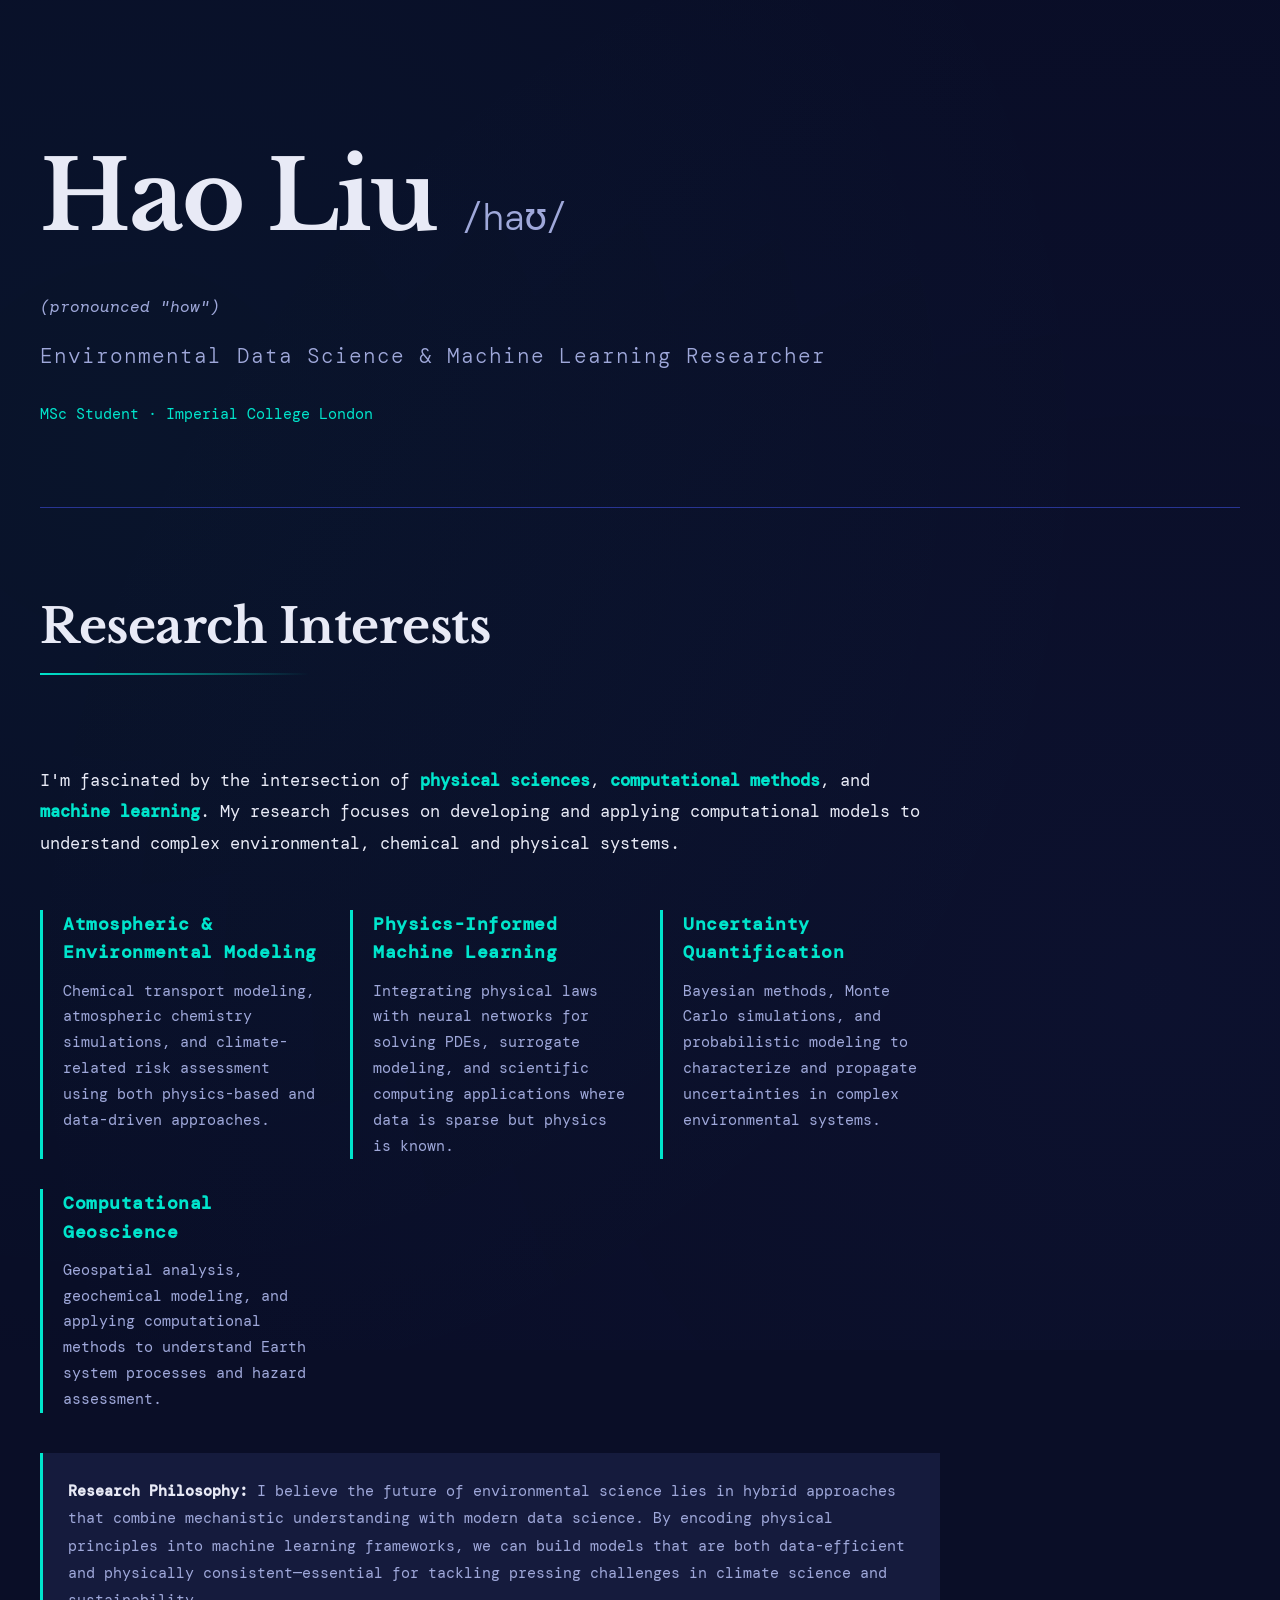
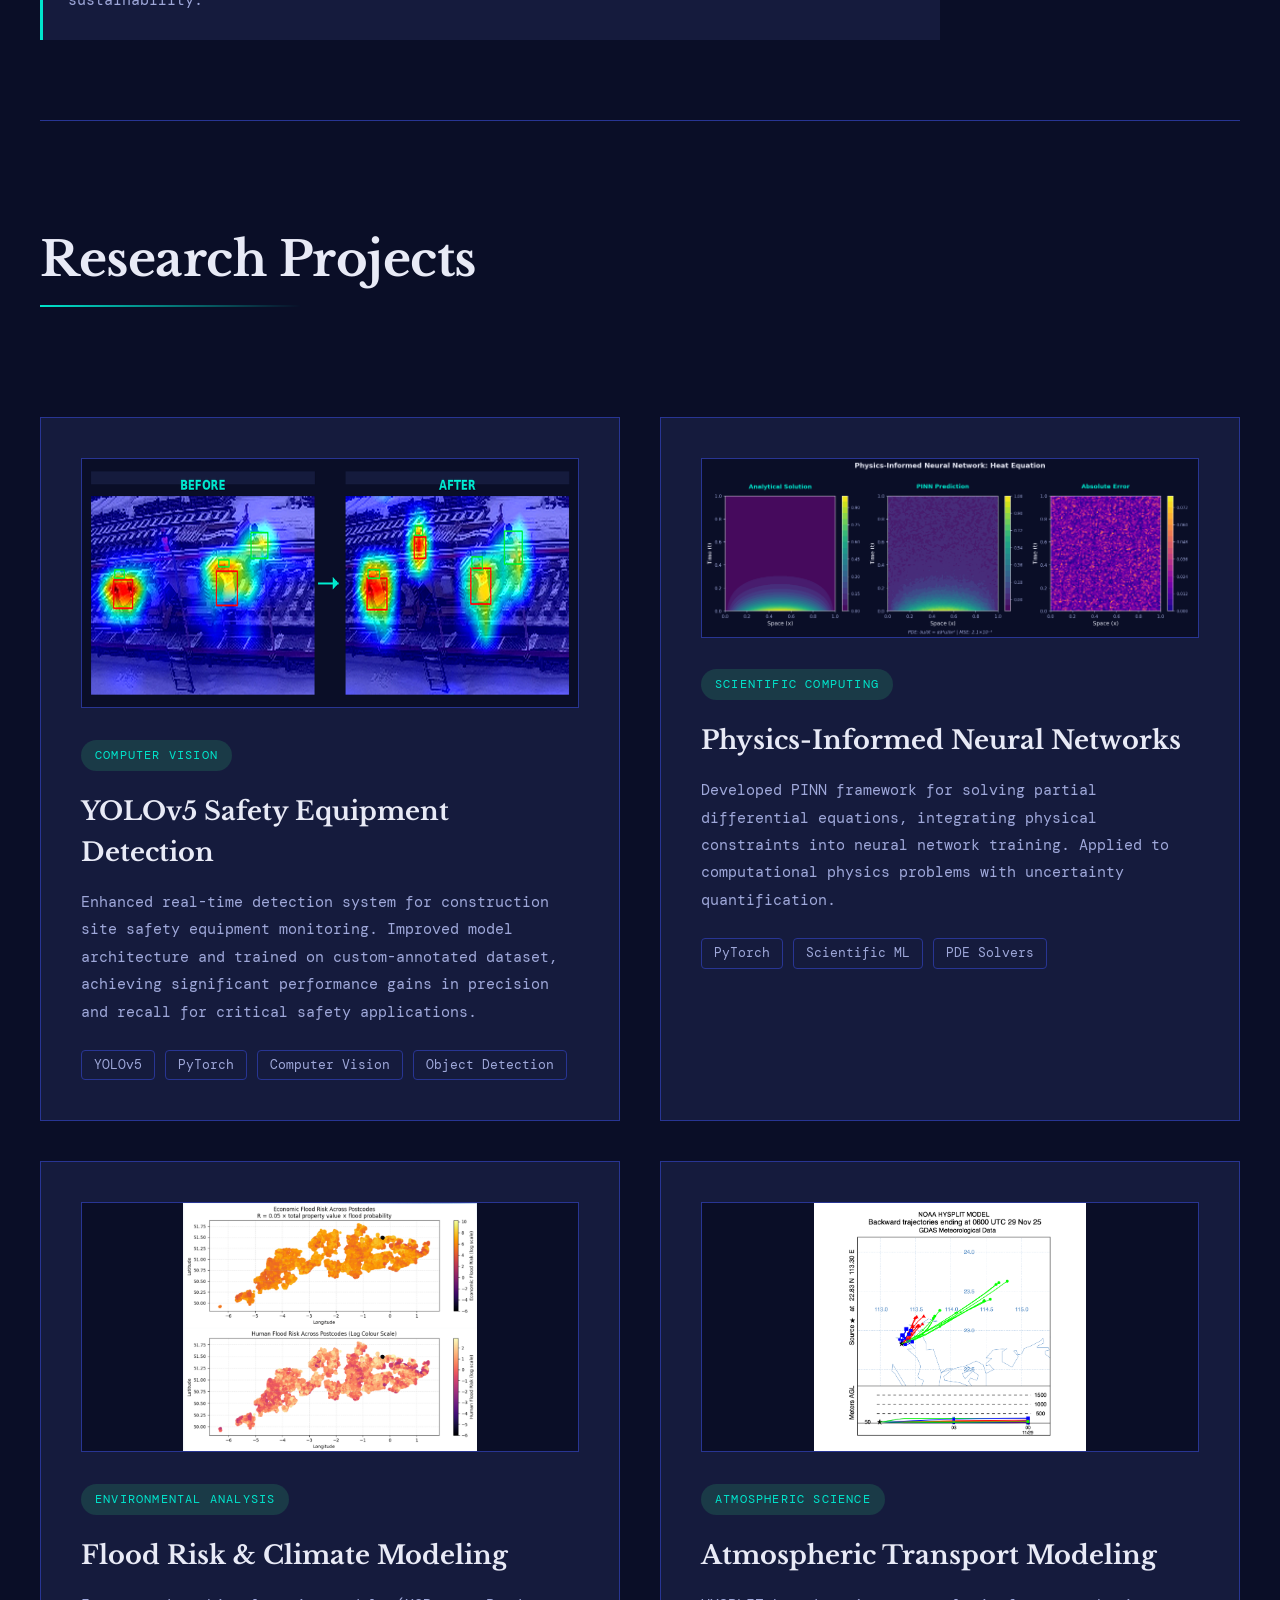
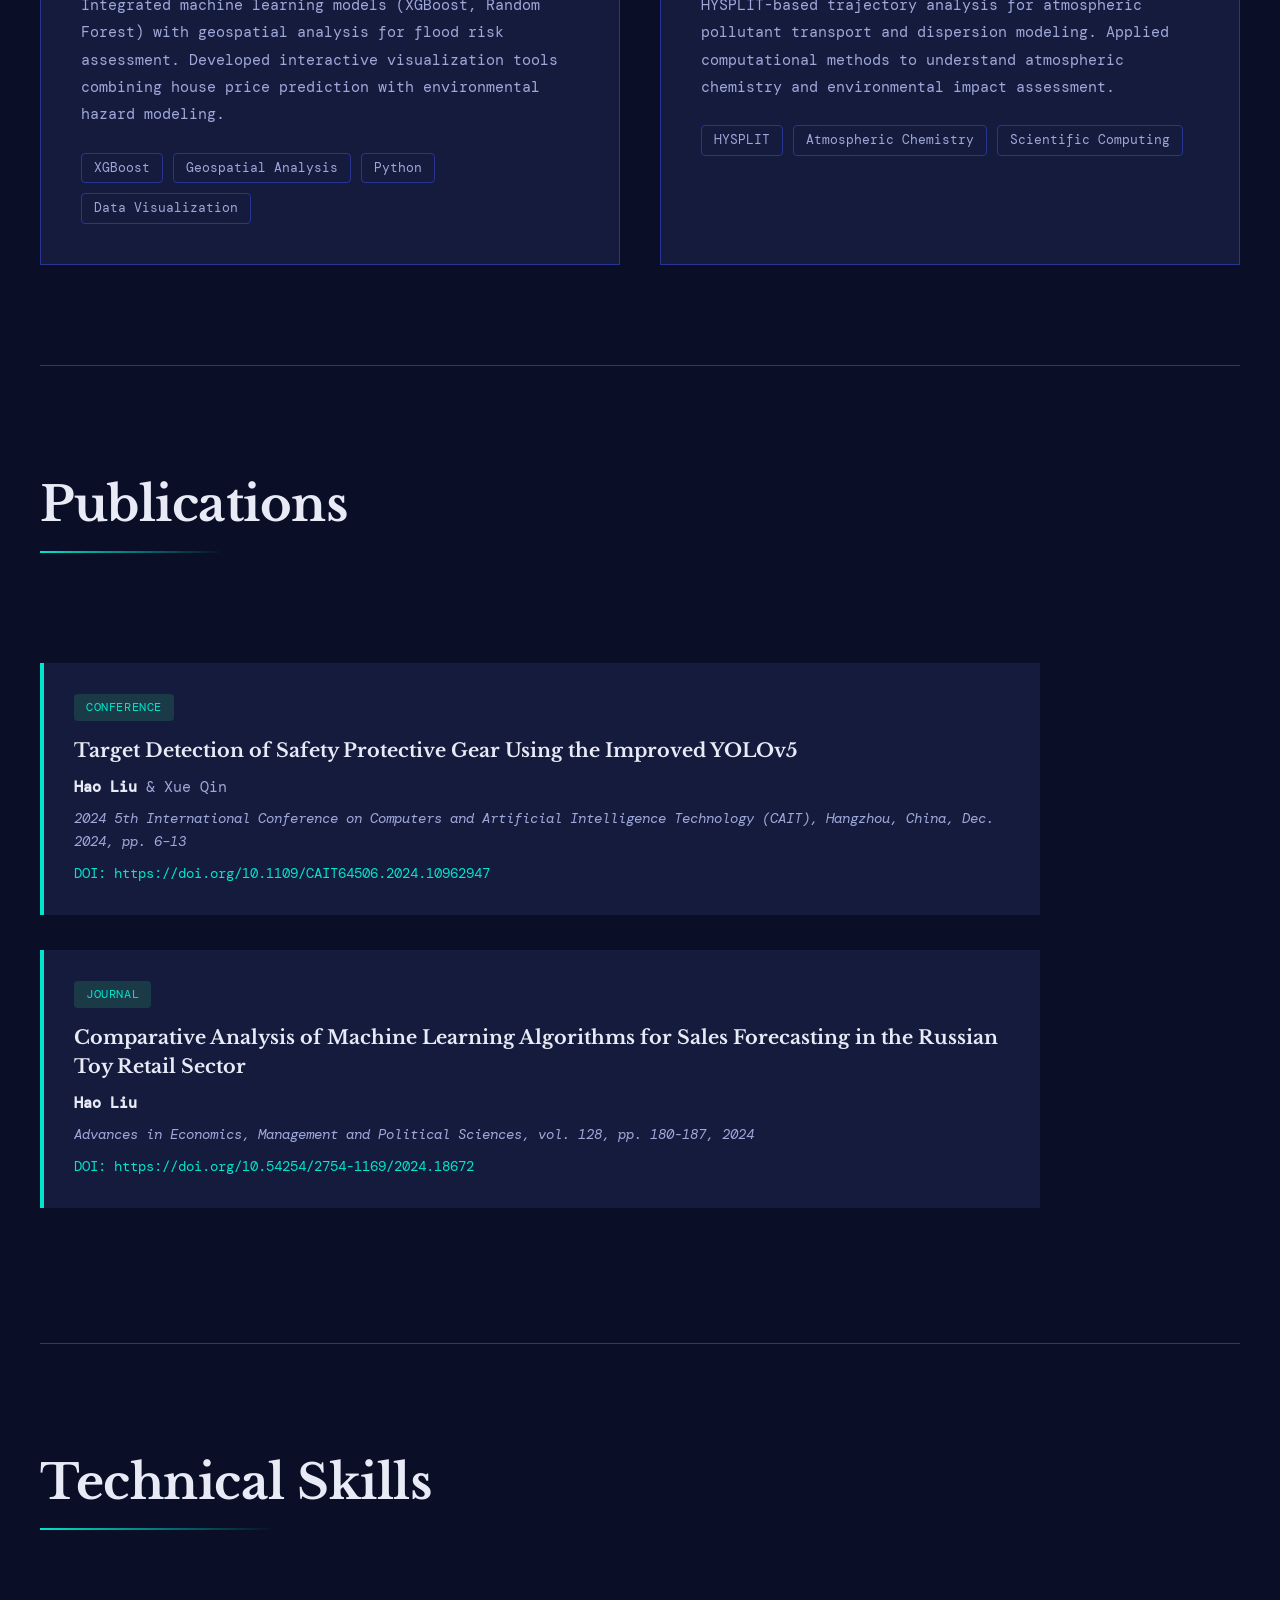
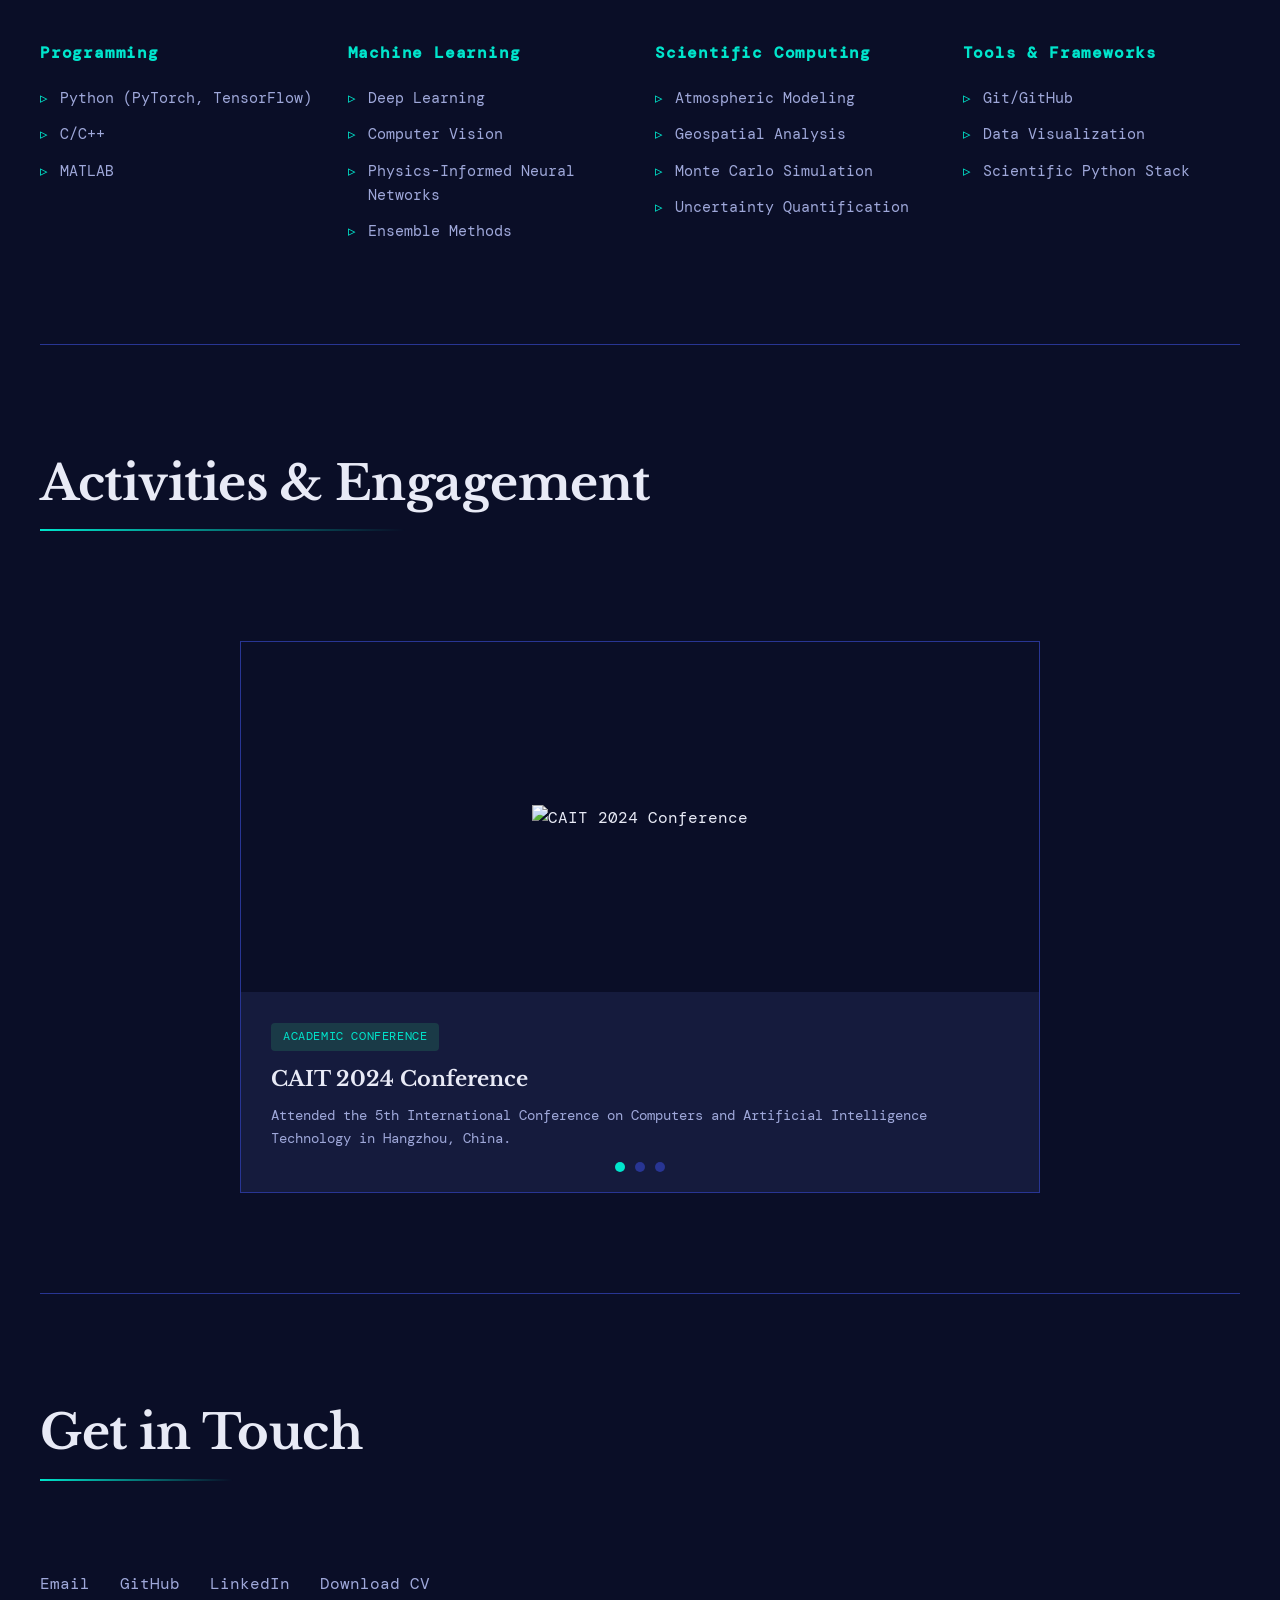
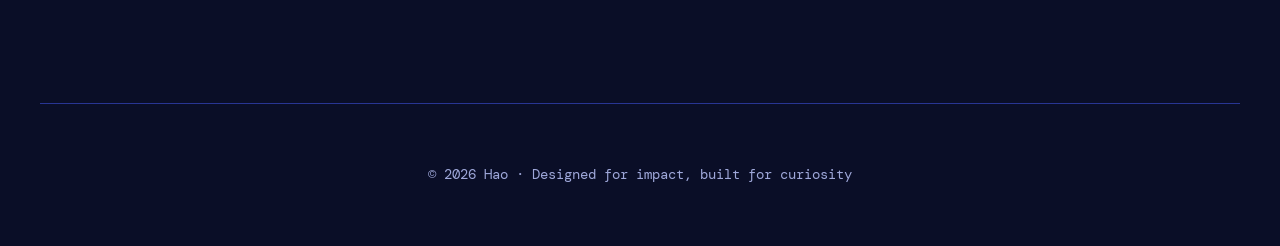
==== index.html @ 2e67891e "Replace img tags with divs for carousel slides" ====
<!DOCTYPE html>
<html lang="en">
<head>
    <meta charset="UTF-8">
    <meta name="viewport" content="width=device-width, initial-scale=1.0">
    <title>Introduction for Hao LIU</title>
    <link rel="preconnect" href="https://fonts.googleapis.com">
    <link rel="preconnect" href="https://fonts.gstatic.com" crossorigin>
    <link href="https://fonts.googleapis.com/css2?family=Libre+Baskerville:wght@400;700&family=DM+Mono:wght@300;400;500&display=swap" rel="stylesheet">
    <style>
        :root {
            --bg-primary: #0a0e27;
            --bg-secondary: #151b3d;
            --text-primary: #e8eaf6;
            --text-secondary: #9fa8da;
            --accent: #00e5cc;
            --accent-dim: #1a3a47;
            --border: #283593;
        }

        * {
            margin: 0;
            padding: 0;
            box-sizing: border-box;
        }

        body {
            font-family: 'DM Mono', monospace;
            background: var(--bg-primary);
            color: var(--text-primary);
            line-height: 1.6;
            overflow-x: hidden;
        }

        /* Background effects */
        body::before {
            content: '';
            position: fixed;
            top: -50%;
            right: -50%;
            width: 200%;
            height: 200%;
            background: radial-gradient(circle at 30% 50%, rgba(0, 229, 204, 0.03) 0%, transparent 50%),
                        radial-gradient(circle at 70% 80%, rgba(63, 81, 181, 0.05) 0%, transparent 50%);
            animation: drift 30s ease-in-out infinite;
            pointer-events: none;
            z-index: 0;
        }

        @keyframes drift {
            0%, 100% { transform: translate(0, 0) rotate(0deg); }
            33% { transform: translate(-30px, 50px) rotate(1deg); }
            66% { transform: translate(30px, -30px) rotate(-1deg); }
        }

        .container {
            max-width: 1400px;
            margin: 0 auto;
            padding: 0 40px;
            position: relative;
            z-index: 1;
        }

        /* Header */
        header {
            padding: 120px 0 80px;
            border-bottom: 1px solid var(--border);
            position: relative;
        }

        h1 {
            font-family: 'Libre Baskerville', serif;
            font-size: clamp(3rem, 8vw, 6rem);
            font-weight: 700;
            letter-spacing: -0.02em;
            margin-bottom: 20px;
            animation: fadeSlideUp 0.8s ease-out;
        }

        .title {
            font-size: clamp(1rem, 2vw, 1.3rem);
            color: var(--text-secondary);
            font-weight: 300;
            letter-spacing: 0.05em;
            animation: fadeSlideUp 0.8s ease-out 0.2s backwards;
        }

        .affiliation {
            margin-top: 30px;
            font-size: 0.95rem;
            color: var(--accent);
            animation: fadeSlideUp 0.8s ease-out 0.4s backwards;
        }

        @keyframes fadeSlideUp {
            from {
                opacity: 0;
                transform: translateY(30px);
            }
            to {
                opacity: 1;
                transform: translateY(0);
            }
        }

        /* Section styling */
        section {
            padding: 100px 0;
            border-bottom: 1px solid var(--border);
        }

        h2 {
            font-family: 'Libre Baskerville', serif;
            font-size: clamp(2rem, 4vw, 3rem);
            margin-bottom: 60px;
            letter-spacing: -0.01em;
            position: relative;
            display: inline-block;
        }

        h2::after {
            content: '';
            position: absolute;
            bottom: -10px;
            left: 0;
            width: 60%;
            height: 2px;
            background: linear-gradient(to right, var(--accent), transparent);
        }

        /* Projects Grid */
        .projects-grid {
            display: grid;
            grid-template-columns: repeat(auto-fit, minmax(400px, 1fr));
            gap: 40px;
            margin-top: 60px;
        }

        .project-card {
            background: var(--bg-secondary);
            border: 1px solid var(--border);
            padding: 40px;
            position: relative;
            transition: all 0.4s cubic-bezier(0.4, 0, 0.2, 1);
            overflow: hidden;
        }

        .project-card::before {
            content: '';
            position: absolute;
            top: 0;
            left: 0;
            width: 100%;
            height: 4px;
            background: linear-gradient(90deg, var(--accent), var(--accent-dim));
            transform: scaleX(0);
            transform-origin: left;
            transition: transform 0.4s ease;
        }

        .project-card:hover::before {
            transform: scaleX(1);
        }

        .project-card:hover {
            transform: translateY(-8px);
            border-color: var(--accent);
            box-shadow: 0 20px 60px rgba(0, 229, 204, 0.15);
        }

        .project-label {
            display: inline-block;
            font-size: 0.75rem;
            color: var(--accent);
            background: var(--accent-dim);
            padding: 6px 14px;
            border-radius: 20px;
            margin-bottom: 20px;
            letter-spacing: 0.1em;
            text-transform: uppercase;
        }

        .project-card h3 {
            font-family: 'Libre Baskerville', serif;
            font-size: 1.6rem;
            margin-bottom: 16px;
            color: var(--text-primary);
        }

        .project-card p {
            color: var(--text-secondary);
            font-size: 0.95rem;
            line-height: 1.8;
            margin-bottom: 20px;
        }

        .tech-stack {
            display: flex;
            flex-wrap: wrap;
            gap: 10px;
            margin-top: 24px;
        }

        .tech-tag {
            font-size: 0.8rem;
            color: var(--text-secondary);
            border: 1px solid var(--border);
            padding: 4px 12px;
            border-radius: 4px;
            transition: all 0.3s ease;
        }

        .project-card:hover .tech-tag {
            border-color: var(--accent);
            color: var(--accent);
        }

        /* Image placeholder */
        .project-image {
            width: 100%;
            height: 200px;
            background: linear-gradient(135deg, var(--accent-dim), var(--bg-primary));
            margin-bottom: 24px;
            display: flex;
            align-items: center;
            justify-content: center;
            color: var(--text-secondary);
            font-size: 0.85rem;
            border: 1px dashed var(--border);
            position: relative;
            overflow: hidden;
        }

        .project-image::after {
            content: '[Replace with your project screenshot]';
            text-align: center;
            padding: 20px;
        }

        /* Skills section */
        .skills-container {
            display: grid;
            grid-template-columns: repeat(auto-fit, minmax(250px, 1fr));
            gap: 30px;
            margin-top: 60px;
        }

        .skill-category h3 {
            font-family: 'DM Mono', monospace;
            font-size: 1rem;
            color: var(--accent);
            margin-bottom: 20px;
            letter-spacing: 0.05em;
        }

        .skill-list {
            list-style: none;
            display: flex;
            flex-direction: column;
            gap: 12px;
        }

        .skill-list li {
            color: var(--text-secondary);
            font-size: 0.95rem;
            padding-left: 20px;
            position: relative;
        }

        .skill-list li::before {
            content: '▹';
            position: absolute;
            left: 0;
            color: var(--accent);
        }

        /* Contact */
        .contact-links {
            display: flex;
            gap: 30px;
            margin-top: 40px;
            flex-wrap: wrap;
        }

        .contact-link {
            color: var(--text-secondary);
            text-decoration: none;
            font-size: 1rem;
            transition: all 0.3s ease;
            padding-bottom: 4px;
            border-bottom: 2px solid transparent;
        }

        .contact-link:hover {
            color: var(--accent);
            border-bottom-color: var(--accent);
        }

        /* Footer */
        footer {
            padding: 60px 0;
            text-align: center;
            color: var(--text-secondary);
            font-size: 0.85rem;
        }

        /* Responsive */
        @media (max-width: 768px) {
            .container {
                padding: 0 20px;
            }

            header {
                padding: 80px 0 60px;
            }

            section {
                padding: 60px 0;
            }

            .projects-grid {
                grid-template-columns: 1fr;
            }

            h2 {
                margin-bottom: 40px;
            }
        }

        /* Scroll animations */
        @keyframes fadeIn {
            from {
                opacity: 0;
                transform: translateY(20px);
            }
            to {
                opacity: 1;
                transform: translateY(0);
            }
        }

        .animate-in {
            animation: fadeIn 0.6s ease-out forwards;
        }
    </style>
</head>
<body>
    <div class="container">
        <header>
            <h1>Hao Liu <span style="font-size: 0.4em; color: var(--text-secondary); font-weight: 300; font-family: 'DM Mono', monospace;">/haʊ/</span></h1>
            <div style="color: var(--text-secondary); font-size: 1rem; margin-bottom: 20px; font-style: italic;">(pronounced "how")</div>
            <div class="title">Environmental Data Science & Machine Learning Researcher</div>
            <div class="affiliation">MSc Student · Imperial College London</div>
        </header>

        <section id="interests" style="padding: 80px 0; border-bottom: 1px solid var(--border);">
            <h2>Research Interests</h2>
            <div style="margin-top: 40px; max-width: 900px;">
                <p style="color: var(--text-primary); font-size: 1.05rem; line-height: 1.9; margin-bottom: 30px;">
                    I'm fascinated by the intersection of <strong style="color: var(--accent);">physical sciences</strong>, <strong style="color: var(--accent);">computational methods</strong>, and <strong style="color: var(--accent);">machine learning</strong>. My research focuses on developing and applying computational models to understand complex environmental, chemical and physical systems.
                </p>
                
                <div style="display: grid; grid-template-columns: repeat(auto-fit, minmax(280px, 1fr)); gap: 30px; margin-top: 50px;">
                    <div style="border-left: 3px solid var(--accent); padding-left: 20px;">
                        <h3 style="font-family: 'DM Mono', monospace; font-size: 1.1rem; color: var(--accent); margin-bottom: 12px; letter-spacing: 0.03em;">Atmospheric & Environmental Modeling</h3>
                        <p style="color: var(--text-secondary); font-size: 0.95rem; line-height: 1.7;">
                            Chemical transport modeling, atmospheric chemistry simulations, and climate-related risk assessment using both physics-based and data-driven approaches.
                        </p>
                    </div>
                    
                    <div style="border-left: 3px solid var(--accent); padding-left: 20px;">
                        <h3 style="font-family: 'DM Mono', monospace; font-size: 1.1rem; color: var(--accent); margin-bottom: 12px; letter-spacing: 0.03em;">Physics-Informed Machine Learning</h3>
                        <p style="color: var(--text-secondary); font-size: 0.95rem; line-height: 1.7;">
                            Integrating physical laws with neural networks for solving PDEs, surrogate modeling, and scientific computing applications where data is sparse but physics is known.
                        </p>
                    </div>
                    
                    <div style="border-left: 3px solid var(--accent); padding-left: 20px;">
                        <h3 style="font-family: 'DM Mono', monospace; font-size: 1.1rem; color: var(--accent); margin-bottom: 12px; letter-spacing: 0.03em;">Uncertainty Quantification</h3>
                        <p style="color: var(--text-secondary); font-size: 0.95rem; line-height: 1.7;">
                            Bayesian methods, Monte Carlo simulations, and probabilistic modeling to characterize and propagate uncertainties in complex environmental systems.
                        </p>
                    </div>
                    
                    <div style="border-left: 3px solid var(--accent); padding-left: 20px;">
                        <h3 style="font-family: 'DM Mono', monospace; font-size: 1.1rem; color: var(--accent); margin-bottom: 12px; letter-spacing: 0.03em;">Computational Geoscience</h3>
                        <p style="color: var(--text-secondary); font-size: 0.95rem; line-height: 1.7;">
                            Geospatial analysis, geochemical modeling, and applying computational methods to understand Earth system processes and hazard assessment.
                        </p>
                    </div>
                </div>

                <div style="margin-top: 40px; padding: 25px; background: var(--bg-secondary); border-left: 3px solid var(--accent);">
                    <p style="color: var(--text-secondary); font-size: 0.95rem; line-height: 1.8; margin: 0;">
                        <strong style="color: var(--text-primary);">Research Philosophy:</strong> I believe the future of environmental science lies in hybrid approaches that combine mechanistic understanding with modern data science. By encoding physical principles into machine learning frameworks, we can build models that are both data-efficient and physically consistent—essential for tackling pressing challenges in climate science and sustainability.
                    </p>
                </div>
            </div>
        </section>

        <section id="projects">
            <h2>Research Projects</h2>
            <div class="projects-grid">
                <div class="project-card">
                    <img src="yolo-detection.png" alt="YOLOv5 Safety Equipment Detection Results" style="width: 100%; height: auto; max-height: 250px; object-fit: contain; margin-bottom: 24px; border: 1px solid var(--border); background: var(--bg-primary);">
                    <span class="project-label">Computer Vision</span>
                    <h3>YOLOv5 Safety Equipment Detection</h3>
                    <p>Enhanced real-time detection system for construction site safety equipment monitoring. Improved model architecture and trained on custom-annotated dataset, achieving significant performance gains in precision and recall for critical safety applications.</p>
                    <div class="tech-stack">
                        <span class="tech-tag">YOLOv5</span>
                        <span class="tech-tag">PyTorch</span>
                        <span class="tech-tag">Computer Vision</span>
                        <span class="tech-tag">Object Detection</span>
                    </div>
                </div>

                <div class="project-card">
                    <img src="pinn-results.png" alt="Physics-Informed Neural Networks Results" style="width: 100%; height: auto; max-height: 250px; object-fit: contain; margin-bottom: 24px; border: 1px solid var(--border); background: var(--bg-primary);">
                    <span class="project-label">Scientific Computing</span>
                    <h3>Physics-Informed Neural Networks</h3>
                    <p>Developed PINN framework for solving partial differential equations, integrating physical constraints into neural network training. Applied to computational physics problems with uncertainty quantification.</p>
                    <div class="tech-stack">
                        <span class="tech-tag">PyTorch</span>
                        <span class="tech-tag">Scientific ML</span>
                        <span class="tech-tag">PDE Solvers</span>
                    </div>
                </div>

                <div class="project-card">
                    <img src="flood-risk-analysis.png" alt="Flood Risk and Climate Modeling Visualization" style="width: 100%; height: auto; max-height: 250px; object-fit: contain; margin-bottom: 24px; border: 1px solid var(--border); background: var(--bg-primary);">
                    <span class="project-label">Environmental Analysis</span>
                    <h3>Flood Risk & Climate Modeling</h3>
                    <p>Integrated machine learning models (XGBoost, Random Forest) with geospatial analysis for flood risk assessment. Developed interactive visualization tools combining house price prediction with environmental hazard modeling.</p>
                    <div class="tech-stack">
                        <span class="tech-tag">XGBoost</span>
                        <span class="tech-tag">Geospatial Analysis</span>
                        <span class="tech-tag">Python</span>
                        <span class="tech-tag">Data Visualization</span>
                    </div>
                </div>

                <div class="project-card">
                    <img src="atmospheric-modeling.png" alt="Atmospheric Transport Modeling" style="width: 100%; height: auto; max-height: 250px; object-fit: contain; margin-bottom: 24px; border: 1px solid var(--border); background: var(--bg-primary);">
                    <span class="project-label">Atmospheric Science</span>
                    <h3>Atmospheric Transport Modeling</h3>
                    <p>HYSPLIT-based trajectory analysis for atmospheric pollutant transport and dispersion modeling. Applied computational methods to understand atmospheric chemistry and environmental impact assessment.</p>
                    <div class="tech-stack">
                        <span class="tech-tag">HYSPLIT</span>
                        <span class="tech-tag">Atmospheric Chemistry</span>
                        <span class="tech-tag">Scientific Computing</span>
                    </div>
                </div>
            </div>
        </section>

        <section id="publications">
            <h2>Publications</h2>
            <div style="margin-top: 60px; max-width: 1000px;">
                <div style="margin-bottom: 35px; padding: 30px; background: var(--bg-secondary); border-left: 4px solid var(--accent); transition: all 0.3s ease;">
                    <span style="display: inline-block; background: var(--accent-dim); color: var(--accent); padding: 4px 12px; border-radius: 4px; font-size: 0.75rem; letter-spacing: 0.05em; margin-bottom: 15px;">CONFERENCE</span>
                    <h3 style="font-family: 'Libre Baskerville', serif; font-size: 1.2rem; color: var(--text-primary); margin-bottom: 10px; line-height: 1.5;">
                        Target Detection of Safety Protective Gear Using the Improved YOLOv5
                    </h3>
                    <p style="color: var(--text-secondary); font-size: 0.95rem; margin-bottom: 8px;">
                        <strong style="color: var(--text-primary);">Hao Liu</strong> & Xue Qin
                    </p>
                    <p style="color: var(--text-secondary); font-size: 0.9rem; font-style: italic; line-height: 1.6;">
                        2024 5th International Conference on Computers and Artificial Intelligence Technology (CAIT), Hangzhou, China, Dec. 2024, pp. 6–13
                    </p>
                    <p style="color: var(--accent); font-size: 0.85rem; margin-top: 10px; word-break: break-all;">
                        DOI: <a href="https://doi.org/10.1109/CAIT64506.2024.10962947" target="_blank" style="color: var(--accent); text-decoration: none;">https://doi.org/10.1109/CAIT64506.2024.10962947</a>
                    </p>
                </div>

                <div style="margin-bottom: 35px; padding: 30px; background: var(--bg-secondary); border-left: 4px solid var(--accent); transition: all 0.3s ease;">
                    <span style="display: inline-block; background: var(--accent-dim); color: var(--accent); padding: 4px 12px; border-radius: 4px; font-size: 0.75rem; letter-spacing: 0.05em; margin-bottom: 15px;">JOURNAL</span>
                    <h3 style="font-family: 'Libre Baskerville', serif; font-size: 1.2rem; color: var(--text-primary); margin-bottom: 10px; line-height: 1.5;">
                        Comparative Analysis of Machine Learning Algorithms for Sales Forecasting in the Russian Toy Retail Sector
                    </h3>
                    <p style="color: var(--text-secondary); font-size: 0.95rem; margin-bottom: 8px;">
                        <strong style="color: var(--text-primary);">Hao Liu</strong>
                    </p>
                    <p style="color: var(--text-secondary); font-size: 0.9rem; font-style: italic; line-height: 1.6;">
                        Advances in Economics, Management and Political Sciences, vol. 128, pp. 180-187, 2024
                    </p>
                    <p style="color: var(--accent); font-size: 0.85rem; margin-top: 10px; word-break: break-all;">
                        DOI: <a href="https://doi.org/10.54254/2754-1169/2024.18672" target="_blank" style="color: var(--accent); text-decoration: none;">https://doi.org/10.54254/2754-1169/2024.18672</a>
                    </p>
                </div>
            </div>
        </section>

        <section id="skills">
            <h2>Technical Skills</h2>
            <div class="skills-container">
                <div class="skill-category">
                    <h3>Programming</h3>
                    <ul class="skill-list">
                        <li>Python (PyTorch, TensorFlow)</li>
                        <li>C/C++</li>
                        <li>MATLAB</li>
                    </ul>
                </div>
                <div class="skill-category">
                    <h3>Machine Learning</h3>
                    <ul class="skill-list">
                        <li>Deep Learning</li>
                        <li>Computer Vision</li>
                        <li>Physics-Informed Neural Networks</li>
                        <li>Ensemble Methods</li>
                    </ul>
                </div>
                <div class="skill-category">
                    <h3>Scientific Computing</h3>
                    <ul class="skill-list">
                        <li>Atmospheric Modeling</li>
                        <li>Geospatial Analysis</li>
                        <li>Monte Carlo Simulation</li>
                        <li>Uncertainty Quantification</li>
                    </ul>
                </div>
                <div class="skill-category">
                    <h3>Tools & Frameworks</h3>
                    <ul class="skill-list">
                        <li>Git/GitHub</li>
                        <li>Data Visualization</li>
                        <li>Scientific Python Stack</li>
                    </ul>
                </div>
            </div>
        </section>

        <section id="activities">
            <h2>Activities & Engagement</h2>
            <div style="margin-top: 60px; max-width: 800px; margin-left: auto; margin-right: auto;">
                
                <div style="background: var(--bg-secondary); border: 1px solid var(--border); overflow: hidden; position: relative;">
                    <!-- Slides Container -->
                    <div class="carousel-slides" style="position: relative; min-height: 550px;">
                        <!-- Slide 1: Conference -->
                        <div class="carousel-slide active" style="position: absolute; top: 0; left: 0; width: 100%; opacity: 1; transition: opacity 1s ease-in-out;">
                            <div style="width: 100%; height: 350px; background: var(--bg-primary); display: flex; align-items: center; justify-content: center;">
                                <img src="conference.jpg" alt="CAIT 2024 Conference" style="max-width: 100%; max-height: 100%; object-fit: contain;">
                            </div>
                            <div style="padding: 30px; padding-bottom: 60px;">
                                <span style="display: inline-block; background: var(--accent-dim); color: var(--accent); padding: 4px 12px; border-radius: 4px; font-size: 0.75rem; letter-spacing: 0.05em; margin-bottom: 12px;">ACADEMIC CONFERENCE</span>
                                <h3 style="font-family: 'Libre Baskerville', serif; font-size: 1.3rem; color: var(--text-primary); margin-bottom: 8px;">CAIT 2024 Conference</h3>
                                <p style="color: var(--text-secondary); font-size: 0.9rem; line-height: 1.6;">
                                    Attended the 5th International Conference on Computers and Artificial Intelligence Technology in Hangzhou, China.
                                </p>
                            </div>
                        </div>

                        <!-- Slide 2: Poster -->
                        <div class="carousel-slide" style="position: absolute; top: 0; left: 0; width: 100%; opacity: 0; transition: opacity 1s ease-in-out;">
                            <div style="width: 100%; height: 350px; background: var(--bg-primary); display: flex; align-items: center; justify-content: center;">
                                <img src="poster.jpg" alt="Poster Presentation" style="max-width: 100%; max-height: 100%; object-fit: contain;">
                            </div>
                            <div style="padding: 30px; padding-bottom: 60px;">
                                <span style="display: inline-block; background: var(--accent-dim); color: var(--accent); padding: 4px 12px; border-radius: 4px; font-size: 0.75rem; letter-spacing: 0.05em; margin-bottom: 12px;">POSTER PRESENTATION</span>
                                <h3 style="font-family: 'Libre Baskerville', serif; font-size: 1.3rem; color: var(--text-primary); margin-bottom: 8px;">YOLOv5 Research Poster</h3>
                                <p style="color: var(--text-secondary); font-size: 0.9rem; line-height: 1.6;">
                                    Presented research on improved YOLOv5 for safety protective gear detection at CAIT 2024.
                                </p>
                            </div>
                        </div>

                        <!-- Slide 3: Donation -->
                        <div class="carousel-slide" style="position: absolute; top: 0; left: 0; width: 100%; opacity: 0; transition: opacity 1s ease-in-out;">
                            <div style="width: 100%; height: 350px; background: var(--bg-primary); display: flex; align-items: center; justify-content: center;">
                                <img src="donation.jpg" alt="Book Donation Initiative" style="max-width: 100%; max-height: 100%; object-fit: contain;">
                            </div>
                            <div style="padding: 30px; padding-bottom: 60px;">
                                <span style="display: inline-block; background: var(--accent-dim); color: var(--accent); padding: 4px 12px; border-radius: 4px; font-size: 0.75rem; letter-spacing: 0.05em; margin-bottom: 12px;">VOLUNTEER SERVICE</span>
                                <h3 style="font-family: 'Libre Baskerville', serif; font-size: 1.3rem; color: var(--text-primary); margin-bottom: 8px;">Book Donation Initiative</h3>
                                <p style="color: var(--text-secondary); font-size: 0.9rem; line-height: 1.6;">
                                    Organized book donation campaigns to support education in rural regions of Guizhou Province.
                                </p>
                            </div>
                        </div>
                    </div>

                    <!-- Indicators -->
                    <div style="position: absolute; bottom: 20px; left: 50%; transform: translateX(-50%); display: flex; gap: 10px; z-index: 10;">
                        <div class="carousel-indicator active" onclick="goToSlide(0)" style="width: 10px; height: 10px; border-radius: 50%; background: var(--accent); cursor: pointer; transition: all 0.3s;"></div>
                        <div class="carousel-indicator" onclick="goToSlide(1)" style="width: 10px; height: 10px; border-radius: 50%; background: var(--border); cursor: pointer; transition: all 0.3s;"></div>
                        <div class="carousel-indicator" onclick="goToSlide(2)" style="width: 10px; height: 10px; border-radius: 50%; background: var(--border); cursor: pointer; transition: all 0.3s;"></div>
                    </div>
                </div>

            </div>
        </section>

        <script>
            let currentSlide = 0;
            const slides = document.querySelectorAll('.carousel-slide');
            const indicators = document.querySelectorAll('.carousel-indicator');
            const totalSlides = slides.length;

            function showSlide(index) {
                slides.forEach((slide, i) => {
                    slide.style.opacity = i === index ? '1' : '0';
                });
                
                indicators.forEach((indicator, i) => {
                    if (i === index) {
                        indicator.style.background = 'var(--accent)';
                        indicator.classList.add('active');
                    } else {
                        indicator.style.background = 'var(--border)';
                        indicator.classList.remove('active');
                    }
                });
            }

            function nextSlide() {
                currentSlide = (currentSlide + 1) % totalSlides;
                showSlide(currentSlide);
            }

            function goToSlide(index) {
                currentSlide = index;
                showSlide(currentSlide);
            }

            // Auto-play every 4 seconds
            setInterval(nextSlide, 4000);
        </script>

        <section id="contact">
            <h2>Get in Touch</h2>
            <div class="contact-links">
                <a href="mailto:hl4425@ic.ac.uk" class="contact-link">Email</a>
                <a href="https://github.com/ada-hl4425" class="contact-link" target="_blank">GitHub</a>
                <a href="https://www.linkedin.com/in/hao-liu-57a386398" class="contact-link" target="_blank">LinkedIn</a>
                <a href="cv.pdf" class="contact-link" target="_blank">Download CV</a>
            </div>
        </section>

        <footer>
            <p>© 2026 Hao · Designed for impact, built for curiosity</p>
        </footer>
    </div>

    <script>
        // Simple scroll animation
        const observerOptions = {
            threshold: 0.1,
            rootMargin: '0px 0px -100px 0px'
        };

        const observer = new IntersectionObserver((entries) => {
            entries.forEach(entry => {
                if (entry.isIntersecting) {
                    entry.target.style.opacity = '1';
                    entry.target.style.transform = 'translateY(0)';
                }
            });
        }, observerOptions);

        document.querySelectorAll('.project-card, .skill-category').forEach(el => {
            el.style.opacity = '0';
            el.style.transform = 'translateY(30px)';
            el.style.transition = 'all 0.6s ease-out';
            observer.observe(el);
        });
    </script>
</body>
</html>
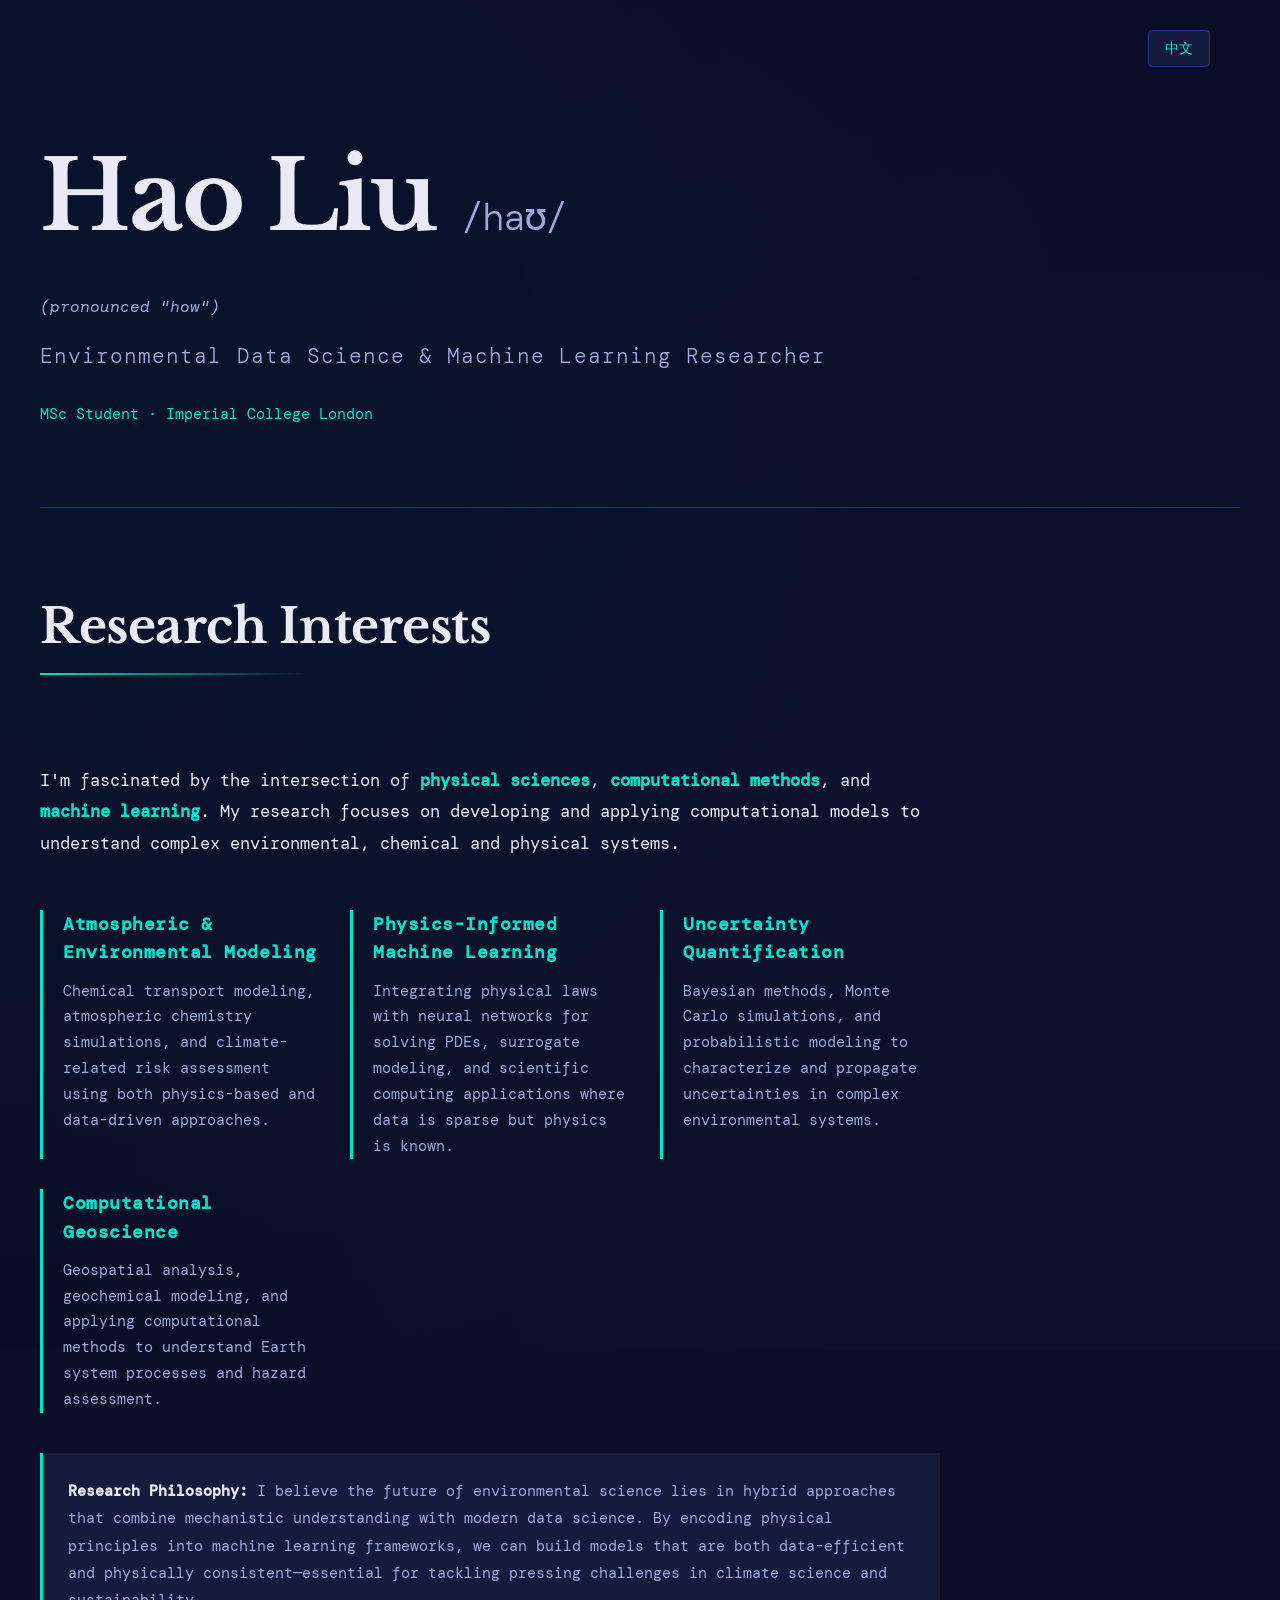
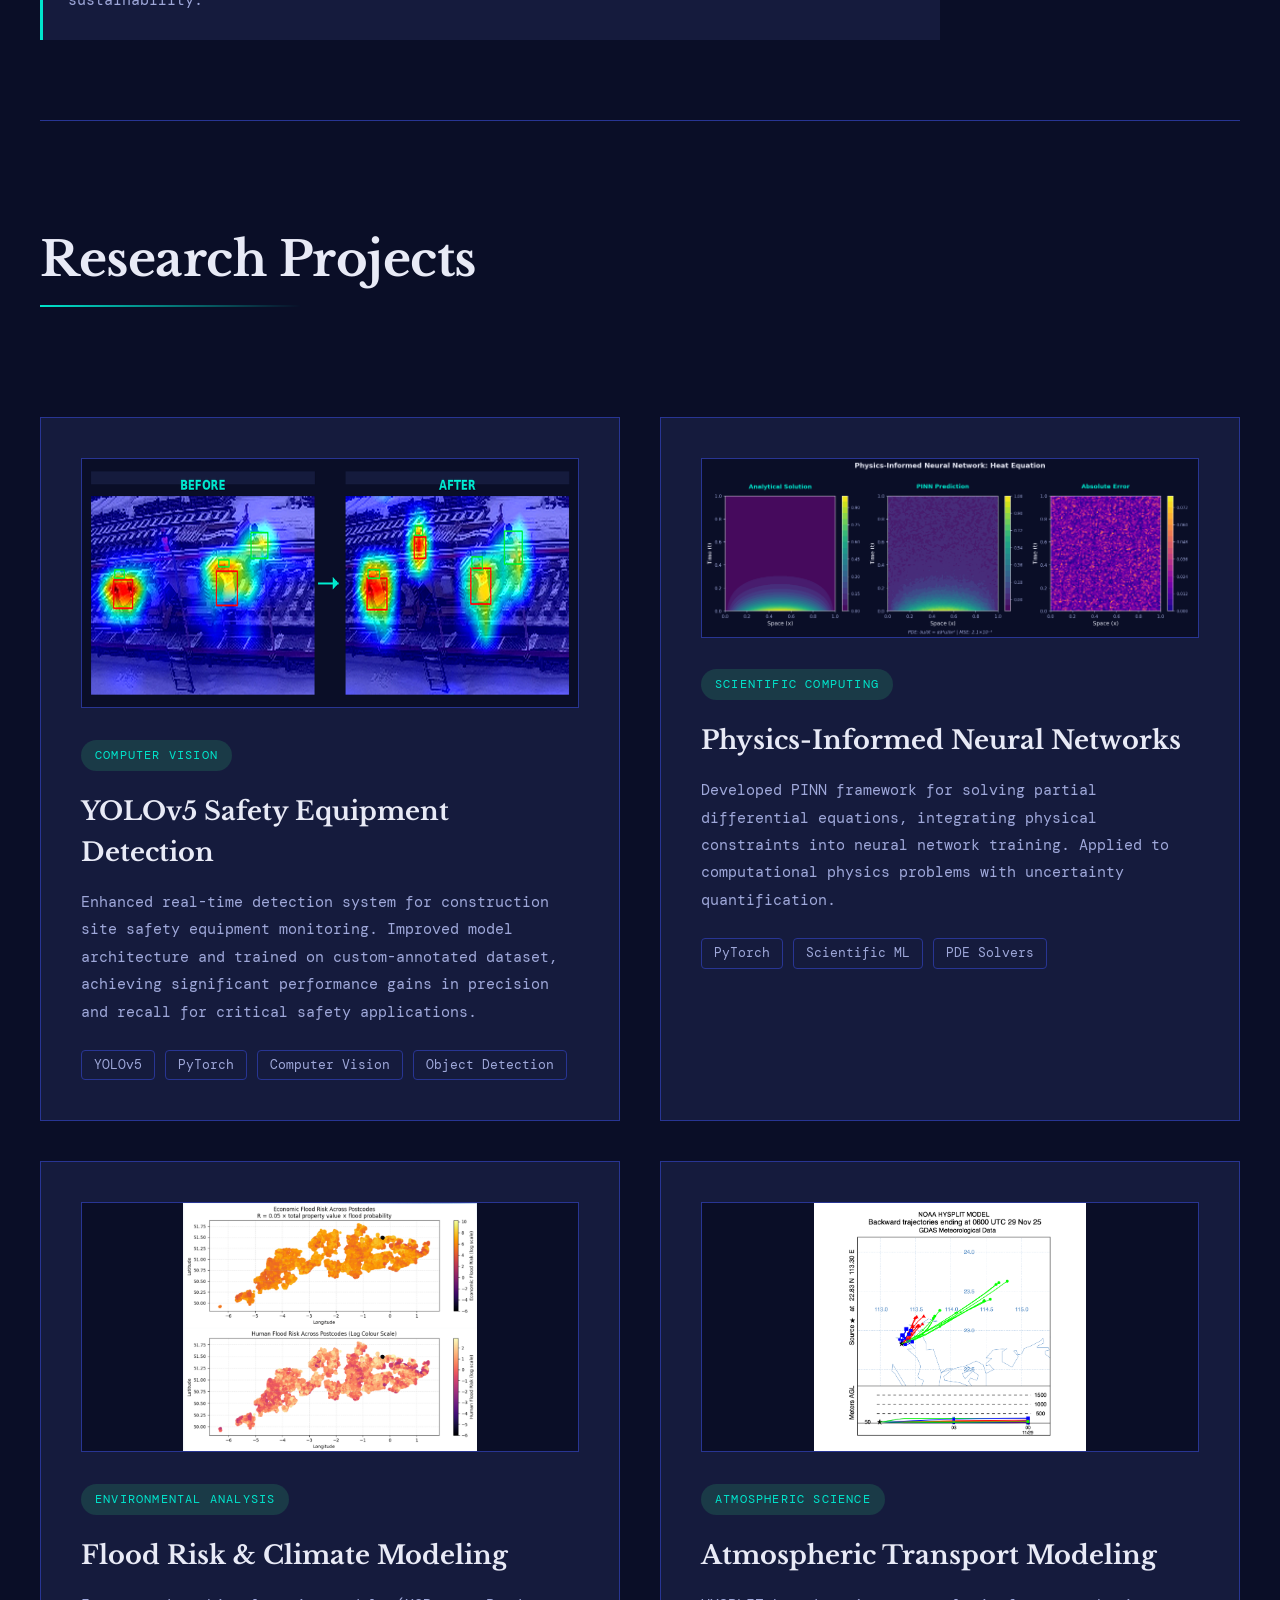
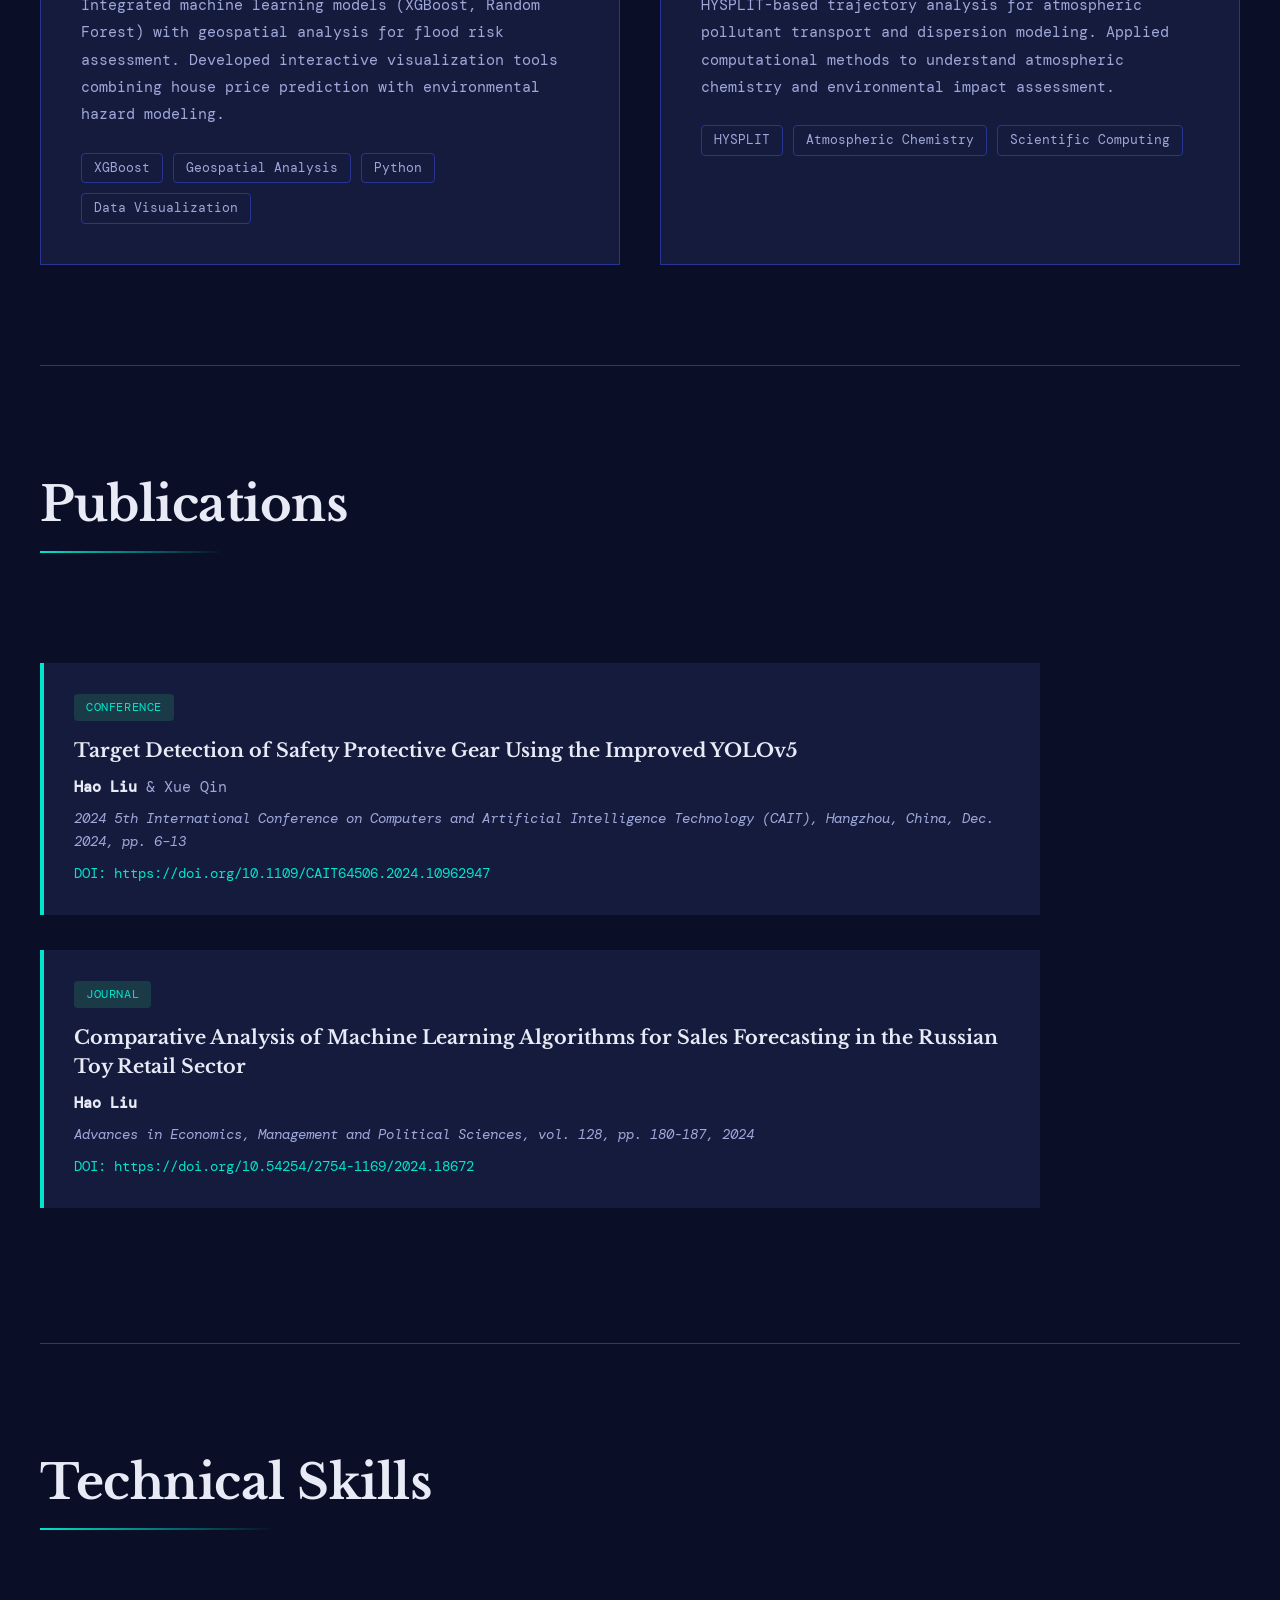
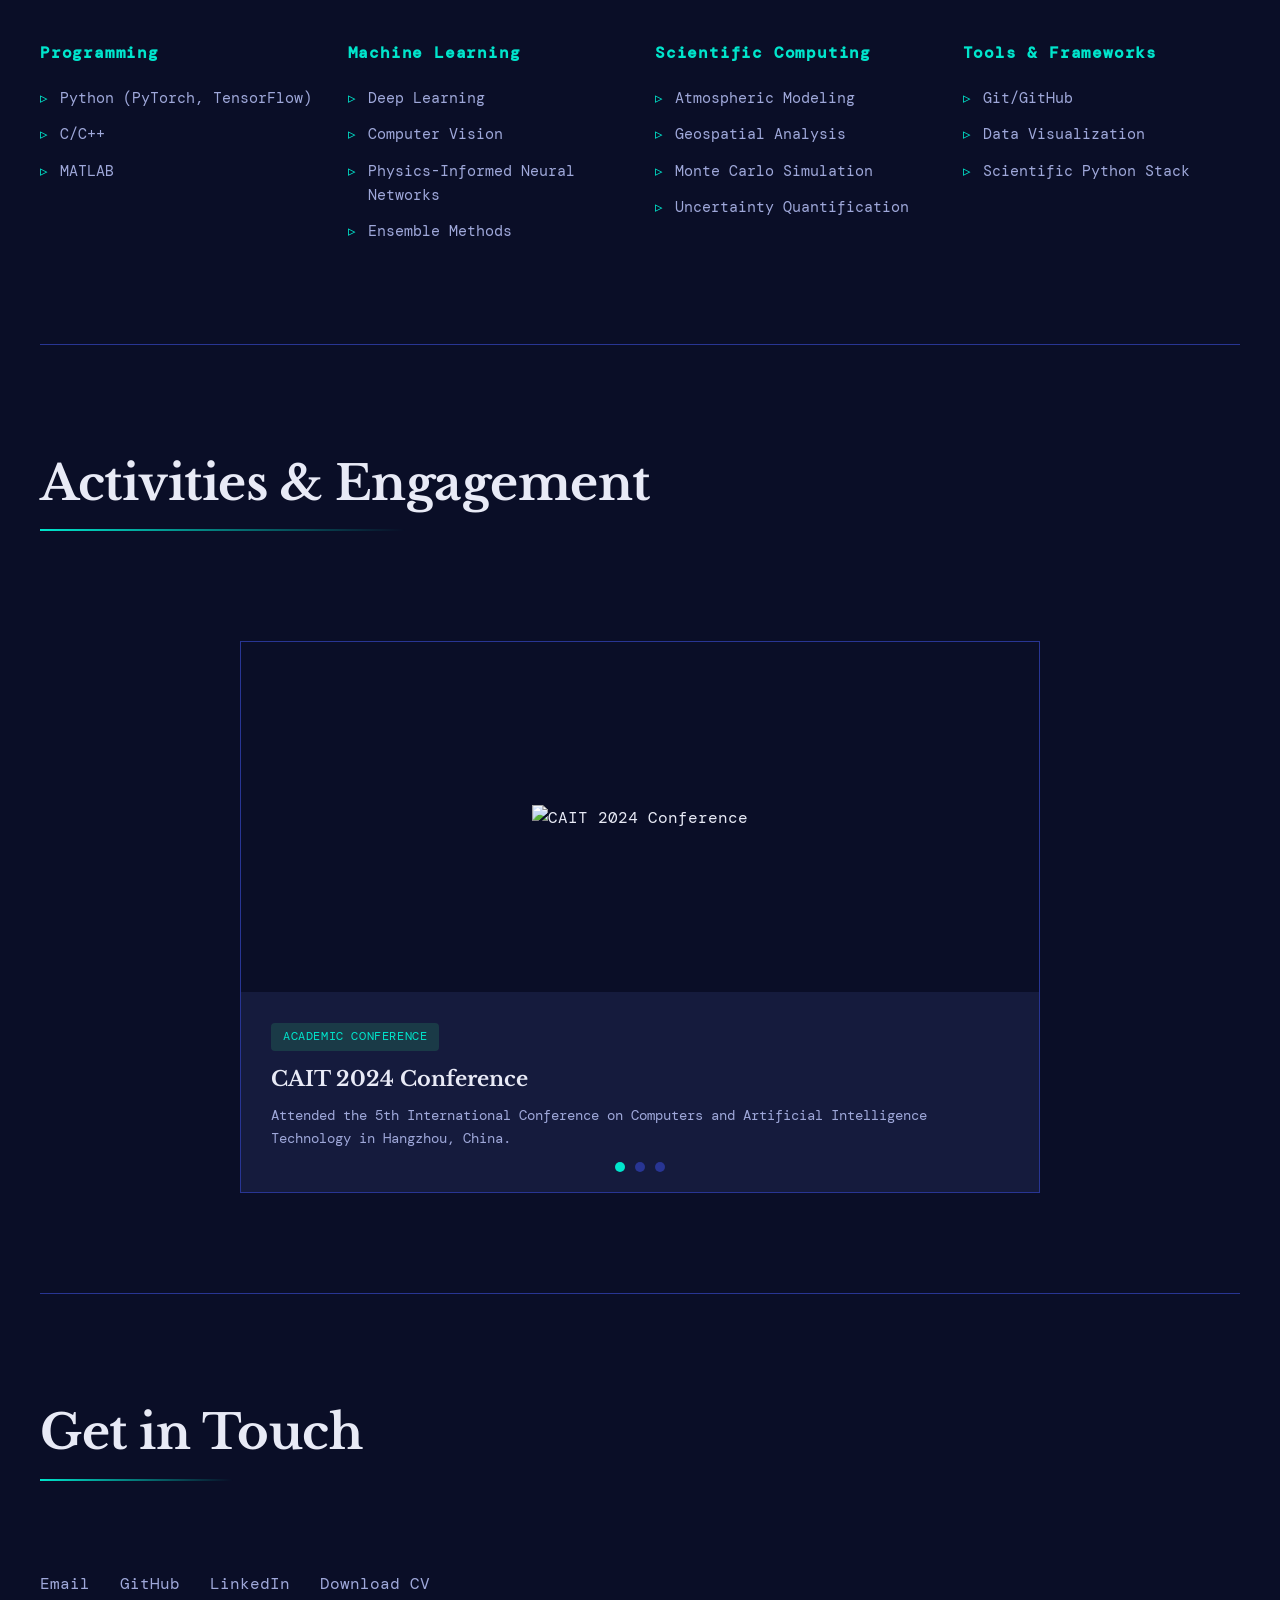
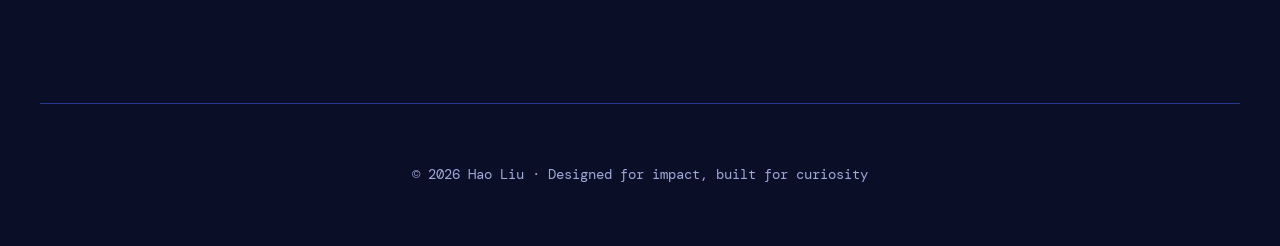
==== commit 534f920c: "Implement language toggle and translations Added language toggle feature and bilingual translations." ====
--- a/index.html
+++ b/index.html
@@ -347,17 +347,24 @@
 <body>
     <div class="container">
         <header>
+            <!-- Language Toggle -->
+            <div style="position: absolute; top: 30px; right: 30px; z-index: 100;">
+                <button id="langToggle" onclick="toggleLanguage()" style="background: var(--bg-secondary); border: 1px solid var(--border); color: var(--accent); padding: 8px 16px; border-radius: 4px; cursor: pointer; font-family: 'DM Mono', monospace; font-size: 0.9rem; transition: all 0.3s;">
+                    中文
+                </button>
+            </div>
+            
             <h1>Hao Liu <span style="font-size: 0.4em; color: var(--text-secondary); font-weight: 300; font-family: 'DM Mono', monospace;">/haʊ/</span></h1>
-            <div style="color: var(--text-secondary); font-size: 1rem; margin-bottom: 20px; font-style: italic;">(pronounced "how")</div>
-            <div class="title">Environmental Data Science & Machine Learning Researcher</div>
-            <div class="affiliation">MSc Student · Imperial College London</div>
+            <div style="color: var(--text-secondary); font-size: 1rem; margin-bottom: 20px; font-style: italic;" data-i18n="pronunciation">(pronounced "how")</div>
+            <div class="title" data-i18n="title">Environmental Data Science & Machine Learning Researcher</div>
+            <div class="affiliation" data-i18n="affiliation">MSc Student · Imperial College London</div>
         </header>
 
         <section id="interests" style="padding: 80px 0; border-bottom: 1px solid var(--border);">
-            <h2>Research Interests</h2>
+            <h2 data-i18n="sectionInterests">Research Interests</h2>
             <div style="margin-top: 40px; max-width: 900px;">
                 <p style="color: var(--text-primary); font-size: 1.05rem; line-height: 1.9; margin-bottom: 30px;">
-                    I'm fascinated by the intersection of <strong style="color: var(--accent);">physical sciences</strong>, <strong style="color: var(--accent);">computational methods</strong>, and <strong style="color: var(--accent);">machine learning</strong>. My research focuses on developing and applying computational models to understand complex environmental, chemical and physical systems.
+                    <span data-i18n="philosophy">I'm fascinated by the intersection of <strong style="color: var(--accent);">physical sciences</strong>, <strong style="color: var(--accent);">computational methods</strong>, and <strong style="color: var(--accent);">machine learning</strong>. My research focuses on developing and applying computational models to understand complex environmental, chemical and physical systems.</span>
                 </p>
                 
                 <div style="display: grid; grid-template-columns: repeat(auto-fit, minmax(280px, 1fr)); gap: 30px; margin-top: 50px;">
@@ -399,7 +406,7 @@
         </section>
 
         <section id="projects">
-            <h2>Research Projects</h2>
+            <h2 data-i18n="sectionProjects">Research Projects</h2>
             <div class="projects-grid">
                 <div class="project-card">
                     <img src="yolo-detection.png" alt="YOLOv5 Safety Equipment Detection Results" style="width: 100%; height: auto; max-height: 250px; object-fit: contain; margin-bottom: 24px; border: 1px solid var(--border); background: var(--bg-primary);">
@@ -454,7 +461,7 @@
         </section>
 
         <section id="publications">
-            <h2>Publications</h2>
+            <h2 data-i18n="sectionPublications">Publications</h2>
             <div style="margin-top: 60px; max-width: 1000px;">
                 <div style="margin-bottom: 35px; padding: 30px; background: var(--bg-secondary); border-left: 4px solid var(--accent); transition: all 0.3s ease;">
                     <span style="display: inline-block; background: var(--accent-dim); color: var(--accent); padding: 4px 12px; border-radius: 4px; font-size: 0.75rem; letter-spacing: 0.05em; margin-bottom: 15px;">CONFERENCE</span>
@@ -491,7 +498,7 @@
         </section>
 
         <section id="skills">
-            <h2>Technical Skills</h2>
+            <h2 data-i18n="sectionSkills">Technical Skills</h2>
             <div class="skills-container">
                 <div class="skill-category">
                     <h3>Programming</h3>
@@ -531,7 +538,7 @@
         </section>
 
         <section id="activities">
-            <h2>Activities & Engagement</h2>
+            <h2 data-i18n="sectionActivities">Activities & Engagement</h2>
             <div style="margin-top: 60px; max-width: 800px; margin-left: auto; margin-right: auto;">
                 
                 <div style="background: var(--bg-secondary); border: 1px solid var(--border); overflow: hidden; position: relative;">
@@ -638,7 +645,7 @@
         </section>
 
         <footer>
-            <p>© 2026 Hao · Designed for impact, built for curiosity</p>
+            <p data-i18n="copyright">© 2026 Hao Liu · Designed for impact, built for curiosity</p>
         </footer>
     </div>
 
@@ -665,5 +672,82 @@
             observer.observe(el);
         });
     </script>
+
+    <script>
+    // Complete bilingual translations
+    const translations = {
+        en: {
+            pronunciation: '(pronounced "how")',
+            title: 'Environmental Data Science & Machine Learning Researcher',
+            affiliation: 'MSc Student · Imperial College London',
+            philosophy: 'I\'m fascinated by the intersection of <strong style="color: var(--accent);">physical sciences</strong>, <strong style="color: var(--accent);">computational methods</strong>, and <strong style="color: var(--accent);">machine learning</strong>. My research focuses on developing and applying computational models to understand complex environmental, chemical and physical systems.',
+            sectionInterests: 'Research Interests',
+            sectionProjects: 'Research Projects',
+            sectionPublications: 'Publications',
+            sectionSkills: 'Technical Skills',
+            sectionActivities: 'Activities & Engagement',
+            sectionContact: 'Contact',
+            contactText: '<span data-i18n="contactText">Feel free to reach out for research collaborations, PhD opportunities, or academic discussions.</span>',
+            copyright: '© 2026 Hao Liu · Designed for impact, built for curiosity'
+        },
+        zh: {
+            pronunciation: '(发音：浩)',
+            title: '环境数据科学与机器学习研究者',
+            affiliation: '硕士研究生 · 帝国理工学院',
+            philosophy: '我对<strong style="color: var(--accent);">物理科学</strong>、<strong style="color: var(--accent);">计算方法</strong>和<strong style="color: var(--accent);">机器学习</strong>的交叉领域充满热情。我的研究专注于开发和应用计算模型，以理解复杂的环境、化学和物理系统。',
+            sectionInterests: '研究兴趣',
+            sectionProjects: '研究项目',
+            sectionPublications: '发表论文',
+            sectionSkills: '技术能力',
+            sectionActivities: '活动与参与',
+            sectionContact: '联系方式',
+            contactText: '欢迎就研究合作、博士机会或学术讨论与我联系。',
+            copyright: '© 2026 刘昊 · 为影响力而设计，为好奇心而构建'
+        }
+    };
+
+    async function detectLanguageByIP() {
+        try {
+            const savedLang = localStorage.getItem('preferredLanguage');
+            if (savedLang) {
+                applyLanguage(savedLang);
+                return;
+            }
+            
+            const response = await fetch('https://ipapi.co/json/');
+            const data = await response.json();
+            const language = (data.country_code === 'CN' || data.country_code === 'HK' || data.country_code === 'TW') ? 'zh' : 'en';
+            
+            localStorage.setItem('preferredLanguage', language);
+            applyLanguage(language);
+        } catch (error) {
+            applyLanguage('en');
+        }
+    }
+
+    function applyLanguage(lang) {
+        const t = translations[lang];
+        document.querySelectorAll('[data-i18n]').forEach(element => {
+            const key = element.getAttribute('data-i18n');
+            if (t[key]) {
+                element.innerHTML = t[key];
+            }
+        });
+        
+        const toggleBtn = document.getElementById('langToggle');
+        if (toggleBtn) {
+            toggleBtn.textContent = lang === 'en' ? '中文' : 'EN';
+        }
+    }
+
+    function toggleLanguage() {
+        const currentLang = localStorage.getItem('preferredLanguage') || 'en';
+        const newLang = currentLang === 'en' ? 'zh' : 'en';
+        localStorage.setItem('preferredLanguage', newLang);
+        applyLanguage(newLang);
+    }
+
+    detectLanguageByIP();
+    </script>
 </body>
 </html>
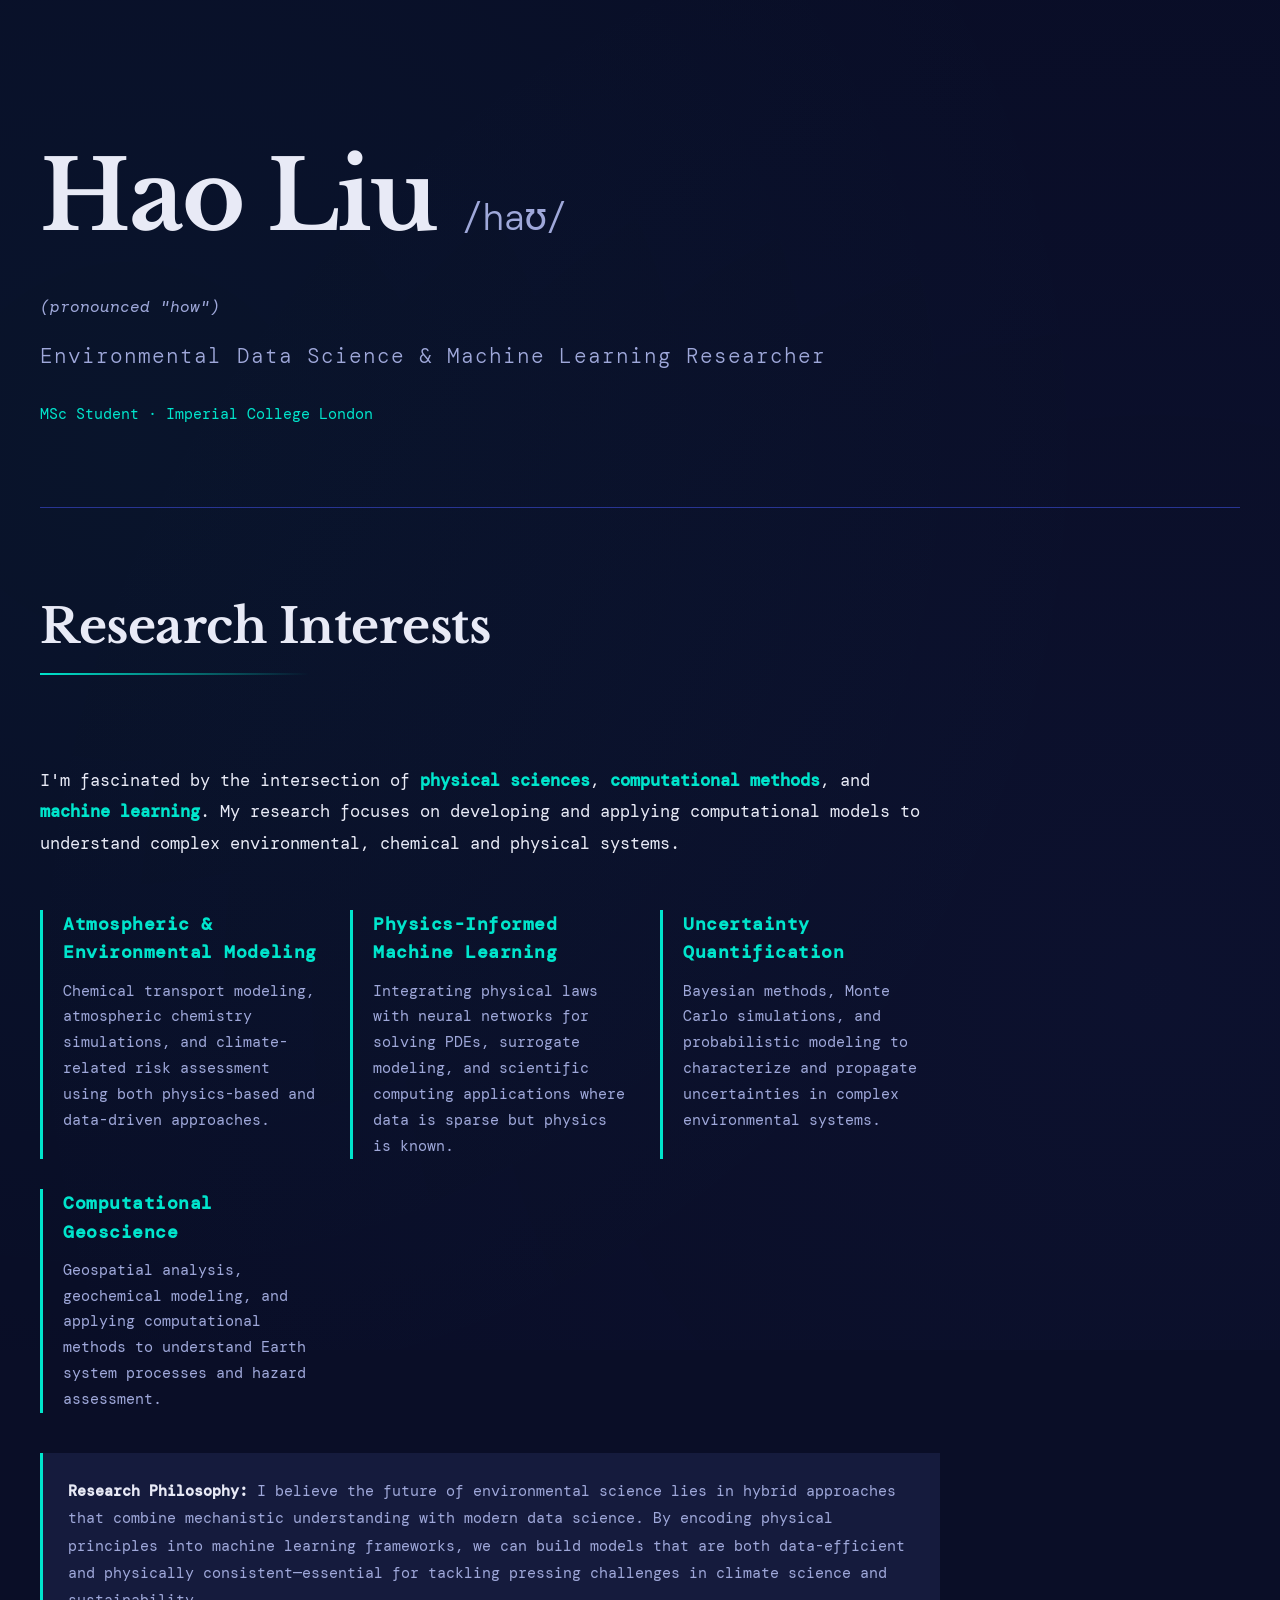
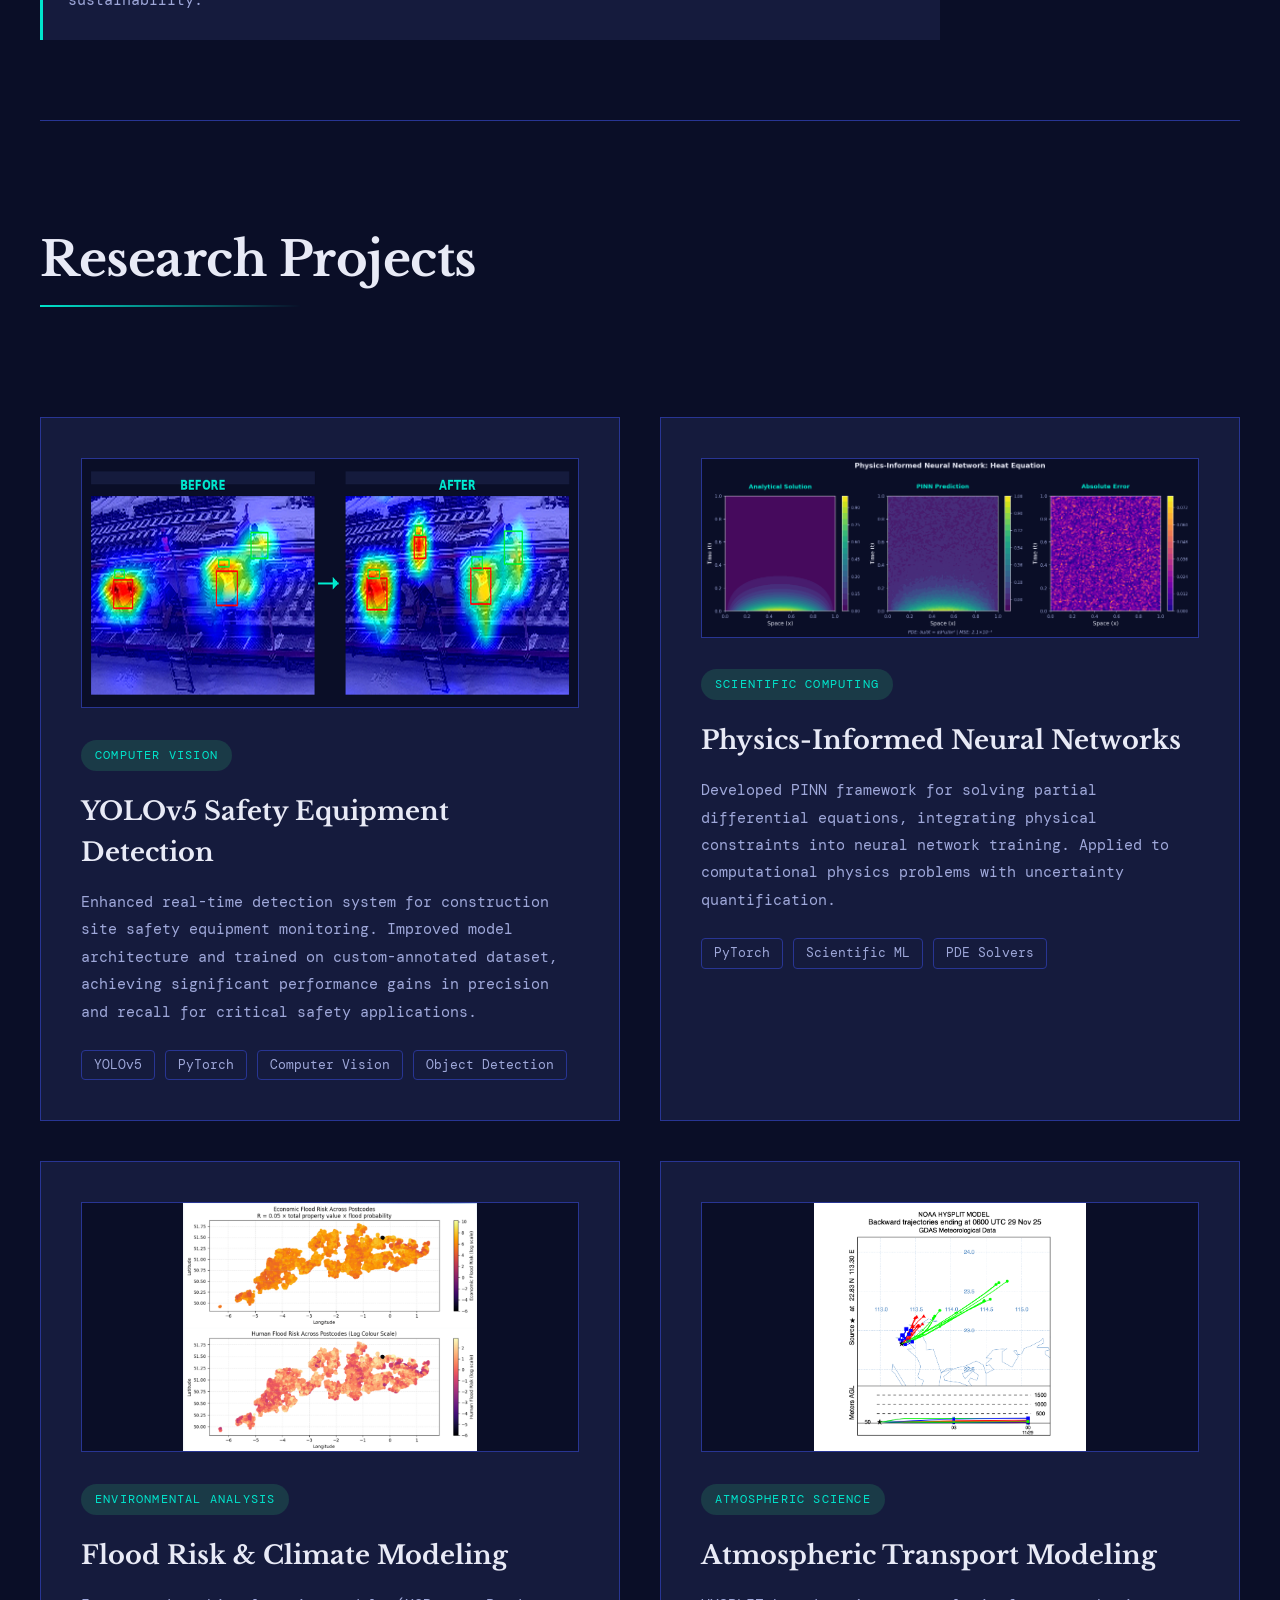
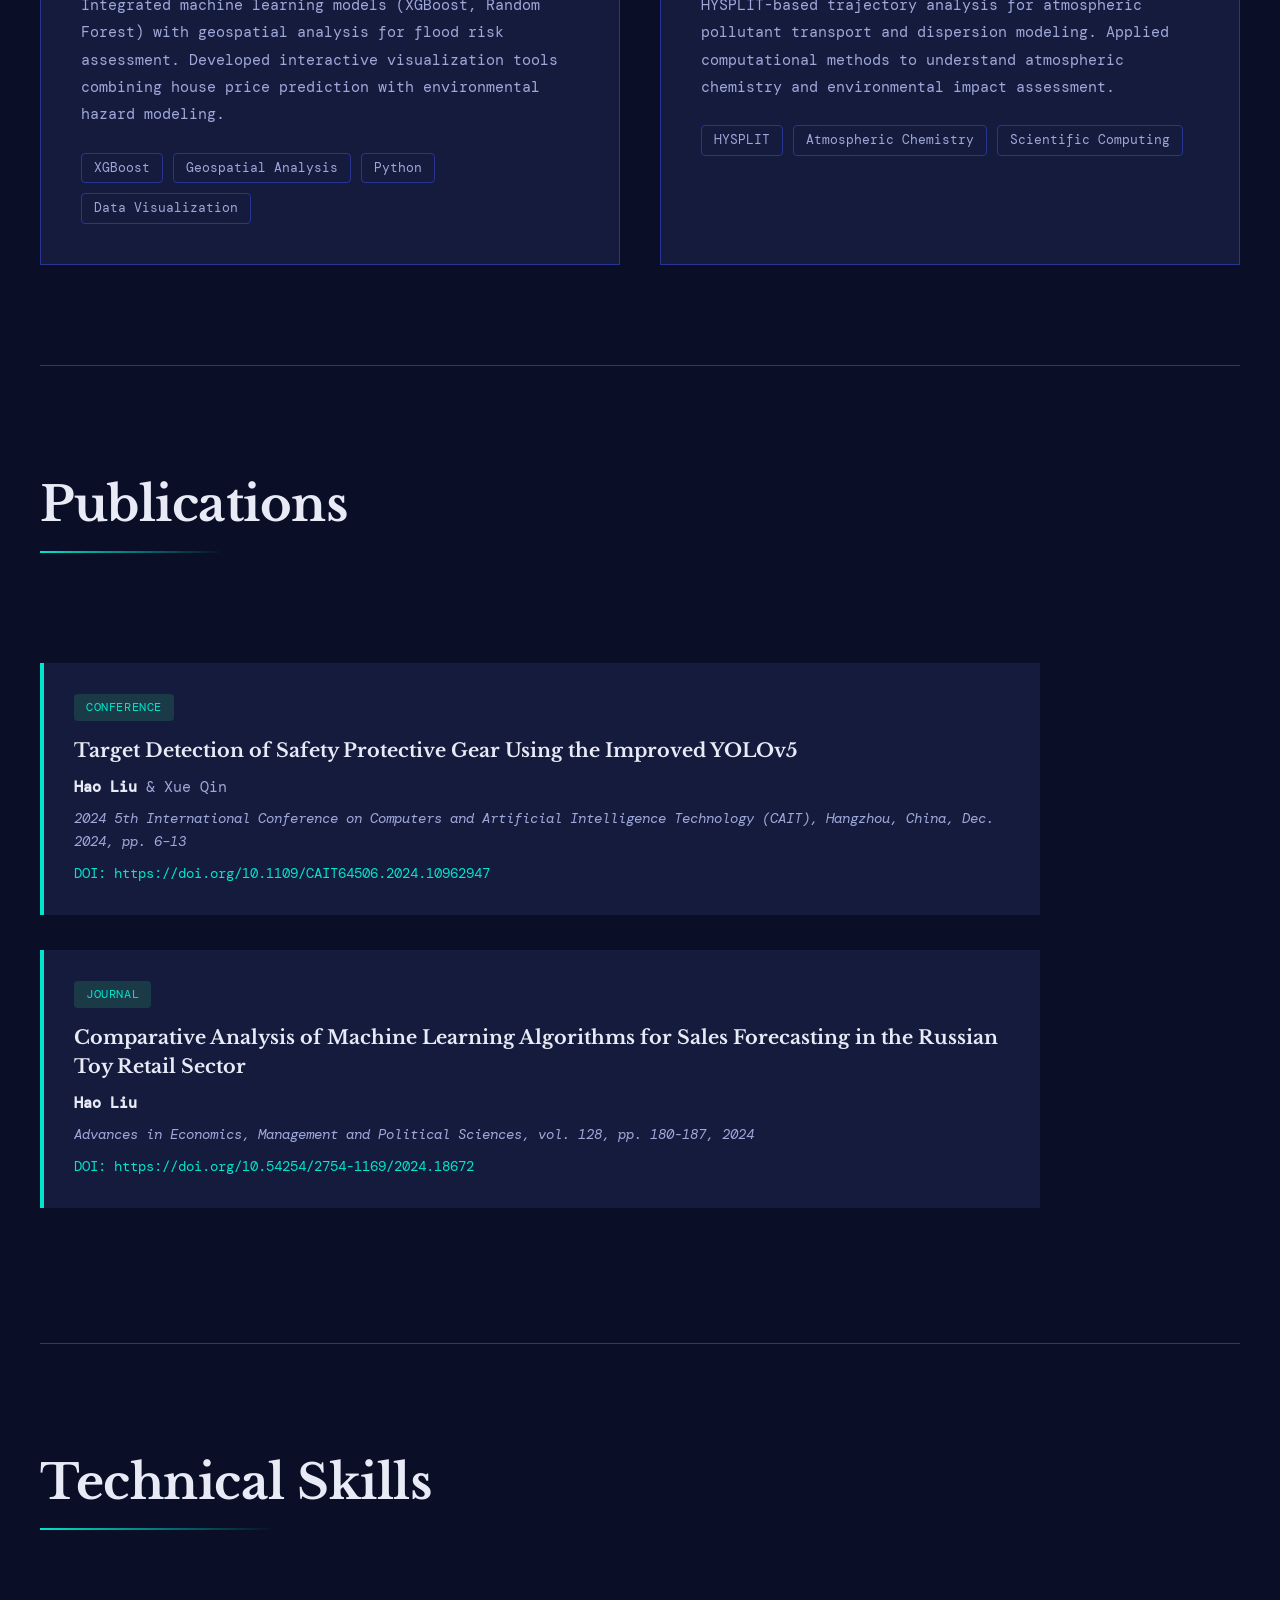
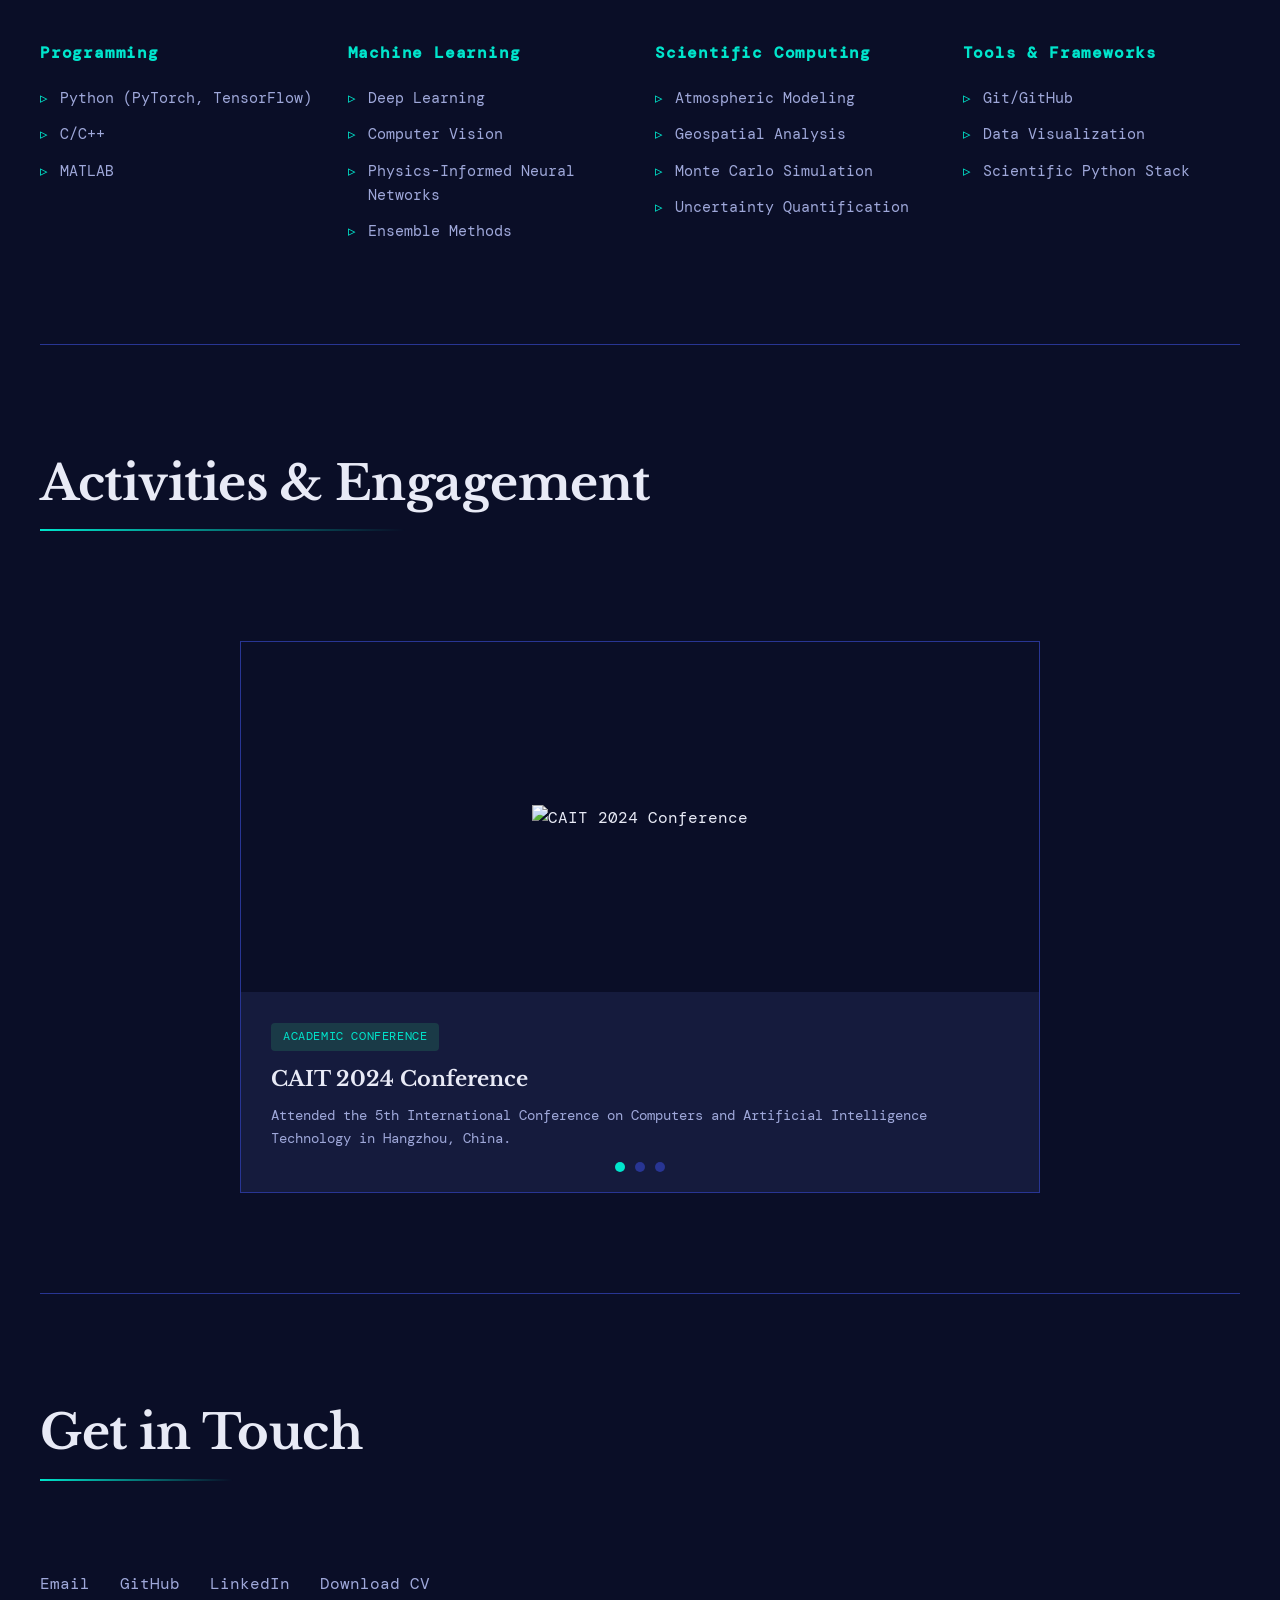
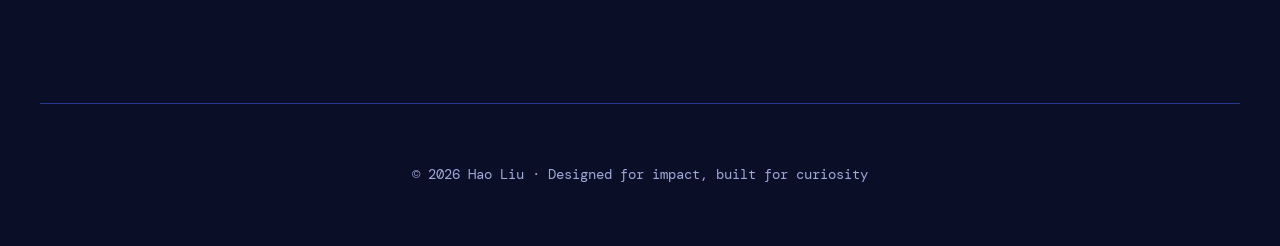
==== commit dd8b3094: "Remove language toggle and related scripts" ====
--- a/index.html
+++ b/index.html
@@ -347,24 +347,17 @@
 <body>
     <div class="container">
         <header>
-            <!-- Language Toggle -->
-            <div style="position: absolute; top: 30px; right: 30px; z-index: 100;">
-                <button id="langToggle" onclick="toggleLanguage()" style="background: var(--bg-secondary); border: 1px solid var(--border); color: var(--accent); padding: 8px 16px; border-radius: 4px; cursor: pointer; font-family: 'DM Mono', monospace; font-size: 0.9rem; transition: all 0.3s;">
-                    中文
-                </button>
-            </div>
-            
             <h1>Hao Liu <span style="font-size: 0.4em; color: var(--text-secondary); font-weight: 300; font-family: 'DM Mono', monospace;">/haʊ/</span></h1>
-            <div style="color: var(--text-secondary); font-size: 1rem; margin-bottom: 20px; font-style: italic;" data-i18n="pronunciation">(pronounced "how")</div>
-            <div class="title" data-i18n="title">Environmental Data Science & Machine Learning Researcher</div>
-            <div class="affiliation" data-i18n="affiliation">MSc Student · Imperial College London</div>
+            <div style="color: var(--text-secondary); font-size: 1rem; margin-bottom: 20px; font-style: italic;">(pronounced "how")</div>
+            <div class="title">Environmental Data Science & Machine Learning Researcher</div>
+            <div class="affiliation">MSc Student · Imperial College London</div>
         </header>
 
         <section id="interests" style="padding: 80px 0; border-bottom: 1px solid var(--border);">
-            <h2 data-i18n="sectionInterests">Research Interests</h2>
+            <h2>Research Interests</h2>
             <div style="margin-top: 40px; max-width: 900px;">
                 <p style="color: var(--text-primary); font-size: 1.05rem; line-height: 1.9; margin-bottom: 30px;">
-                    <span data-i18n="philosophy">I'm fascinated by the intersection of <strong style="color: var(--accent);">physical sciences</strong>, <strong style="color: var(--accent);">computational methods</strong>, and <strong style="color: var(--accent);">machine learning</strong>. My research focuses on developing and applying computational models to understand complex environmental, chemical and physical systems.</span>
+                    <span>I'm fascinated by the intersection of <strong style="color: var(--accent);">physical sciences</strong>, <strong style="color: var(--accent);">computational methods</strong>, and <strong style="color: var(--accent);">machine learning</strong>. My research focuses on developing and applying computational models to understand complex environmental, chemical and physical systems.</span>
                 </p>
                 
                 <div style="display: grid; grid-template-columns: repeat(auto-fit, minmax(280px, 1fr)); gap: 30px; margin-top: 50px;">
@@ -406,7 +399,7 @@
         </section>
 
         <section id="projects">
-            <h2 data-i18n="sectionProjects">Research Projects</h2>
+            <h2>Research Projects</h2>
             <div class="projects-grid">
                 <div class="project-card">
                     <img src="yolo-detection.png" alt="YOLOv5 Safety Equipment Detection Results" style="width: 100%; height: auto; max-height: 250px; object-fit: contain; margin-bottom: 24px; border: 1px solid var(--border); background: var(--bg-primary);">
@@ -461,7 +454,7 @@
         </section>
 
         <section id="publications">
-            <h2 data-i18n="sectionPublications">Publications</h2>
+            <h2>Publications</h2>
             <div style="margin-top: 60px; max-width: 1000px;">
                 <div style="margin-bottom: 35px; padding: 30px; background: var(--bg-secondary); border-left: 4px solid var(--accent); transition: all 0.3s ease;">
                     <span style="display: inline-block; background: var(--accent-dim); color: var(--accent); padding: 4px 12px; border-radius: 4px; font-size: 0.75rem; letter-spacing: 0.05em; margin-bottom: 15px;">CONFERENCE</span>
@@ -498,7 +491,7 @@
         </section>
 
         <section id="skills">
-            <h2 data-i18n="sectionSkills">Technical Skills</h2>
+            <h2>Technical Skills</h2>
             <div class="skills-container">
                 <div class="skill-category">
                     <h3>Programming</h3>
@@ -538,7 +531,7 @@
         </section>
 
         <section id="activities">
-            <h2 data-i18n="sectionActivities">Activities & Engagement</h2>
+            <h2>Activities & Engagement</h2>
             <div style="margin-top: 60px; max-width: 800px; margin-left: auto; margin-right: auto;">
                 
                 <div style="background: var(--bg-secondary); border: 1px solid var(--border); overflow: hidden; position: relative;">
@@ -645,7 +638,7 @@
         </section>
 
         <footer>
-            <p data-i18n="copyright">© 2026 Hao Liu · Designed for impact, built for curiosity</p>
+            <p>© 2026 Hao Liu · Designed for impact, built for curiosity</p>
         </footer>
     </div>
 
@@ -673,81 +666,5 @@
         });
     </script>
 
-    <script>
-    // Complete bilingual translations
-    const translations = {
-        en: {
-            pronunciation: '(pronounced "how")',
-            title: 'Environmental Data Science & Machine Learning Researcher',
-            affiliation: 'MSc Student · Imperial College London',
-            philosophy: 'I\'m fascinated by the intersection of <strong style="color: var(--accent);">physical sciences</strong>, <strong style="color: var(--accent);">computational methods</strong>, and <strong style="color: var(--accent);">machine learning</strong>. My research focuses on developing and applying computational models to understand complex environmental, chemical and physical systems.',
-            sectionInterests: 'Research Interests',
-            sectionProjects: 'Research Projects',
-            sectionPublications: 'Publications',
-            sectionSkills: 'Technical Skills',
-            sectionActivities: 'Activities & Engagement',
-            sectionContact: 'Contact',
-            contactText: '<span data-i18n="contactText">Feel free to reach out for research collaborations, PhD opportunities, or academic discussions.</span>',
-            copyright: '© 2026 Hao Liu · Designed for impact, built for curiosity'
-        },
-        zh: {
-            pronunciation: '(发音：浩)',
-            title: '环境数据科学与机器学习研究者',
-            affiliation: '硕士研究生 · 帝国理工学院',
-            philosophy: '我对<strong style="color: var(--accent);">物理科学</strong>、<strong style="color: var(--accent);">计算方法</strong>和<strong style="color: var(--accent);">机器学习</strong>的交叉领域充满热情。我的研究专注于开发和应用计算模型，以理解复杂的环境、化学和物理系统。',
-            sectionInterests: '研究兴趣',
-            sectionProjects: '研究项目',
-            sectionPublications: '发表论文',
-            sectionSkills: '技术能力',
-            sectionActivities: '活动与参与',
-            sectionContact: '联系方式',
-            contactText: '欢迎就研究合作、博士机会或学术讨论与我联系。',
-            copyright: '© 2026 刘昊 · 为影响力而设计，为好奇心而构建'
-        }
-    };
-
-    async function detectLanguageByIP() {
-        try {
-            const savedLang = localStorage.getItem('preferredLanguage');
-            if (savedLang) {
-                applyLanguage(savedLang);
-                return;
-            }
-            
-            const response = await fetch('https://ipapi.co/json/');
-            const data = await response.json();
-            const language = (data.country_code === 'CN' || data.country_code === 'HK' || data.country_code === 'TW') ? 'zh' : 'en';
-            
-            localStorage.setItem('preferredLanguage', language);
-            applyLanguage(language);
-        } catch (error) {
-            applyLanguage('en');
-        }
-    }
-
-    function applyLanguage(lang) {
-        const t = translations[lang];
-        document.querySelectorAll('[data-i18n]').forEach(element => {
-            const key = element.getAttribute('data-i18n');
-            if (t[key]) {
-                element.innerHTML = t[key];
-            }
-        });
-        
-        const toggleBtn = document.getElementById('langToggle');
-        if (toggleBtn) {
-            toggleBtn.textContent = lang === 'en' ? '中文' : 'EN';
-        }
-    }
-
-    function toggleLanguage() {
-        const currentLang = localStorage.getItem('preferredLanguage') || 'en';
-        const newLang = currentLang === 'en' ? 'zh' : 'en';
-        localStorage.setItem('preferredLanguage', newLang);
-        applyLanguage(newLang);
-    }
-
-    detectLanguageByIP();
-    </script>
 </body>
 </html>
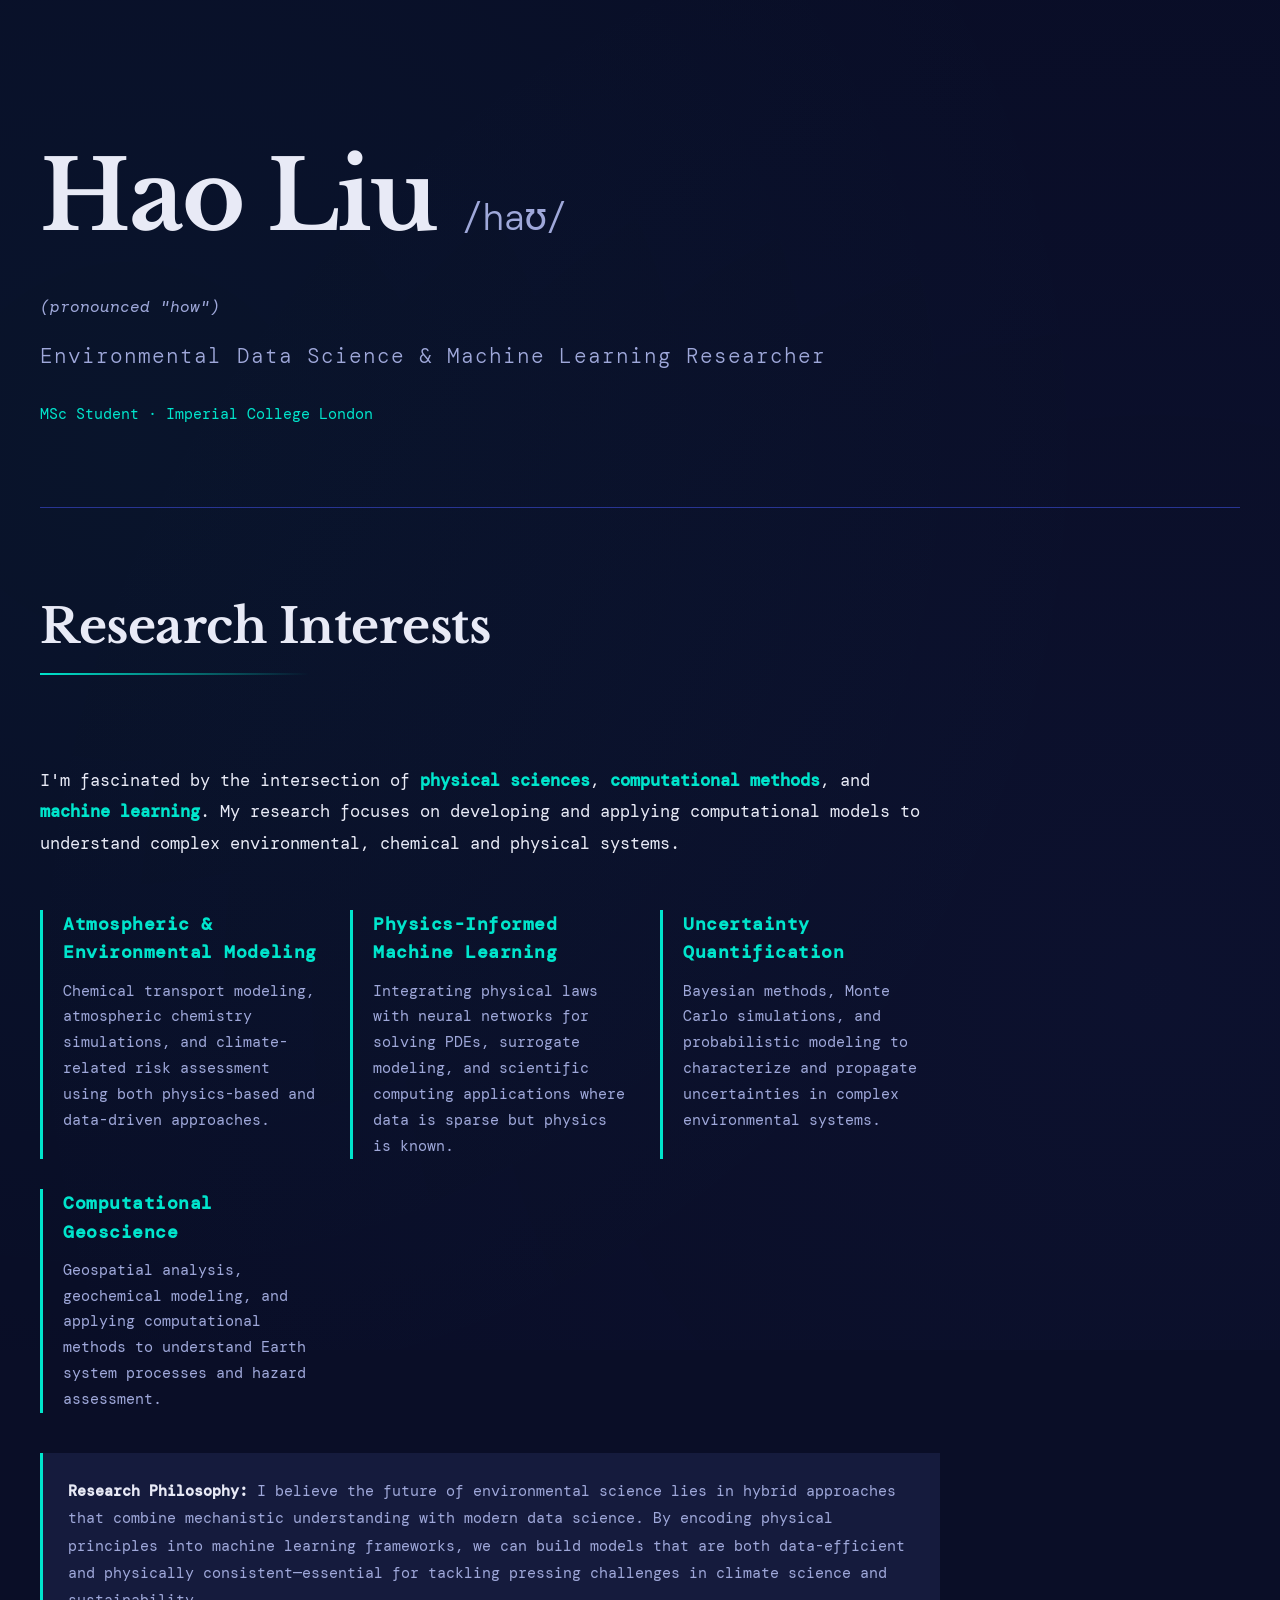
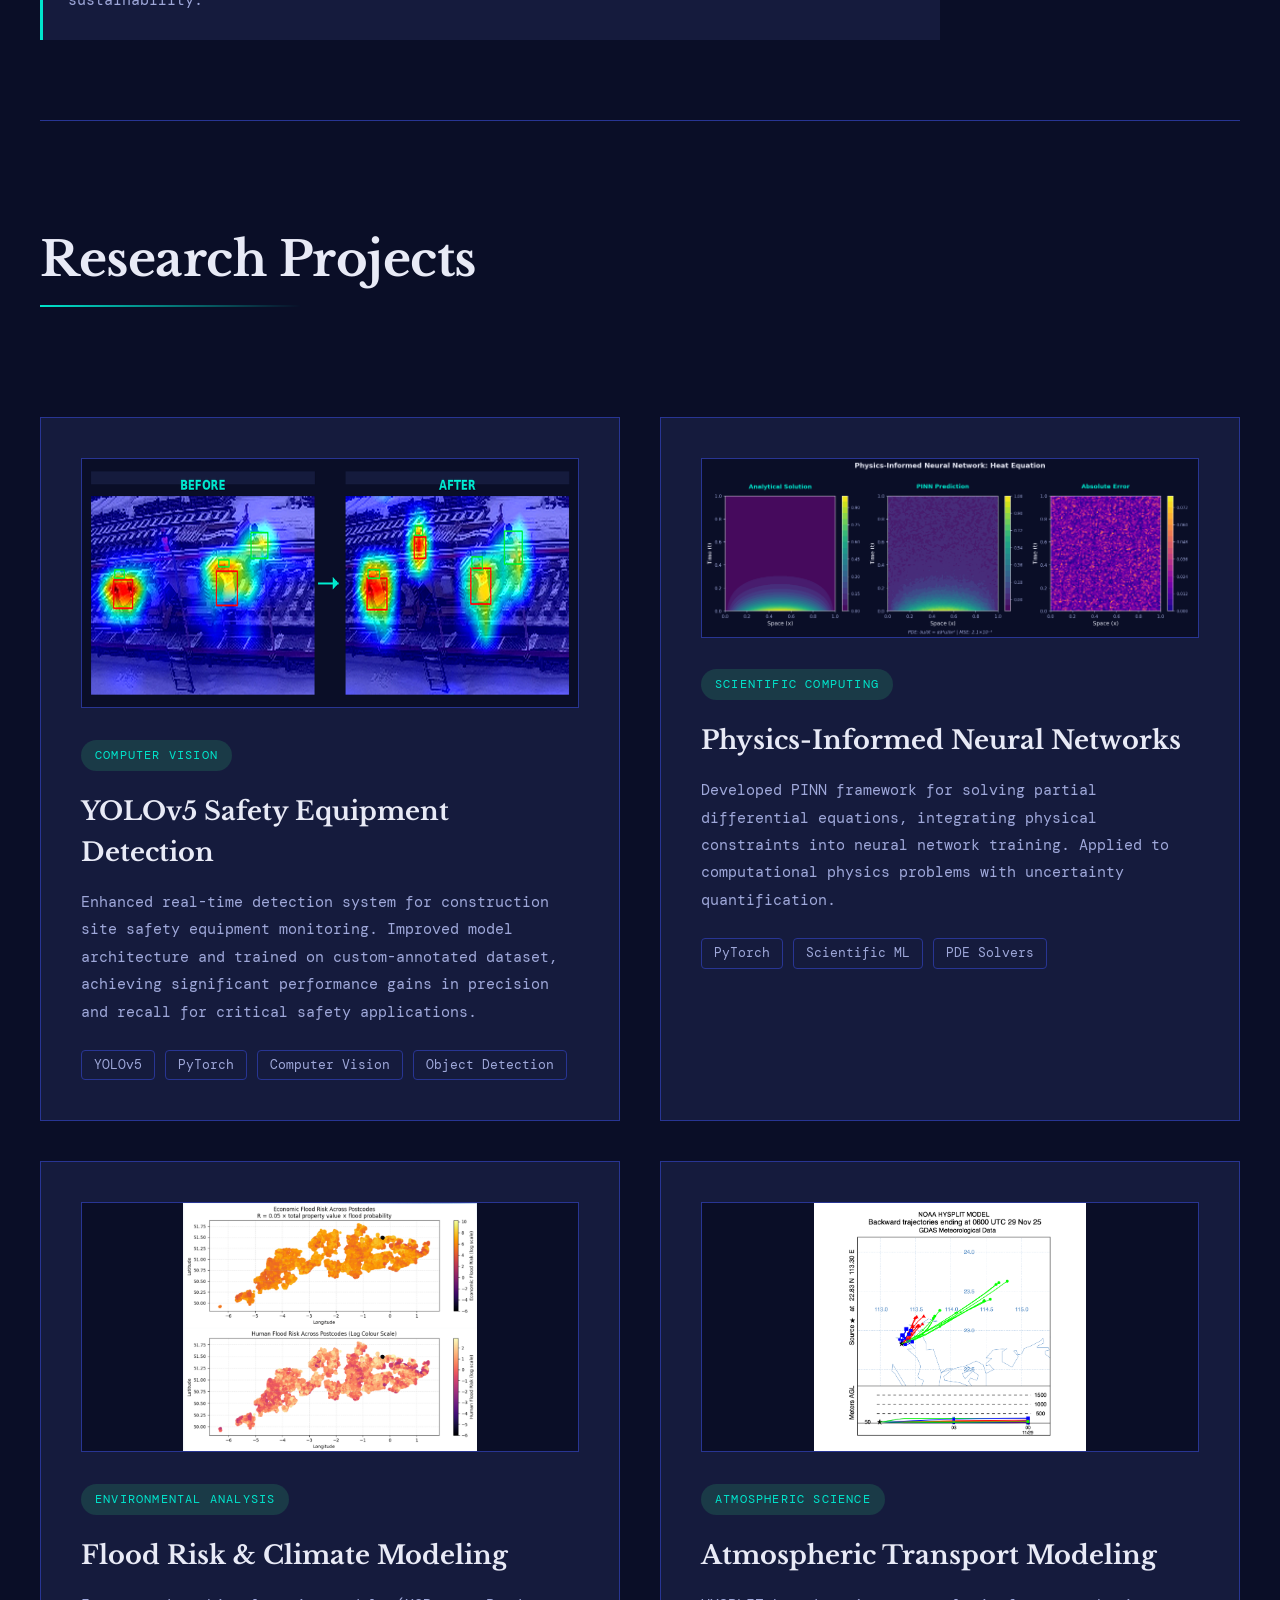
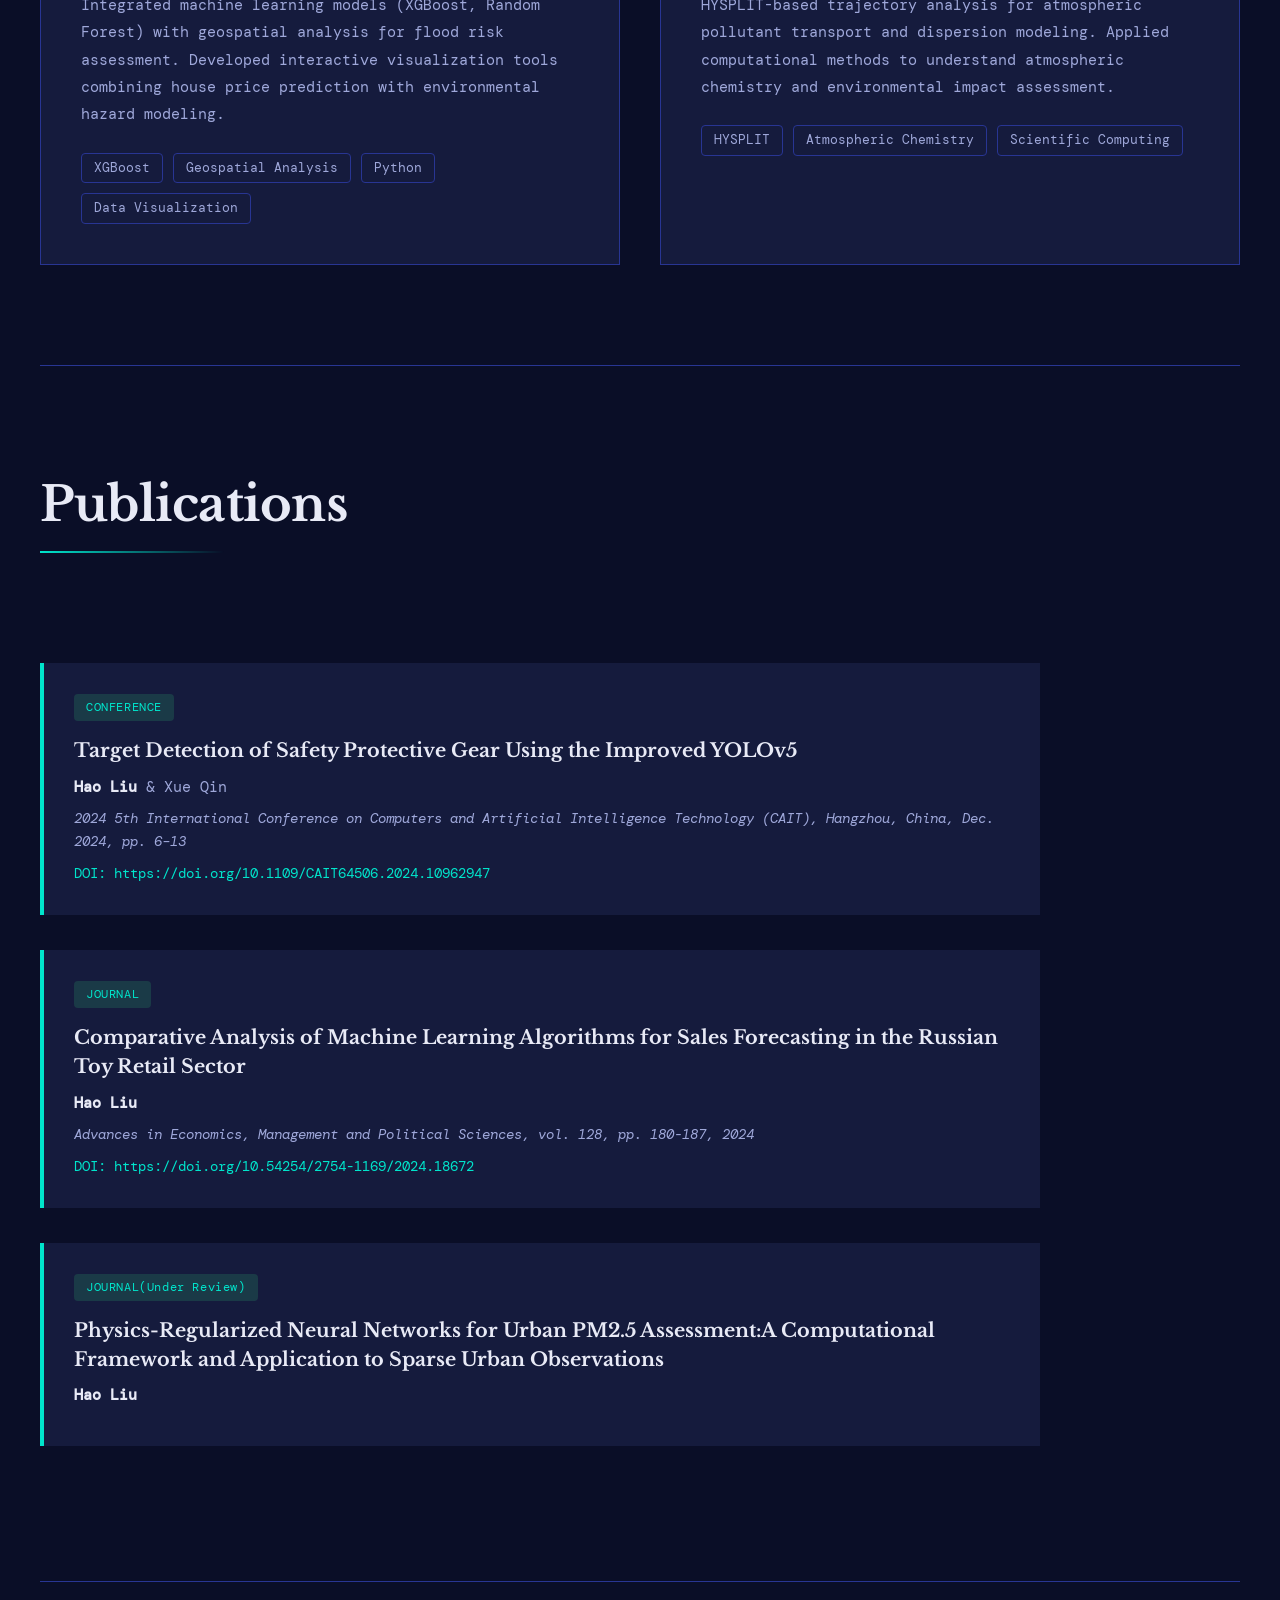
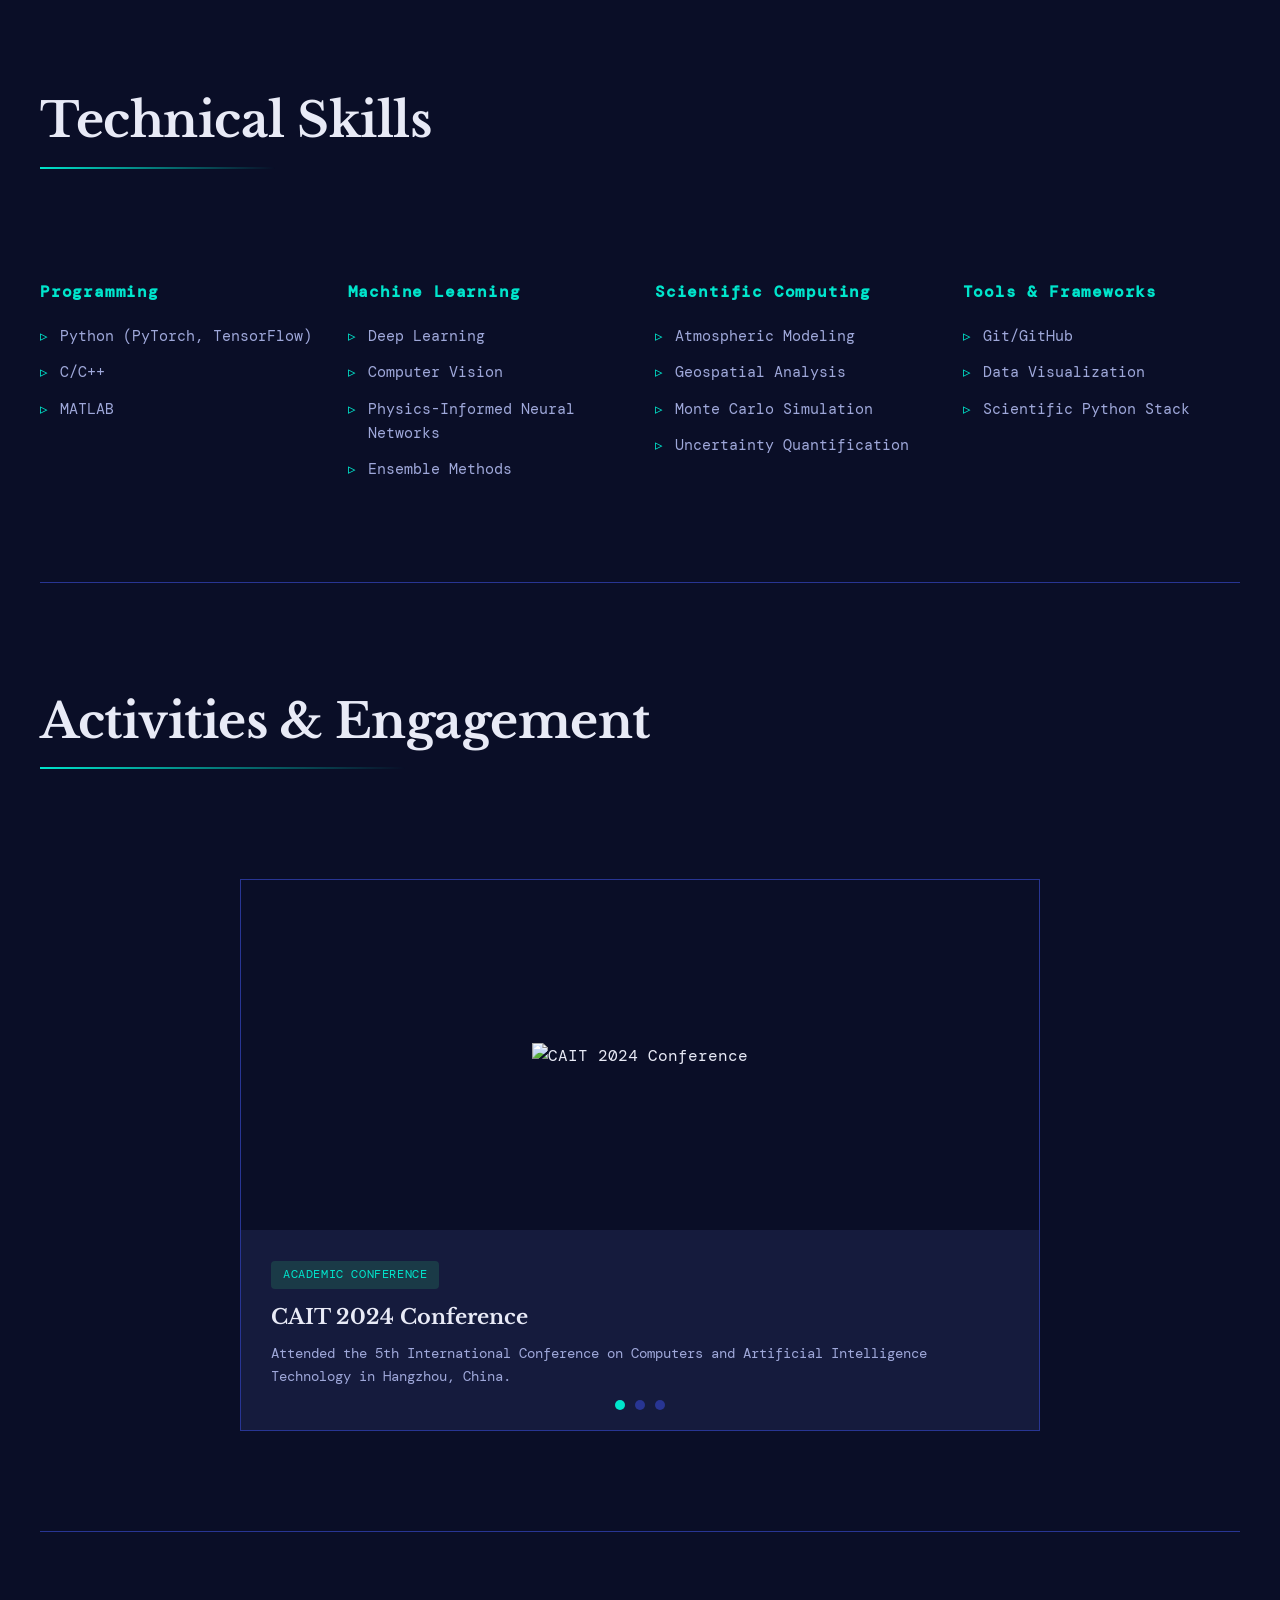
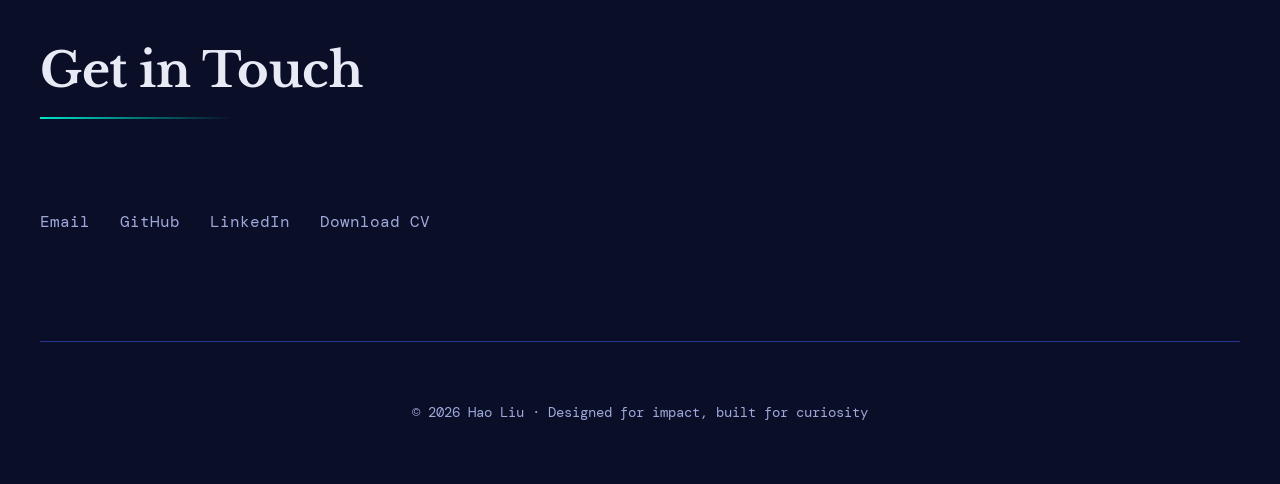
==== commit 99099703: "Add journal section for under review paper" ====
--- a/index.html
+++ b/index.html
@@ -485,6 +485,15 @@
                     </p>
                     <p style="color: var(--accent); font-size: 0.85rem; margin-top: 10px; word-break: break-all;">
                         DOI: <a href="https://doi.org/10.54254/2754-1169/2024.18672" target="_blank" style="color: var(--accent); text-decoration: none;">https://doi.org/10.54254/2754-1169/2024.18672</a>
+                    </p>
+                </div>
+                <div style="margin-bottom: 35px; padding: 30px; background: var(--bg-secondary); border-left: 4px solid var(--accent); transition: all 0.3s ease;">
+                    <span style="display: inline-block; background: var(--accent-dim); color: var(--accent); padding: 4px 12px; border-radius: 4px; font-size: 0.75rem; letter-spacing: 0.05em; margin-bottom: 15px;">JOURNAL(Under Review)</span>
+                    <h3 style="font-family: 'Libre Baskerville', serif; font-size: 1.2rem; color: var(--text-primary); margin-bottom: 10px; line-height: 1.5;">
+                        Physics-Regularized Neural Networks for Urban PM2.5 Assessment:A Computational Framework and Application to Sparse Urban Observations
+                    </h3>
+                    <p style="color: var(--text-secondary); font-size: 0.95rem; margin-bottom: 8px;">
+                        <strong style="color: var(--text-primary);">Hao Liu</strong>
                     </p>
                 </div>
             </div>
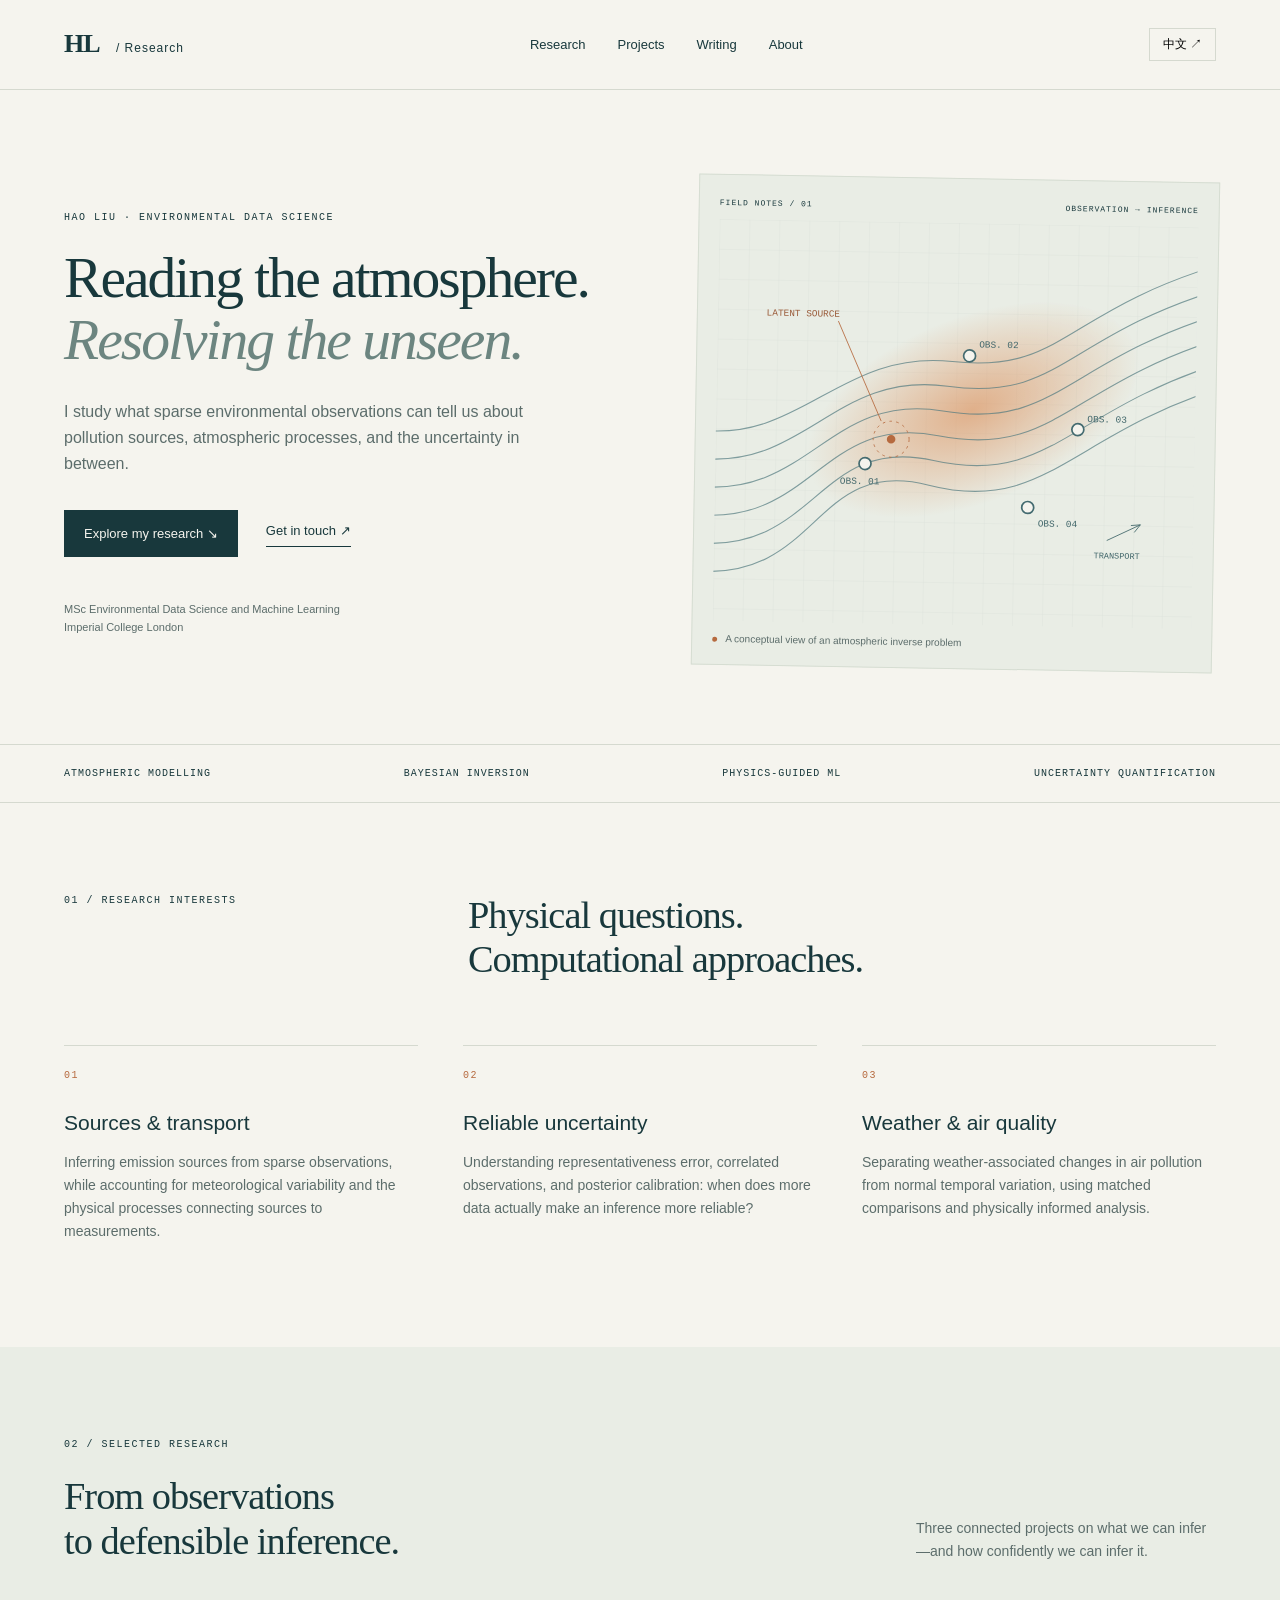
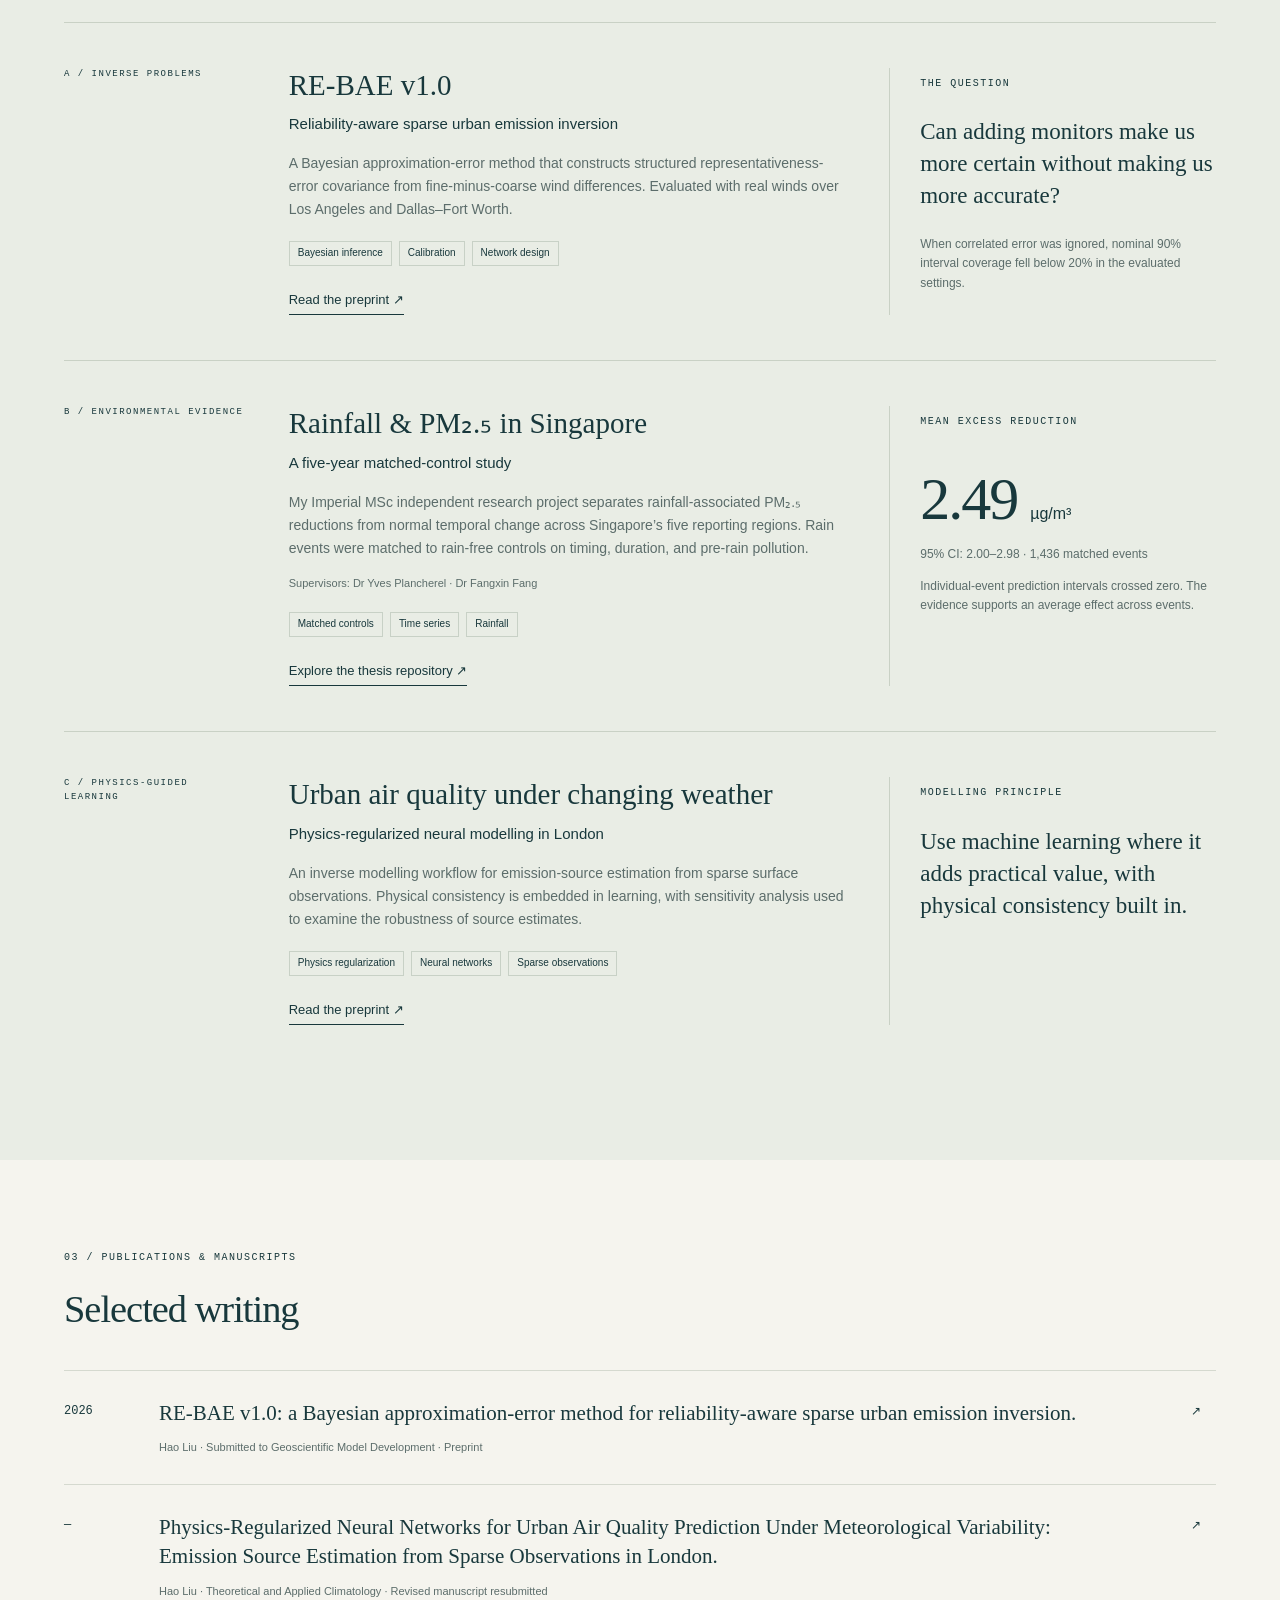
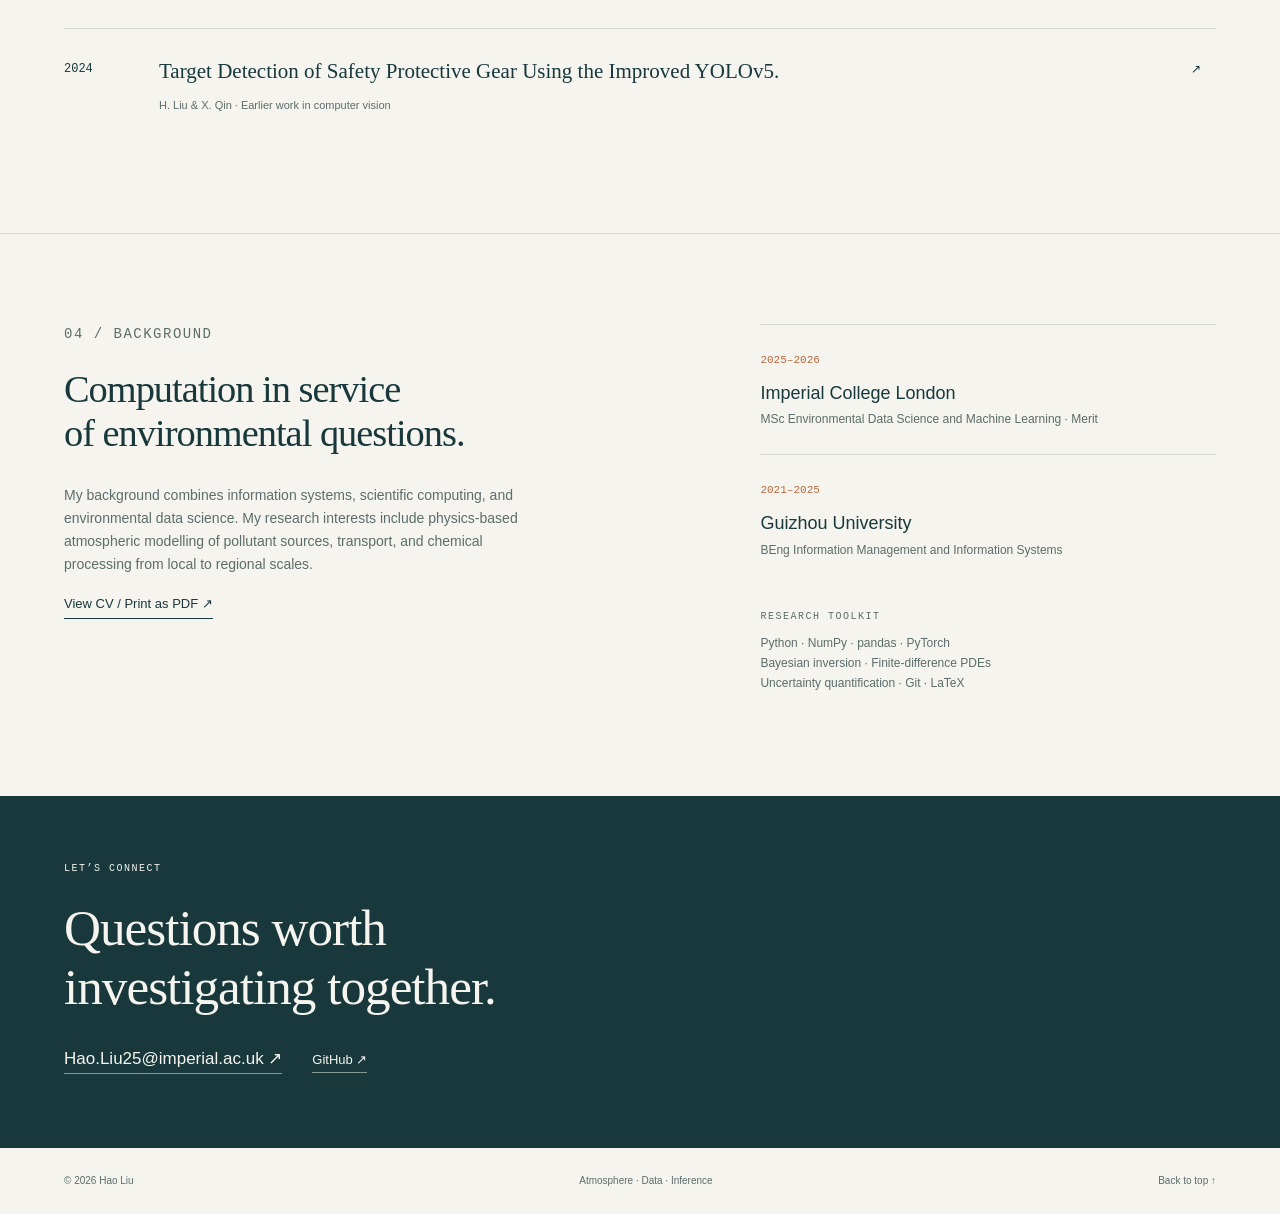
==== commit 5958431f: "Add files via upload" ====
--- a/index.html
+++ b/index.html
@@ -1,679 +1,15 @@
 <!DOCTYPE html>
-<html lang="en">
-<head>
-    <meta charset="UTF-8">
-    <meta name="viewport" content="width=device-width, initial-scale=1.0">
-    <title>Introduction for Hao LIU</title>
-    <link rel="preconnect" href="https://fonts.googleapis.com">
-    <link rel="preconnect" href="https://fonts.gstatic.com" crossorigin>
-    <link href="https://fonts.googleapis.com/css2?family=Libre+Baskerville:wght@400;700&family=DM+Mono:wght@300;400;500&display=swap" rel="stylesheet">
-    <style>
-        :root {
-            --bg-primary: #0a0e27;
-            --bg-secondary: #151b3d;
-            --text-primary: #e8eaf6;
-            --text-secondary: #9fa8da;
-            --accent: #00e5cc;
-            --accent-dim: #1a3a47;
-            --border: #283593;
-        }
-
-        * {
-            margin: 0;
-            padding: 0;
-            box-sizing: border-box;
-        }
-
-        body {
-            font-family: 'DM Mono', monospace;
-            background: var(--bg-primary);
-            color: var(--text-primary);
-            line-height: 1.6;
-            overflow-x: hidden;
-        }
-
-        /* Background effects */
-        body::before {
-            content: '';
-            position: fixed;
-            top: -50%;
-            right: -50%;
-            width: 200%;
-            height: 200%;
-            background: radial-gradient(circle at 30% 50%, rgba(0, 229, 204, 0.03) 0%, transparent 50%),
-                        radial-gradient(circle at 70% 80%, rgba(63, 81, 181, 0.05) 0%, transparent 50%);
-            animation: drift 30s ease-in-out infinite;
-            pointer-events: none;
-            z-index: 0;
-        }
-
-        @keyframes drift {
-            0%, 100% { transform: translate(0, 0) rotate(0deg); }
-            33% { transform: translate(-30px, 50px) rotate(1deg); }
-            66% { transform: translate(30px, -30px) rotate(-1deg); }
-        }
-
-        .container {
-            max-width: 1400px;
-            margin: 0 auto;
-            padding: 0 40px;
-            position: relative;
-            z-index: 1;
-        }
-
-        /* Header */
-        header {
-            padding: 120px 0 80px;
-            border-bottom: 1px solid var(--border);
-            position: relative;
-        }
-
-        h1 {
-            font-family: 'Libre Baskerville', serif;
-            font-size: clamp(3rem, 8vw, 6rem);
-            font-weight: 700;
-            letter-spacing: -0.02em;
-            margin-bottom: 20px;
-            animation: fadeSlideUp 0.8s ease-out;
-        }
-
-        .title {
-            font-size: clamp(1rem, 2vw, 1.3rem);
-            color: var(--text-secondary);
-            font-weight: 300;
-            letter-spacing: 0.05em;
-            animation: fadeSlideUp 0.8s ease-out 0.2s backwards;
-        }
-
-        .affiliation {
-            margin-top: 30px;
-            font-size: 0.95rem;
-            color: var(--accent);
-            animation: fadeSlideUp 0.8s ease-out 0.4s backwards;
-        }
-
-        @keyframes fadeSlideUp {
-            from {
-                opacity: 0;
-                transform: translateY(30px);
-            }
-            to {
-                opacity: 1;
-                transform: translateY(0);
-            }
-        }
-
-        /* Section styling */
-        section {
-            padding: 100px 0;
-            border-bottom: 1px solid var(--border);
-        }
-
-        h2 {
-            font-family: 'Libre Baskerville', serif;
-            font-size: clamp(2rem, 4vw, 3rem);
-            margin-bottom: 60px;
-            letter-spacing: -0.01em;
-            position: relative;
-            display: inline-block;
-        }
-
-        h2::after {
-            content: '';
-            position: absolute;
-            bottom: -10px;
-            left: 0;
-            width: 60%;
-            height: 2px;
-            background: linear-gradient(to right, var(--accent), transparent);
-        }
-
-        /* Projects Grid */
-        .projects-grid {
-            display: grid;
-            grid-template-columns: repeat(auto-fit, minmax(400px, 1fr));
-            gap: 40px;
-            margin-top: 60px;
-        }
-
-        .project-card {
-            background: var(--bg-secondary);
-            border: 1px solid var(--border);
-            padding: 40px;
-            position: relative;
-            transition: all 0.4s cubic-bezier(0.4, 0, 0.2, 1);
-            overflow: hidden;
-        }
-
-        .project-card::before {
-            content: '';
-            position: absolute;
-            top: 0;
-            left: 0;
-            width: 100%;
-            height: 4px;
-            background: linear-gradient(90deg, var(--accent), var(--accent-dim));
-            transform: scaleX(0);
-            transform-origin: left;
-            transition: transform 0.4s ease;
-        }
-
-        .project-card:hover::before {
-            transform: scaleX(1);
-        }
-
-        .project-card:hover {
-            transform: translateY(-8px);
-            border-color: var(--accent);
-            box-shadow: 0 20px 60px rgba(0, 229, 204, 0.15);
-        }
-
-        .project-label {
-            display: inline-block;
-            font-size: 0.75rem;
-            color: var(--accent);
-            background: var(--accent-dim);
-            padding: 6px 14px;
-            border-radius: 20px;
-            margin-bottom: 20px;
-            letter-spacing: 0.1em;
-            text-transform: uppercase;
-        }
-
-        .project-card h3 {
-            font-family: 'Libre Baskerville', serif;
-            font-size: 1.6rem;
-            margin-bottom: 16px;
-            color: var(--text-primary);
-        }
-
-        .project-card p {
-            color: var(--text-secondary);
-            font-size: 0.95rem;
-            line-height: 1.8;
-            margin-bottom: 20px;
-        }
-
-        .tech-stack {
-            display: flex;
-            flex-wrap: wrap;
-            gap: 10px;
-            margin-top: 24px;
-        }
-
-        .tech-tag {
-            font-size: 0.8rem;
-            color: var(--text-secondary);
-            border: 1px solid var(--border);
-            padding: 4px 12px;
-            border-radius: 4px;
-            transition: all 0.3s ease;
-        }
-
-        .project-card:hover .tech-tag {
-            border-color: var(--accent);
-            color: var(--accent);
-        }
-
-        /* Image placeholder */
-        .project-image {
-            width: 100%;
-            height: 200px;
-            background: linear-gradient(135deg, var(--accent-dim), var(--bg-primary));
-            margin-bottom: 24px;
-            display: flex;
-            align-items: center;
-            justify-content: center;
-            color: var(--text-secondary);
-            font-size: 0.85rem;
-            border: 1px dashed var(--border);
-            position: relative;
-            overflow: hidden;
-        }
-
-        .project-image::after {
-            content: '[Replace with your project screenshot]';
-            text-align: center;
-            padding: 20px;
-        }
-
-        /* Skills section */
-        .skills-container {
-            display: grid;
-            grid-template-columns: repeat(auto-fit, minmax(250px, 1fr));
-            gap: 30px;
-            margin-top: 60px;
-        }
-
-        .skill-category h3 {
-            font-family: 'DM Mono', monospace;
-            font-size: 1rem;
-            color: var(--accent);
-            margin-bottom: 20px;
-            letter-spacing: 0.05em;
-        }
-
-        .skill-list {
-            list-style: none;
-            display: flex;
-            flex-direction: column;
-            gap: 12px;
-        }
-
-        .skill-list li {
-            color: var(--text-secondary);
-            font-size: 0.95rem;
-            padding-left: 20px;
-            position: relative;
-        }
-
-        .skill-list li::before {
-            content: '▹';
-            position: absolute;
-            left: 0;
-            color: var(--accent);
-        }
-
-        /* Contact */
-        .contact-links {
-            display: flex;
-            gap: 30px;
-            margin-top: 40px;
-            flex-wrap: wrap;
-        }
-
-        .contact-link {
-            color: var(--text-secondary);
-            text-decoration: none;
-            font-size: 1rem;
-            transition: all 0.3s ease;
-            padding-bottom: 4px;
-            border-bottom: 2px solid transparent;
-        }
-
-        .contact-link:hover {
-            color: var(--accent);
-            border-bottom-color: var(--accent);
-        }
-
-        /* Footer */
-        footer {
-            padding: 60px 0;
-            text-align: center;
-            color: var(--text-secondary);
-            font-size: 0.85rem;
-        }
-
-        /* Responsive */
-        @media (max-width: 768px) {
-            .container {
-                padding: 0 20px;
-            }
-
-            header {
-                padding: 80px 0 60px;
-            }
-
-            section {
-                padding: 60px 0;
-            }
-
-            .projects-grid {
-                grid-template-columns: 1fr;
-            }
-
-            h2 {
-                margin-bottom: 40px;
-            }
-        }
-
-        /* Scroll animations */
-        @keyframes fadeIn {
-            from {
-                opacity: 0;
-                transform: translateY(20px);
-            }
-            to {
-                opacity: 1;
-                transform: translateY(0);
-            }
-        }
-
-        .animate-in {
-            animation: fadeIn 0.6s ease-out forwards;
-        }
-    </style>
-</head>
-<body>
-    <div class="container">
-        <header>
-            <h1>Hao Liu <span style="font-size: 0.4em; color: var(--text-secondary); font-weight: 300; font-family: 'DM Mono', monospace;">/haʊ/</span></h1>
-            <div style="color: var(--text-secondary); font-size: 1rem; margin-bottom: 20px; font-style: italic;">(pronounced "how")</div>
-            <div class="title">Environmental Data Science & Machine Learning Researcher</div>
-            <div class="affiliation">MSc Student · Imperial College London</div>
-        </header>
-
-        <section id="interests" style="padding: 80px 0; border-bottom: 1px solid var(--border);">
-            <h2>Research Interests</h2>
-            <div style="margin-top: 40px; max-width: 900px;">
-                <p style="color: var(--text-primary); font-size: 1.05rem; line-height: 1.9; margin-bottom: 30px;">
-                    <span>I'm fascinated by the intersection of <strong style="color: var(--accent);">physical sciences</strong>, <strong style="color: var(--accent);">computational methods</strong>, and <strong style="color: var(--accent);">machine learning</strong>. My research focuses on developing and applying computational models to understand complex environmental, chemical and physical systems.</span>
-                </p>
-                
-                <div style="display: grid; grid-template-columns: repeat(auto-fit, minmax(280px, 1fr)); gap: 30px; margin-top: 50px;">
-                    <div style="border-left: 3px solid var(--accent); padding-left: 20px;">
-                        <h3 style="font-family: 'DM Mono', monospace; font-size: 1.1rem; color: var(--accent); margin-bottom: 12px; letter-spacing: 0.03em;">Atmospheric & Environmental Modeling</h3>
-                        <p style="color: var(--text-secondary); font-size: 0.95rem; line-height: 1.7;">
-                            Chemical transport modeling, atmospheric chemistry simulations, and climate-related risk assessment using both physics-based and data-driven approaches.
-                        </p>
-                    </div>
-                    
-                    <div style="border-left: 3px solid var(--accent); padding-left: 20px;">
-                        <h3 style="font-family: 'DM Mono', monospace; font-size: 1.1rem; color: var(--accent); margin-bottom: 12px; letter-spacing: 0.03em;">Physics-Informed Machine Learning</h3>
-                        <p style="color: var(--text-secondary); font-size: 0.95rem; line-height: 1.7;">
-                            Integrating physical laws with neural networks for solving PDEs, surrogate modeling, and scientific computing applications where data is sparse but physics is known.
-                        </p>
-                    </div>
-                    
-                    <div style="border-left: 3px solid var(--accent); padding-left: 20px;">
-                        <h3 style="font-family: 'DM Mono', monospace; font-size: 1.1rem; color: var(--accent); margin-bottom: 12px; letter-spacing: 0.03em;">Uncertainty Quantification</h3>
-                        <p style="color: var(--text-secondary); font-size: 0.95rem; line-height: 1.7;">
-                            Bayesian methods, Monte Carlo simulations, and probabilistic modeling to characterize and propagate uncertainties in complex environmental systems.
-                        </p>
-                    </div>
-                    
-                    <div style="border-left: 3px solid var(--accent); padding-left: 20px;">
-                        <h3 style="font-family: 'DM Mono', monospace; font-size: 1.1rem; color: var(--accent); margin-bottom: 12px; letter-spacing: 0.03em;">Computational Geoscience</h3>
-                        <p style="color: var(--text-secondary); font-size: 0.95rem; line-height: 1.7;">
-                            Geospatial analysis, geochemical modeling, and applying computational methods to understand Earth system processes and hazard assessment.
-                        </p>
-                    </div>
-                </div>
-
-                <div style="margin-top: 40px; padding: 25px; background: var(--bg-secondary); border-left: 3px solid var(--accent);">
-                    <p style="color: var(--text-secondary); font-size: 0.95rem; line-height: 1.8; margin: 0;">
-                        <strong style="color: var(--text-primary);">Research Philosophy:</strong> I believe the future of environmental science lies in hybrid approaches that combine mechanistic understanding with modern data science. By encoding physical principles into machine learning frameworks, we can build models that are both data-efficient and physically consistent—essential for tackling pressing challenges in climate science and sustainability.
-                    </p>
-                </div>
-            </div>
-        </section>
-
-        <section id="projects">
-            <h2>Research Projects</h2>
-            <div class="projects-grid">
-                <div class="project-card">
-                    <img src="yolo-detection.png" alt="YOLOv5 Safety Equipment Detection Results" style="width: 100%; height: auto; max-height: 250px; object-fit: contain; margin-bottom: 24px; border: 1px solid var(--border); background: var(--bg-primary);">
-                    <span class="project-label">Computer Vision</span>
-                    <h3>YOLOv5 Safety Equipment Detection</h3>
-                    <p>Enhanced real-time detection system for construction site safety equipment monitoring. Improved model architecture and trained on custom-annotated dataset, achieving significant performance gains in precision and recall for critical safety applications.</p>
-                    <div class="tech-stack">
-                        <span class="tech-tag">YOLOv5</span>
-                        <span class="tech-tag">PyTorch</span>
-                        <span class="tech-tag">Computer Vision</span>
-                        <span class="tech-tag">Object Detection</span>
-                    </div>
-                </div>
-
-                <div class="project-card">
-                    <img src="pinn-results.png" alt="Physics-Informed Neural Networks Results" style="width: 100%; height: auto; max-height: 250px; object-fit: contain; margin-bottom: 24px; border: 1px solid var(--border); background: var(--bg-primary);">
-                    <span class="project-label">Scientific Computing</span>
-                    <h3>Physics-Informed Neural Networks</h3>
-                    <p>Developed PINN framework for solving partial differential equations, integrating physical constraints into neural network training. Applied to computational physics problems with uncertainty quantification.</p>
-                    <div class="tech-stack">
-                        <span class="tech-tag">PyTorch</span>
-                        <span class="tech-tag">Scientific ML</span>
-                        <span class="tech-tag">PDE Solvers</span>
-                    </div>
-                </div>
-
-                <div class="project-card">
-                    <img src="flood-risk-analysis.png" alt="Flood Risk and Climate Modeling Visualization" style="width: 100%; height: auto; max-height: 250px; object-fit: contain; margin-bottom: 24px; border: 1px solid var(--border); background: var(--bg-primary);">
-                    <span class="project-label">Environmental Analysis</span>
-                    <h3>Flood Risk & Climate Modeling</h3>
-                    <p>Integrated machine learning models (XGBoost, Random Forest) with geospatial analysis for flood risk assessment. Developed interactive visualization tools combining house price prediction with environmental hazard modeling.</p>
-                    <div class="tech-stack">
-                        <span class="tech-tag">XGBoost</span>
-                        <span class="tech-tag">Geospatial Analysis</span>
-                        <span class="tech-tag">Python</span>
-                        <span class="tech-tag">Data Visualization</span>
-                    </div>
-                </div>
-
-                <div class="project-card">
-                    <img src="atmospheric-modeling.png" alt="Atmospheric Transport Modeling" style="width: 100%; height: auto; max-height: 250px; object-fit: contain; margin-bottom: 24px; border: 1px solid var(--border); background: var(--bg-primary);">
-                    <span class="project-label">Atmospheric Science</span>
-                    <h3>Atmospheric Transport Modeling</h3>
-                    <p>HYSPLIT-based trajectory analysis for atmospheric pollutant transport and dispersion modeling. Applied computational methods to understand atmospheric chemistry and environmental impact assessment.</p>
-                    <div class="tech-stack">
-                        <span class="tech-tag">HYSPLIT</span>
-                        <span class="tech-tag">Atmospheric Chemistry</span>
-                        <span class="tech-tag">Scientific Computing</span>
-                    </div>
-                </div>
-            </div>
-        </section>
-
-        <section id="publications">
-            <h2>Publications</h2>
-            <div style="margin-top: 60px; max-width: 1000px;">
-                <div style="margin-bottom: 35px; padding: 30px; background: var(--bg-secondary); border-left: 4px solid var(--accent); transition: all 0.3s ease;">
-                    <span style="display: inline-block; background: var(--accent-dim); color: var(--accent); padding: 4px 12px; border-radius: 4px; font-size: 0.75rem; letter-spacing: 0.05em; margin-bottom: 15px;">CONFERENCE</span>
-                    <h3 style="font-family: 'Libre Baskerville', serif; font-size: 1.2rem; color: var(--text-primary); margin-bottom: 10px; line-height: 1.5;">
-                        Target Detection of Safety Protective Gear Using the Improved YOLOv5
-                    </h3>
-                    <p style="color: var(--text-secondary); font-size: 0.95rem; margin-bottom: 8px;">
-                        <strong style="color: var(--text-primary);">Hao Liu</strong> & Xue Qin
-                    </p>
-                    <p style="color: var(--text-secondary); font-size: 0.9rem; font-style: italic; line-height: 1.6;">
-                        2024 5th International Conference on Computers and Artificial Intelligence Technology (CAIT), Hangzhou, China, Dec. 2024, pp. 6–13
-                    </p>
-                    <p style="color: var(--accent); font-size: 0.85rem; margin-top: 10px; word-break: break-all;">
-                        DOI: <a href="https://doi.org/10.1109/CAIT64506.2024.10962947" target="_blank" style="color: var(--accent); text-decoration: none;">https://doi.org/10.1109/CAIT64506.2024.10962947</a>
-                    </p>
-                </div>
-
-                <div style="margin-bottom: 35px; padding: 30px; background: var(--bg-secondary); border-left: 4px solid var(--accent); transition: all 0.3s ease;">
-                    <span style="display: inline-block; background: var(--accent-dim); color: var(--accent); padding: 4px 12px; border-radius: 4px; font-size: 0.75rem; letter-spacing: 0.05em; margin-bottom: 15px;">JOURNAL</span>
-                    <h3 style="font-family: 'Libre Baskerville', serif; font-size: 1.2rem; color: var(--text-primary); margin-bottom: 10px; line-height: 1.5;">
-                        Comparative Analysis of Machine Learning Algorithms for Sales Forecasting in the Russian Toy Retail Sector
-                    </h3>
-                    <p style="color: var(--text-secondary); font-size: 0.95rem; margin-bottom: 8px;">
-                        <strong style="color: var(--text-primary);">Hao Liu</strong>
-                    </p>
-                    <p style="color: var(--text-secondary); font-size: 0.9rem; font-style: italic; line-height: 1.6;">
-                        Advances in Economics, Management and Political Sciences, vol. 128, pp. 180-187, 2024
-                    </p>
-                    <p style="color: var(--accent); font-size: 0.85rem; margin-top: 10px; word-break: break-all;">
-                        DOI: <a href="https://doi.org/10.54254/2754-1169/2024.18672" target="_blank" style="color: var(--accent); text-decoration: none;">https://doi.org/10.54254/2754-1169/2024.18672</a>
-                    </p>
-                </div>
-                <div style="margin-bottom: 35px; padding: 30px; background: var(--bg-secondary); border-left: 4px solid var(--accent); transition: all 0.3s ease;">
-                    <span style="display: inline-block; background: var(--accent-dim); color: var(--accent); padding: 4px 12px; border-radius: 4px; font-size: 0.75rem; letter-spacing: 0.05em; margin-bottom: 15px;">JOURNAL(Under Review)</span>
-                    <h3 style="font-family: 'Libre Baskerville', serif; font-size: 1.2rem; color: var(--text-primary); margin-bottom: 10px; line-height: 1.5;">
-                        Physics-Regularized Neural Networks for Urban PM2.5 Assessment:A Computational Framework and Application to Sparse Urban Observations
-                    </h3>
-                    <p style="color: var(--text-secondary); font-size: 0.95rem; margin-bottom: 8px;">
-                        <strong style="color: var(--text-primary);">Hao Liu</strong>
-                    </p>
-                </div>
-            </div>
-        </section>
-
-        <section id="skills">
-            <h2>Technical Skills</h2>
-            <div class="skills-container">
-                <div class="skill-category">
-                    <h3>Programming</h3>
-                    <ul class="skill-list">
-                        <li>Python (PyTorch, TensorFlow)</li>
-                        <li>C/C++</li>
-                        <li>MATLAB</li>
-                    </ul>
-                </div>
-                <div class="skill-category">
-                    <h3>Machine Learning</h3>
-                    <ul class="skill-list">
-                        <li>Deep Learning</li>
-                        <li>Computer Vision</li>
-                        <li>Physics-Informed Neural Networks</li>
-                        <li>Ensemble Methods</li>
-                    </ul>
-                </div>
-                <div class="skill-category">
-                    <h3>Scientific Computing</h3>
-                    <ul class="skill-list">
-                        <li>Atmospheric Modeling</li>
-                        <li>Geospatial Analysis</li>
-                        <li>Monte Carlo Simulation</li>
-                        <li>Uncertainty Quantification</li>
-                    </ul>
-                </div>
-                <div class="skill-category">
-                    <h3>Tools & Frameworks</h3>
-                    <ul class="skill-list">
-                        <li>Git/GitHub</li>
-                        <li>Data Visualization</li>
-                        <li>Scientific Python Stack</li>
-                    </ul>
-                </div>
-            </div>
-        </section>
-
-        <section id="activities">
-            <h2>Activities & Engagement</h2>
-            <div style="margin-top: 60px; max-width: 800px; margin-left: auto; margin-right: auto;">
-                
-                <div style="background: var(--bg-secondary); border: 1px solid var(--border); overflow: hidden; position: relative;">
-                    <!-- Slides Container -->
-                    <div class="carousel-slides" style="position: relative; min-height: 550px;">
-                        <!-- Slide 1: Conference -->
-                        <div class="carousel-slide active" style="position: absolute; top: 0; left: 0; width: 100%; opacity: 1; transition: opacity 1s ease-in-out;">
-                            <div style="width: 100%; height: 350px; background: var(--bg-primary); display: flex; align-items: center; justify-content: center;">
-                                <img src="conference.jpg" alt="CAIT 2024 Conference" style="max-width: 100%; max-height: 100%; object-fit: contain;">
-                            </div>
-                            <div style="padding: 30px; padding-bottom: 60px;">
-                                <span style="display: inline-block; background: var(--accent-dim); color: var(--accent); padding: 4px 12px; border-radius: 4px; font-size: 0.75rem; letter-spacing: 0.05em; margin-bottom: 12px;">ACADEMIC CONFERENCE</span>
-                                <h3 style="font-family: 'Libre Baskerville', serif; font-size: 1.3rem; color: var(--text-primary); margin-bottom: 8px;">CAIT 2024 Conference</h3>
-                                <p style="color: var(--text-secondary); font-size: 0.9rem; line-height: 1.6;">
-                                    Attended the 5th International Conference on Computers and Artificial Intelligence Technology in Hangzhou, China.
-                                </p>
-                            </div>
-                        </div>
-
-                        <!-- Slide 2: Poster -->
-                        <div class="carousel-slide" style="position: absolute; top: 0; left: 0; width: 100%; opacity: 0; transition: opacity 1s ease-in-out;">
-                            <div style="width: 100%; height: 350px; background: var(--bg-primary); display: flex; align-items: center; justify-content: center;">
-                                <img src="poster.jpg" alt="Poster Presentation" style="max-width: 100%; max-height: 100%; object-fit: contain;">
-                            </div>
-                            <div style="padding: 30px; padding-bottom: 60px;">
-                                <span style="display: inline-block; background: var(--accent-dim); color: var(--accent); padding: 4px 12px; border-radius: 4px; font-size: 0.75rem; letter-spacing: 0.05em; margin-bottom: 12px;">POSTER PRESENTATION</span>
-                                <h3 style="font-family: 'Libre Baskerville', serif; font-size: 1.3rem; color: var(--text-primary); margin-bottom: 8px;">YOLOv5 Research Poster</h3>
-                                <p style="color: var(--text-secondary); font-size: 0.9rem; line-height: 1.6;">
-                                    Presented research on improved YOLOv5 for safety protective gear detection at CAIT 2024.
-                                </p>
-                            </div>
-                        </div>
-
-                        <!-- Slide 3: Donation -->
-                        <div class="carousel-slide" style="position: absolute; top: 0; left: 0; width: 100%; opacity: 0; transition: opacity 1s ease-in-out;">
-                            <div style="width: 100%; height: 350px; background: var(--bg-primary); display: flex; align-items: center; justify-content: center;">
-                                <img src="donation.jpg" alt="Book Donation Initiative" style="max-width: 100%; max-height: 100%; object-fit: contain;">
-                            </div>
-                            <div style="padding: 30px; padding-bottom: 60px;">
-                                <span style="display: inline-block; background: var(--accent-dim); color: var(--accent); padding: 4px 12px; border-radius: 4px; font-size: 0.75rem; letter-spacing: 0.05em; margin-bottom: 12px;">VOLUNTEER SERVICE</span>
-                                <h3 style="font-family: 'Libre Baskerville', serif; font-size: 1.3rem; color: var(--text-primary); margin-bottom: 8px;">Book Donation Initiative</h3>
-                                <p style="color: var(--text-secondary); font-size: 0.9rem; line-height: 1.6;">
-                                    Organized book donation campaigns to support education in rural regions of Guizhou Province.
-                                </p>
-                            </div>
-                        </div>
-                    </div>
-
-                    <!-- Indicators -->
-                    <div style="position: absolute; bottom: 20px; left: 50%; transform: translateX(-50%); display: flex; gap: 10px; z-index: 10;">
-                        <div class="carousel-indicator active" onclick="goToSlide(0)" style="width: 10px; height: 10px; border-radius: 50%; background: var(--accent); cursor: pointer; transition: all 0.3s;"></div>
-                        <div class="carousel-indicator" onclick="goToSlide(1)" style="width: 10px; height: 10px; border-radius: 50%; background: var(--border); cursor: pointer; transition: all 0.3s;"></div>
-                        <div class="carousel-indicator" onclick="goToSlide(2)" style="width: 10px; height: 10px; border-radius: 50%; background: var(--border); cursor: pointer; transition: all 0.3s;"></div>
-                    </div>
-                </div>
-
-            </div>
-        </section>
-
-        <script>
-            let currentSlide = 0;
-            const slides = document.querySelectorAll('.carousel-slide');
-            const indicators = document.querySelectorAll('.carousel-indicator');
-            const totalSlides = slides.length;
-
-            function showSlide(index) {
-                slides.forEach((slide, i) => {
-                    slide.style.opacity = i === index ? '1' : '0';
-                });
-                
-                indicators.forEach((indicator, i) => {
-                    if (i === index) {
-                        indicator.style.background = 'var(--accent)';
-                        indicator.classList.add('active');
-                    } else {
-                        indicator.style.background = 'var(--border)';
-                        indicator.classList.remove('active');
-                    }
-                });
-            }
-
-            function nextSlide() {
-                currentSlide = (currentSlide + 1) % totalSlides;
-                showSlide(currentSlide);
-            }
-
-            function goToSlide(index) {
-                currentSlide = index;
-                showSlide(currentSlide);
-            }
-
-            // Auto-play every 4 seconds
-            setInterval(nextSlide, 4000);
-        </script>
-
-        <section id="contact">
-            <h2>Get in Touch</h2>
-            <div class="contact-links">
-                <a href="mailto:hl4425@ic.ac.uk" class="contact-link">Email</a>
-                <a href="https://github.com/ada-hl4425" class="contact-link" target="_blank">GitHub</a>
-                <a href="https://www.linkedin.com/in/hao-liu-57a386398" class="contact-link" target="_blank">LinkedIn</a>
-                <a href="cv.pdf" class="contact-link" target="_blank">Download CV</a>
-            </div>
-        </section>
-
-        <footer>
-            <p>© 2026 Hao Liu · Designed for impact, built for curiosity</p>
-        </footer>
-    </div>
-
-    <script>
-        // Simple scroll animation
-        const observerOptions = {
-            threshold: 0.1,
-            rootMargin: '0px 0px -100px 0px'
-        };
-
-        const observer = new IntersectionObserver((entries) => {
-            entries.forEach(entry => {
-                if (entry.isIntersecting) {
-                    entry.target.style.opacity = '1';
-                    entry.target.style.transform = 'translateY(0)';
-                }
-            });
-        }, observerOptions);
-
-        document.querySelectorAll('.project-card, .skill-category').forEach(el => {
-            el.style.opacity = '0';
-            el.style.transform = 'translateY(30px)';
-            el.style.transition = 'all 0.6s ease-out';
-            observer.observe(el);
-        });
-    </script>
-
-</body>
-</html>
+<html lang="en"><head><meta charset="UTF-8"><meta name="viewport" content="width=device-width,initial-scale=1"><meta name="description" content="Hao Liu's research in atmospheric inverse problems, Bayesian uncertainty quantification, physics-guided learning, and rainfall–PM2.5 interactions."><meta name="theme-color" content="#f5f4ee"><title>Hao Liu · Atmospheric & Environmental Data Research</title><link rel="stylesheet" href="style.css"></head>
+<body><a class="skip" href="#main">Skip to content</a>
+<header class="nav"><a class="brand" href="#">HL<span> / Research</span></a><nav aria-label="Main navigation"><a href="#research" data-en="Research" data-zh="研究方向">Research</a><a href="#projects" data-en="Projects" data-zh="项目">Projects</a><a href="#writing" data-en="Writing" data-zh="论文">Writing</a><a href="#about" data-en="About" data-zh="关于">About</a></nav><button id="language" aria-label="切换为中文">中文 ↗</button></header>
+<main id="main"><section class="hero"><div class="hero-copy"><p class="eyebrow">HAO LIU · ENVIRONMENTAL DATA SCIENCE</p><h1 data-en="Reading the atmosphere.<br><em>Resolving the unseen.</em>" data-zh="读懂大气。<br><em>推断未被观测的世界。</em>">Reading the atmosphere.<br><em>Resolving the unseen.</em></h1><p class="intro" data-en="I study what sparse environmental observations can tell us about pollution sources, atmospheric processes, and the uncertainty in between." data-zh="我研究如何从稀疏的环境观测中，推断污染来源、理解大气过程，并量化其中的不确定性。">I study what sparse environmental observations can tell us about pollution sources, atmospheric processes, and the uncertainty in between.</p><div class="hero-actions"><a class="button" href="#projects" data-en="Explore my research ↘" data-zh="探索我的研究 ↘">Explore my research ↘</a><a class="textlink" href="mailto:Hao.Liu25@imperial.ac.uk" data-en="Get in touch ↗" data-zh="联系我 ↗">Get in touch ↗</a></div><p class="affiliation" data-en="MSc Environmental Data Science and Machine Learning<br>Imperial College London" data-zh="环境数据科学与机器学习硕士<br>帝国理工学院">MSc Environmental Data Science and Machine Learning<br>Imperial College London</p></div><div class="hero-art"><div class="figure-meta"><span>FIELD NOTES / 01</span><span>OBSERVATION → INFERENCE</span></div><svg viewBox="0 0 560 470" role="img" aria-labelledby="field-title field-desc"><title id="field-title">From sparse observations to atmospheric source inference</title><desc id="field-desc">A conceptual atmospheric flow field with observation stations and a latent emission source. This is a schematic, not research data.</desc><defs><pattern id="grid" width="35" height="35" patternUnits="userSpaceOnUse"><path d="M35 0H0V35" fill="none" stroke="#d6ddd7" stroke-width=".7"/></pattern><radialGradient id="plume"><stop stop-color="#db8d57" stop-opacity=".64"/><stop offset="1" stop-color="#db8d57" stop-opacity="0"/></radialGradient></defs><rect width="560" height="470" fill="url(#grid)"/><ellipse cx="300" cy="218" rx="205" ry="108" fill="url(#plume)" transform="rotate(-23 300 218)"/><g fill="none" stroke="#527b80" stroke-width="1.3" opacity=".7"><path d="M-20 346C115 356 125 225 260 249S410 188 590 129"/><path d="M-20 313C110 324 133 200 265 220S407 159 590 100"/><path d="M-20 280C105 292 138 175 270 191S405 130 590 71"/><path d="M-20 247C100 260 145 150 275 162S403 101 590 42"/><path d="M-20 379C120 388 120 250 255 278S412 217 590 158"/><path d="M-20 412C125 420 115 275 250 307S414 246 590 187"/></g><g stroke="#446b70" fill="#f5f4ee" stroke-width="2"><circle cx="175" cy="283" r="7"/><circle cx="295" cy="155" r="7"/><circle cx="423" cy="239" r="7"/><circle cx="366" cy="331" r="7"/></g><circle cx="205" cy="254" r="21" fill="none" stroke="#b66a3f" stroke-dasharray="3 5"/><circle cx="205" cy="254" r="5" fill="#b66a3f"/><g font-family="monospace" font-size="11" fill="#42676b"><text x="146" y="307">OBS. 01</text><text x="306" y="145">OBS. 02</text><text x="434" y="230">OBS. 03</text><text x="378" y="353">OBS. 04</text><text x="57" y="112" fill="#9a5b39">LATENT SOURCE</text></g><path d="M141 117L193 233" fill="none" stroke="#b66a3f"/><path d="M459 368l39-19m-11 1l11-1-7 9" stroke="#42676b" fill="none"/><text x="444" y="389" font-family="monospace" font-size="10" fill="#42676b">TRANSPORT</text></svg><div class="figure-caption"><span class="dot"></span><span data-en="A conceptual view of an atmospheric inverse problem" data-zh="大气反问题的概念示意图">A conceptual view of an atmospheric inverse problem</span></div></div></section>
+<div class="research-strip"><span>ATMOSPHERIC MODELLING</span><span>BAYESIAN INVERSION</span><span>PHYSICS-GUIDED ML</span><span>UNCERTAINTY QUANTIFICATION</span></div>
+<section id="research" class="section"><div class="section-heading"><p class="eyebrow" data-en="01 / RESEARCH INTERESTS" data-zh="01 / 研究兴趣">01 / RESEARCH INTERESTS</p><h2 data-en="Physical questions.<br>Computational approaches." data-zh="以物理问题为起点，<br>用计算方法寻找答案。">Physical questions.<br>Computational approaches.</h2></div><div class="interests"><article><span class="number">01</span><h3 data-en="Sources & transport" data-zh="污染源与大气输送">Sources & transport</h3><p data-en="Inferring emission sources from sparse observations, while accounting for meteorological variability and the physical processes connecting sources to measurements." data-zh="从稀疏观测中反演排放源，同时考虑气象变化，以及连接污染源与观测值的物理过程。">Inferring emission sources from sparse observations, while accounting for meteorological variability and the physical processes connecting sources to measurements.</p></article><article><span class="number">02</span><h3 data-en="Reliable uncertainty" data-zh="可信的不确定性量化">Reliable uncertainty</h3><p data-en="Understanding representativeness error, correlated observations, and posterior calibration: when does more data actually make an inference more reliable?" data-zh="研究代表性误差、观测之间的相关性与后验校准：什么时候，更多数据才能真正带来更可靠的推断？">Understanding representativeness error, correlated observations, and posterior calibration: when does more data actually make an inference more reliable?</p></article><article><span class="number">03</span><h3 data-en="Weather & air quality" data-zh="天气与空气质量">Weather & air quality</h3><p data-en="Separating weather-associated changes in air pollution from normal temporal variation, using matched comparisons and physically informed analysis." data-zh="通过匹配对照与物理知识辅助分析，将与天气相关的污染变化和正常时间变化区分开来。">Separating weather-associated changes in air pollution from normal temporal variation, using matched comparisons and physically informed analysis.</p></article></div></section>
+<section id="projects" class="section projects"><div class="project-top"><div><p class="eyebrow" data-en="02 / SELECTED RESEARCH" data-zh="02 / 代表性研究">02 / SELECTED RESEARCH</p><h2 data-en="From observations<br>to defensible inference." data-zh="从环境观测，<br>走向有依据的推断。">From observations<br>to defensible inference.</h2></div><p data-en="Three connected projects on what we can infer—and how confidently we can infer it." data-zh="三个相互关联的项目，关注我们能够推断什么，以及这些推断有多可靠。">Three connected projects on what we can infer—and how confidently we can infer it.</p></div>
+<article class="project"><div class="project-index">A / INVERSE PROBLEMS</div><div><h3>RE-BAE v1.0</h3><p class="subtitle" data-en="Reliability-aware sparse urban emission inversion" data-zh="面向可靠性的稀疏城市排放反演">Reliability-aware sparse urban emission inversion</p><p data-en="A Bayesian approximation-error method that constructs structured representativeness-error covariance from fine-minus-coarse wind differences. Evaluated with real winds over Los Angeles and Dallas–Fort Worth." data-zh="利用精细与粗分辨率风场差异构建结构化代表性误差协方差的贝叶斯近似误差方法，基于洛杉矶与达拉斯—沃思堡真实风场开展评估。">A Bayesian approximation-error method that constructs structured representativeness-error covariance from fine-minus-coarse wind differences. Evaluated with real winds over Los Angeles and Dallas–Fort Worth.</p><div class="tags"><span>Bayesian inference</span><span>Calibration</span><span>Network design</span></div><a class="textlink" href="https://doi.org/10.21203/rs.3.rs-10542170" target="_blank" rel="noopener" data-en="Read the preprint ↗" data-zh="阅读预印本 ↗">Read the preprint ↗</a></div><aside class="finding"><span class="eyebrow" data-en="THE QUESTION" data-zh="核心问题">THE QUESTION</span><blockquote data-en="Can adding monitors make us more certain without making us more accurate?" data-zh="增加监测点，是否可能只让我们更自信，却没有更准确？">Can adding monitors make us more certain without making us more accurate?</blockquote><p data-en="When correlated error was ignored, nominal 90% interval coverage fell below 20% in the evaluated settings." data-zh="在所评估的情景中，忽略相关误差时，名义 90% 区间的覆盖率降至 20% 以下。">When correlated error was ignored, nominal 90% interval coverage fell below 20% in the evaluated settings.</p></aside></article>
+<article class="project"><div class="project-index">B / ENVIRONMENTAL EVIDENCE</div><div><h3 data-en="Rainfall & PM₂.₅ in Singapore" data-zh="新加坡降雨与 PM₂.₅">Rainfall & PM₂.₅ in Singapore</h3><p class="subtitle" data-en="A five-year matched-control study" data-zh="一项五年匹配对照研究">A five-year matched-control study</p><p data-en="My Imperial MSc independent research project separates rainfall-associated PM₂.₅ reductions from normal temporal change across Singapore’s five reporting regions. Rain events were matched to rain-free controls on timing, duration, and pre-rain pollution." data-zh="我的帝国理工硕士独立研究项目，基于新加坡五个报告区域的数据，将降雨相关的 PM₂.₅ 降幅与正常时间变化区分开来，并按时间、持续时长和雨前污染水平匹配无雨对照。">My Imperial MSc independent research project separates rainfall-associated PM₂.₅ reductions from normal temporal change across Singapore’s five reporting regions. Rain events were matched to rain-free controls on timing, duration, and pre-rain pollution.</p><p class="small">Supervisors: Dr Yves Plancherel · Dr Fangxin Fang</p><div class="tags"><span>Matched controls</span><span>Time series</span><span>Rainfall</span></div><a class="textlink" href="https://github.com/ese-ada-lovelace-2025/irp-hl4425" target="_blank" rel="noopener" data-en="Explore the thesis repository ↗" data-zh="查看论文代码仓库 ↗">Explore the thesis repository ↗</a></div><aside class="finding"><span class="eyebrow" data-en="MEAN EXCESS REDUCTION" data-zh="平均额外降幅">MEAN EXCESS REDUCTION</span><div class="stat">2.49 <small>µg/m³</small></div><p>95% CI: 2.00–2.98 · 1,436 matched events</p><p data-en="Individual-event prediction intervals crossed zero. The evidence supports an average effect across events." data-zh="单次事件的预测区间跨越零；证据支持的是多个事件的平均效应。">Individual-event prediction intervals crossed zero. The evidence supports an average effect across events.</p></aside></article>
+<article class="project"><div class="project-index">C / PHYSICS-GUIDED LEARNING</div><div><h3 data-en="Urban air quality under changing weather" data-zh="气象变化下的城市空气质量">Urban air quality under changing weather</h3><p class="subtitle" data-en="Physics-regularized neural modelling in London" data-zh="伦敦空气质量的物理正则化神经建模">Physics-regularized neural modelling in London</p><p data-en="An inverse modelling workflow for emission-source estimation from sparse surface observations. Physical consistency is embedded in learning, with sensitivity analysis used to examine the robustness of source estimates." data-zh="利用稀疏地面观测估计排放源的反演建模流程，将物理一致性融入学习过程，并通过敏感性分析检验源估计的稳健性。">An inverse modelling workflow for emission-source estimation from sparse surface observations. Physical consistency is embedded in learning, with sensitivity analysis used to examine the robustness of source estimates.</p><div class="tags"><span>Physics regularization</span><span>Neural networks</span><span>Sparse observations</span></div><a class="textlink" href="https://www.researchsquare.com/article/rs-8810489/v1" target="_blank" rel="noopener" data-en="Read the preprint ↗" data-zh="阅读预印本 ↗">Read the preprint ↗</a></div><aside class="finding"><span class="eyebrow" data-en="MODELLING PRINCIPLE" data-zh="建模思路">MODELLING PRINCIPLE</span><blockquote data-en="Use machine learning where it adds practical value, with physical consistency built in." data-zh="在机器学习能带来实际价值的地方使用它，并将物理一致性纳入模型。">Use machine learning where it adds practical value, with physical consistency built in.</blockquote></aside></article></section>
+<section id="writing" class="section"><p class="eyebrow" data-en="03 / PUBLICATIONS & MANUSCRIPTS" data-zh="03 / 论文与手稿">03 / PUBLICATIONS & MANUSCRIPTS</p><h2 data-en="Selected writing" data-zh="论文选辑">Selected writing</h2><div class="papers"><a href="https://doi.org/10.21203/rs.3.rs-10542170" target="_blank" rel="noopener"><span>2026</span><div><h3>RE-BAE v1.0: a Bayesian approximation-error method for reliability-aware sparse urban emission inversion.</h3><p>Hao Liu · Submitted to Geoscientific Model Development · Preprint</p></div><span>↗</span></a><a href="https://www.researchsquare.com/article/rs-8810489/v1" target="_blank" rel="noopener"><span>—</span><div><h3>Physics-Regularized Neural Networks for Urban Air Quality Prediction Under Meteorological Variability: Emission Source Estimation from Sparse Observations in London.</h3><p>Hao Liu · Theoretical and Applied Climatology · Revised manuscript resubmitted</p></div><span>↗</span></a><a href="https://doi.org/10.1109/CAIT64506.2024.10962947" target="_blank" rel="noopener"><span>2024</span><div><h3>Target Detection of Safety Protective Gear Using the Improved YOLOv5.</h3><p>H. Liu & X. Qin · Earlier work in computer vision</p></div><span>↗</span></a></div></section>
+<section id="about" class="section about"><div><p class="eyebrow" data-en="04 / BACKGROUND" data-zh="04 / 学术背景">04 / BACKGROUND</p><h2 data-en="Computation in service<br>of environmental questions." data-zh="让计算方法，<br>服务于环境问题。">Computation in service<br>of environmental questions.</h2><p data-en="My background combines information systems, scientific computing, and environmental data science. My research interests include physics-based atmospheric modelling of pollutant sources, transport, and chemical processing from local to regional scales." data-zh="我的背景结合了信息系统、科学计算与环境数据科学。我的研究兴趣包括从局地到区域尺度，运用基于物理的大气模型研究污染源、输送与化学过程。">My background combines information systems, scientific computing, and environmental data science. My research interests include physics-based atmospheric modelling of pollutant sources, transport, and chemical processing from local to regional scales.</p><a class="textlink" href="cv.html" target="_blank" rel="noopener" data-en="View CV / Print as PDF ↗" data-zh="查看简历 / 打印为 PDF ↗">View CV / Print as PDF ↗</a></div><div><div class="education"><span>2025–2026</span><h3>Imperial College London</h3><p>MSc Environmental Data Science and Machine Learning · Merit</p></div><div class="education"><span>2021–2025</span><h3>Guizhou University</h3><p>BEng Information Management and Information Systems</p></div><div class="toolkit"><p class="eyebrow">RESEARCH TOOLKIT</p><p>Python · NumPy · pandas · PyTorch<br>Bayesian inversion · Finite-difference PDEs<br>Uncertainty quantification · Git · LaTeX</p></div></div></section>
+<section class="contact"><p class="eyebrow" data-en="LET’S CONNECT" data-zh="交流与联系">LET’S CONNECT</p><h2 data-en="Questions worth<br>investigating together." data-zh="一起探索，<br>值得研究的问题。">Questions worth<br>investigating together.</h2><a href="mailto:Hao.Liu25@imperial.ac.uk">Hao.Liu25@imperial.ac.uk ↗</a><a class="github" href="https://github.com/ada-hl4425" target="_blank" rel="noopener">GitHub ↗</a></section>
+</main><footer><span>© <span id="year">2026</span> Hao Liu</span><span>Atmosphere · Data · Inference</span><a href="#" data-en="Back to top ↑" data-zh="返回顶部 ↑">Back to top ↑</a></footer><script src="main.js"></script></body></html>
--- a/style.css
+++ b/style.css
@@ -0,0 +1 @@
+:root{--paper:#f5f4ee;--ink:#18383c;--muted:#5c6d6b;--line:#d5d9cf;--accent:#b66a3f}*{box-sizing:border-box}html{scroll-behavior:smooth;scroll-padding-top:95px}body{margin:0;background:var(--paper);color:var(--ink);font-family:Arial,'PingFang SC','Microsoft YaHei',sans-serif;line-height:1.65}a{color:inherit;text-decoration:none}button{font:inherit}.skip{position:absolute;top:-60px;background:var(--ink);color:white;padding:10px;z-index:99}.skip:focus{top:0}a:focus-visible,button:focus-visible{outline:2px solid var(--accent);outline-offset:5px}.nav{height:90px;display:flex;align-items:center;justify-content:space-between;padding:0 5%;border-bottom:1px solid var(--line);background:var(--paper);position:sticky;top:0;z-index:10}.brand{font-family:Georgia,serif;font-size:26px;font-weight:bold;letter-spacing:-1px}.brand span{font:12px Arial,sans-serif;letter-spacing:1px;margin-left:12px;font-weight:normal}.nav nav{display:flex;gap:32px;font-size:13px}.nav a:hover,.textlink:hover{color:var(--accent)}#language{border:1px solid var(--line);background:transparent;padding:6px 13px;cursor:pointer;font-size:12px}.hero{max-width:1440px;margin:auto;display:grid;grid-template-columns:1.1fr 1fr;align-items:center;gap:5%;padding:88px 5% 75px}.eyebrow,.figure-meta,.project-index,.number{font:10px/1.5 'Courier New',monospace;letter-spacing:1.5px}.eyebrow{margin:0 0 22px}h1,h2,h3,p{margin-top:0}h1{font:clamp(42px,4.5vw,70px)/1.07 Georgia,'Songti SC',serif;letter-spacing:-2px;margin-bottom:28px}h1 em{color:#6c8580;font-weight:normal}h2{font:clamp(32px,3vw,46px)/1.16 Georgia,'Songti SC',serif;letter-spacing:-1px;margin-bottom:28px}h3{font-size:21px;line-height:1.35;font-weight:500;margin-bottom:14px}.intro{font-size:16px;color:var(--muted);max-width:480px;margin-bottom:32px}.hero-actions{display:flex;align-items:center;gap:28px;font-size:13px}.button{background:var(--ink);color:var(--paper);padding:13px 20px}.button:hover{background:#335c60}.textlink{display:inline-block;border-bottom:1px solid var(--ink);padding-bottom:4px;font-size:13px}.affiliation{font-size:11px;color:var(--muted);margin:43px 0 0}.hero-art{background:#e9ede5;border:1px solid #d6ddd2;padding:22px 20px 16px;transform:rotate(1deg)}.hero-art svg{width:100%;display:block;margin:10px 0}.figure-meta{display:flex;justify-content:space-between;font-size:8px;letter-spacing:1px}.figure-caption{font-size:10px;display:flex;gap:8px;align-items:center;color:var(--muted)}.dot{height:5px;width:5px;border-radius:50%;background:var(--accent);flex-shrink:0}.research-strip{display:flex;gap:20px;justify-content:space-between;padding:23px 5%;border-top:1px solid var(--line);border-bottom:1px solid var(--line);font:10px 'Courier New',monospace;letter-spacing:1px}.section{max-width:1440px;margin:auto;padding:90px 5%}.section-heading{display:grid;grid-template-columns:1fr 2fr;gap:30px}.interests{display:grid;grid-template-columns:repeat(3,1fr);gap:45px;margin-top:35px}.interests article{border-top:1px solid var(--line);padding-top:22px}.number{color:var(--accent);display:block;margin-bottom:26px}.interests p,.project p,.about p{font-size:14px;color:var(--muted)}.projects{background:#e9ede5;max-width:none}.project-top{display:flex;align-items:end;justify-content:space-between;gap:40px;max-width:1296px;margin:0 auto 30px}.project-top>p{max-width:300px;font-size:14px;color:var(--muted);margin-bottom:28px}.project{display:grid;grid-template-columns:.55fr 1.7fr 1fr;gap:45px;border-top:1px solid #c9d1c5;padding:45px 0;max-width:1296px;margin:auto}.project-index{font-size:9px}.project h3{font:29px/1.2 Georgia,'Songti SC',serif;margin-bottom:10px}.project .subtitle{color:var(--ink);font-size:15px}.tags{display:flex;gap:7px;flex-wrap:wrap;margin:20px 0}.tags span{font-size:10px;border:1px solid #c8d1c6;padding:3px 8px}.finding{border-left:1px solid #c9d1c5;padding-left:30px}.finding blockquote{margin:22px 0;font:23px/1.4 Georgia,'Songti SC',serif}.finding p{font-size:12px}.stat{font:60px/1.2 Georgia,serif;margin:30px 0 10px;letter-spacing:-2px}.stat small{font:16px Arial,sans-serif;letter-spacing:0}.small{font-size:11px!important;color:var(--muted)}.papers{margin-top:38px}.papers>a{display:grid;grid-template-columns:70px 1fr 25px;gap:25px;padding:28px 0;border-top:1px solid var(--line)}.papers>a:hover h3{color:var(--accent)}.papers>a>span{font:12px 'Courier New',monospace;padding-top:5px}.papers h3{font:21px/1.4 Georgia,'Songti SC',serif;max-width:920px;margin-bottom:10px}.papers p{font-size:11px;color:var(--muted);margin:0}.about{border-top:1px solid var(--line);display:grid;grid-template-columns:1.2fr 1fr;gap:13%}.about>div>p{max-width:490px}.education{border-top:1px solid var(--line);padding:20px 0 12px}.education span{font:11px 'Courier New',monospace;color:var(--accent)}.education h3{font-size:18px;margin:10px 0 5px}.education p{font-size:12px}.toolkit{margin-top:25px}.toolkit .eyebrow{font-size:10px;margin-bottom:10px}.toolkit p{font-size:12px}.contact{background:var(--ink);color:var(--paper);padding:65px 5% 75px}.contact h2{font-size:clamp(36px,4vw,58px)}.contact>a{font-size:17px;border-bottom:1px solid #849794;padding-bottom:5px;overflow-wrap:anywhere}.contact .github{font-size:13px;margin-left:30px}footer{padding:25px 5%;display:flex;justify-content:space-between;gap:20px;color:var(--muted);font-size:10px}html[lang=zh-CN] h1{font-size:clamp(38px,4vw,60px);line-height:1.3;letter-spacing:-1px}html[lang=zh-CN] h2{line-height:1.35}html[lang=zh-CN] .intro{line-height:1.9}@media(min-width:1500px){.projects{padding-left:max(5%,calc((100vw - 1296px)/2));padding-right:max(5%,calc((100vw - 1296px)/2))}}@media(max-width:900px){.hero{gap:25px;padding-top:55px}.hero-art{padding:14px 10px}.figure-meta{font-size:6px}.project{grid-template-columns:1.5fr 1fr;gap:25px}.project-index{grid-column:1/-1}.interests{gap:25px}.hero-actions{gap:15px}.brand span{display:none}}@media(max-width:650px){.nav{height:74px;padding:0 6%}.nav nav{gap:13px;font-size:11px}.brand{font-size:22px}#language{padding:4px 7px;font-size:10px}.hero{grid-template-columns:1fr;padding:48px 6%;gap:38px}h1{font-size:48px}.hero-art{transform:none}.affiliation{margin-top:28px}.research-strip{display:grid;grid-template-columns:1fr 1fr;gap:16px;font-size:8px;padding:22px 6%}.section{padding:58px 6%}.section-heading,.interests,.about{grid-template-columns:1fr;gap:20px}.section-heading h2{margin-bottom:5px}.interests{margin-top:25px}.number{margin-bottom:16px}.project-top{display:block}.project-top>p{max-width:100%}.project{grid-template-columns:1fr;gap:22px;padding:30px 0}.finding{padding-left:20px}.finding blockquote{font-size:22px;margin:15px 0}.stat{margin:18px 0 10px}.papers>a{grid-template-columns:38px 1fr 15px;gap:12px}.papers h3{font-size:18px}.about{gap:40px}.contact{padding:55px 6%}.contact>a{font-size:14px}.contact .github{display:table;margin:25px 0 0}footer{padding:24px 6%;flex-wrap:wrap}footer span:nth-child(2){display:none}}@media(prefers-reduced-motion:reduce){html{scroll-behavior:auto}}
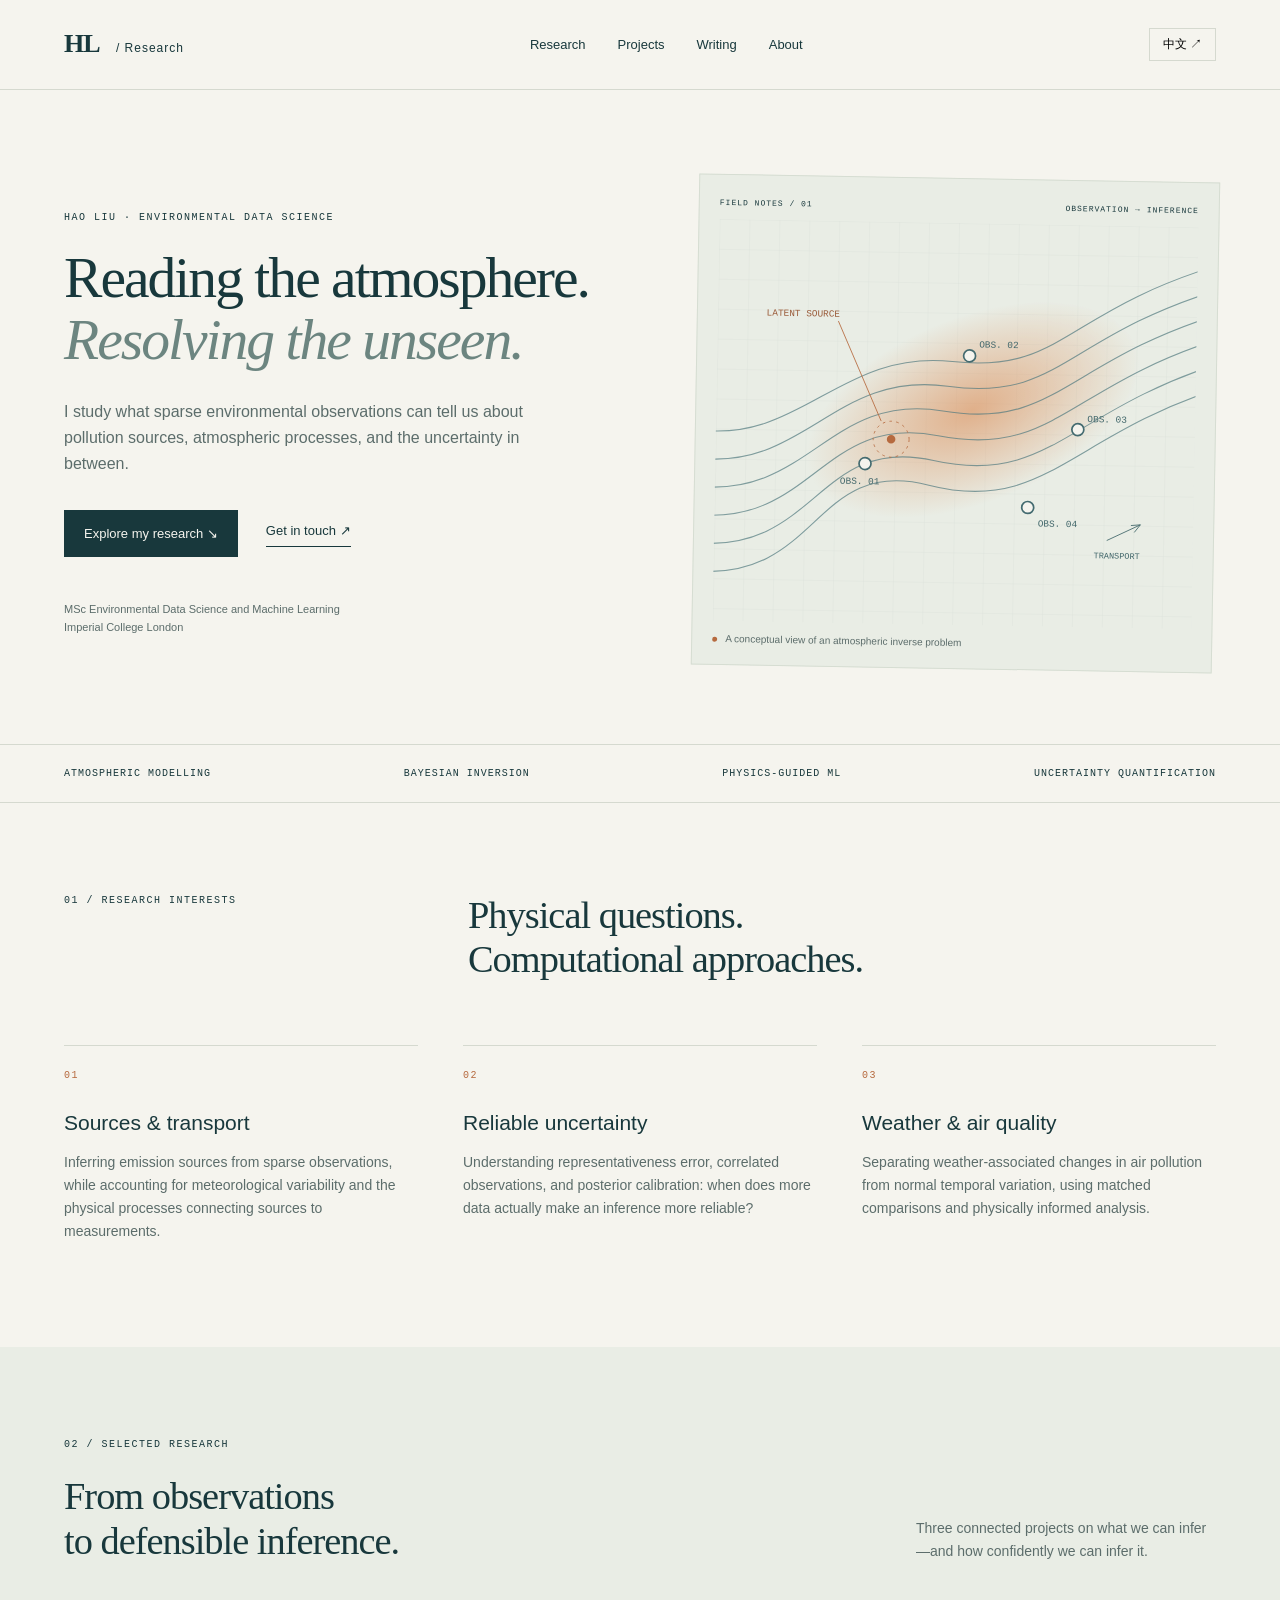
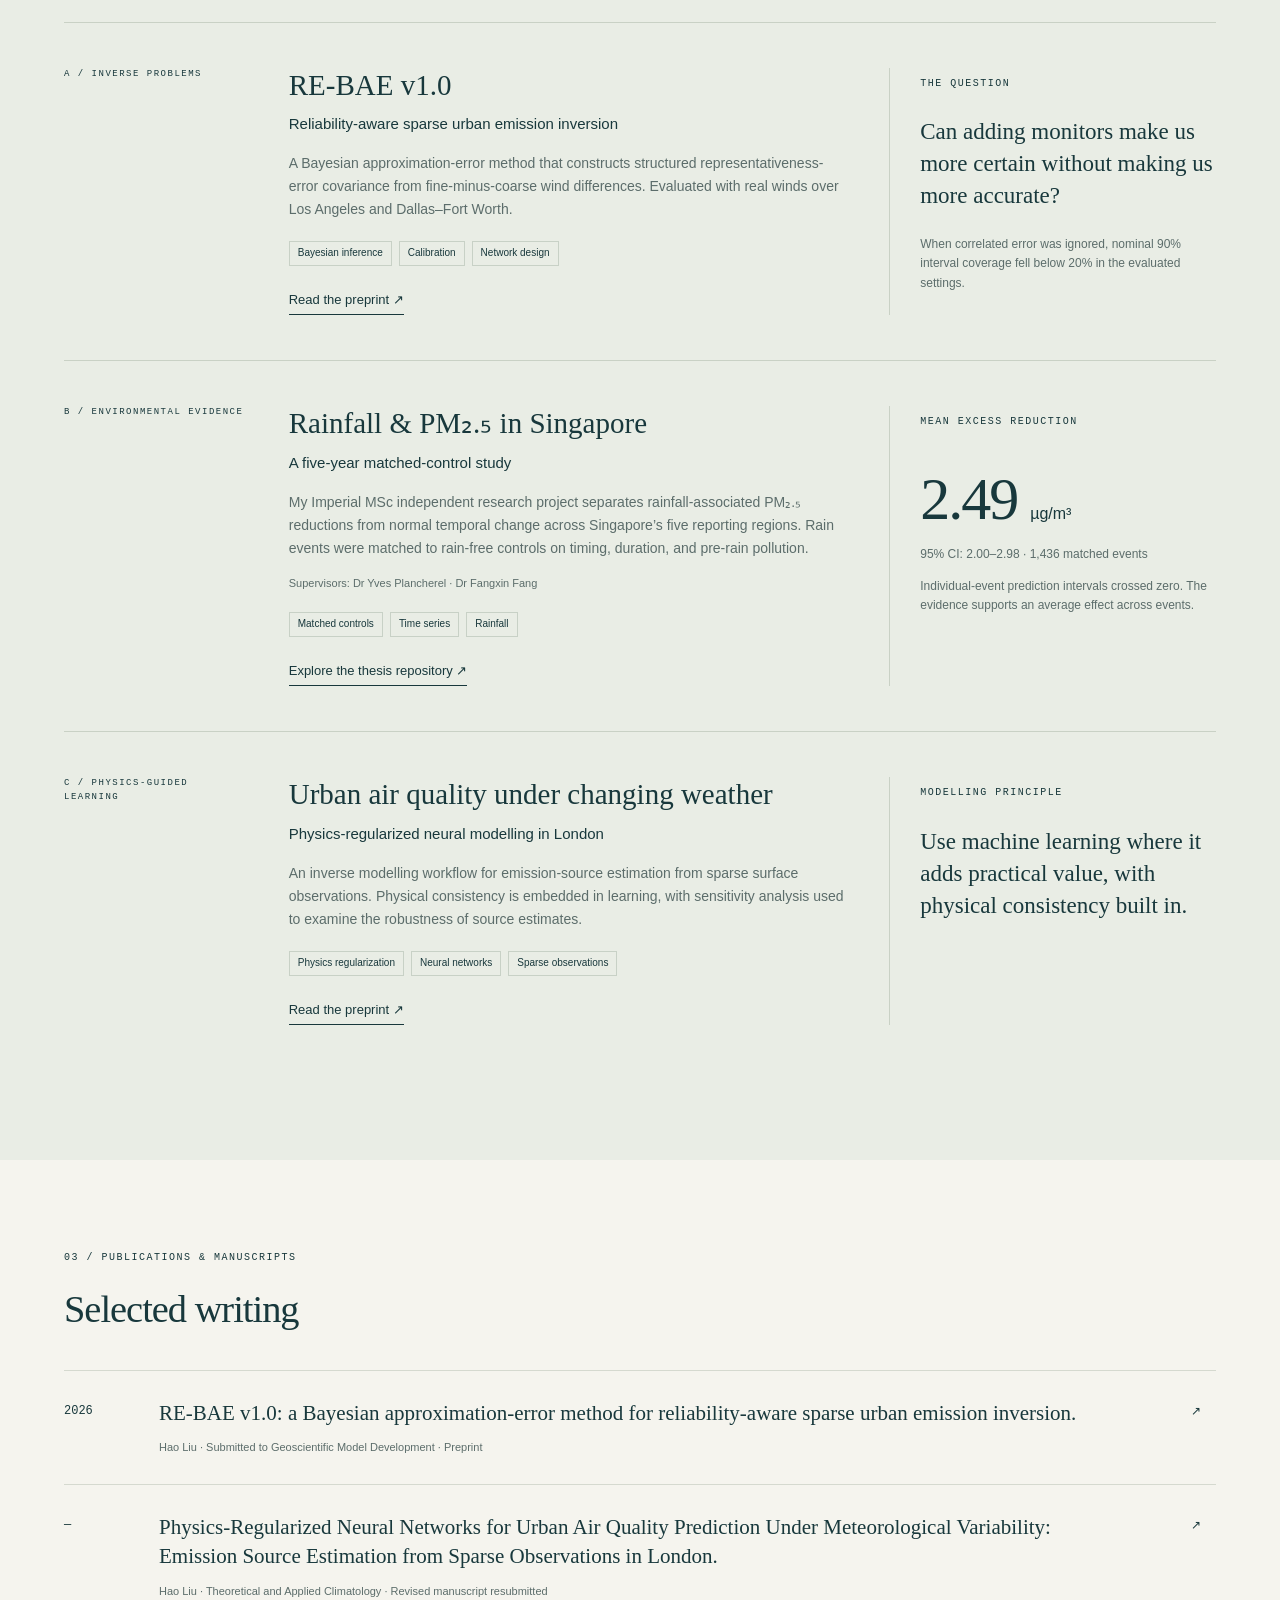
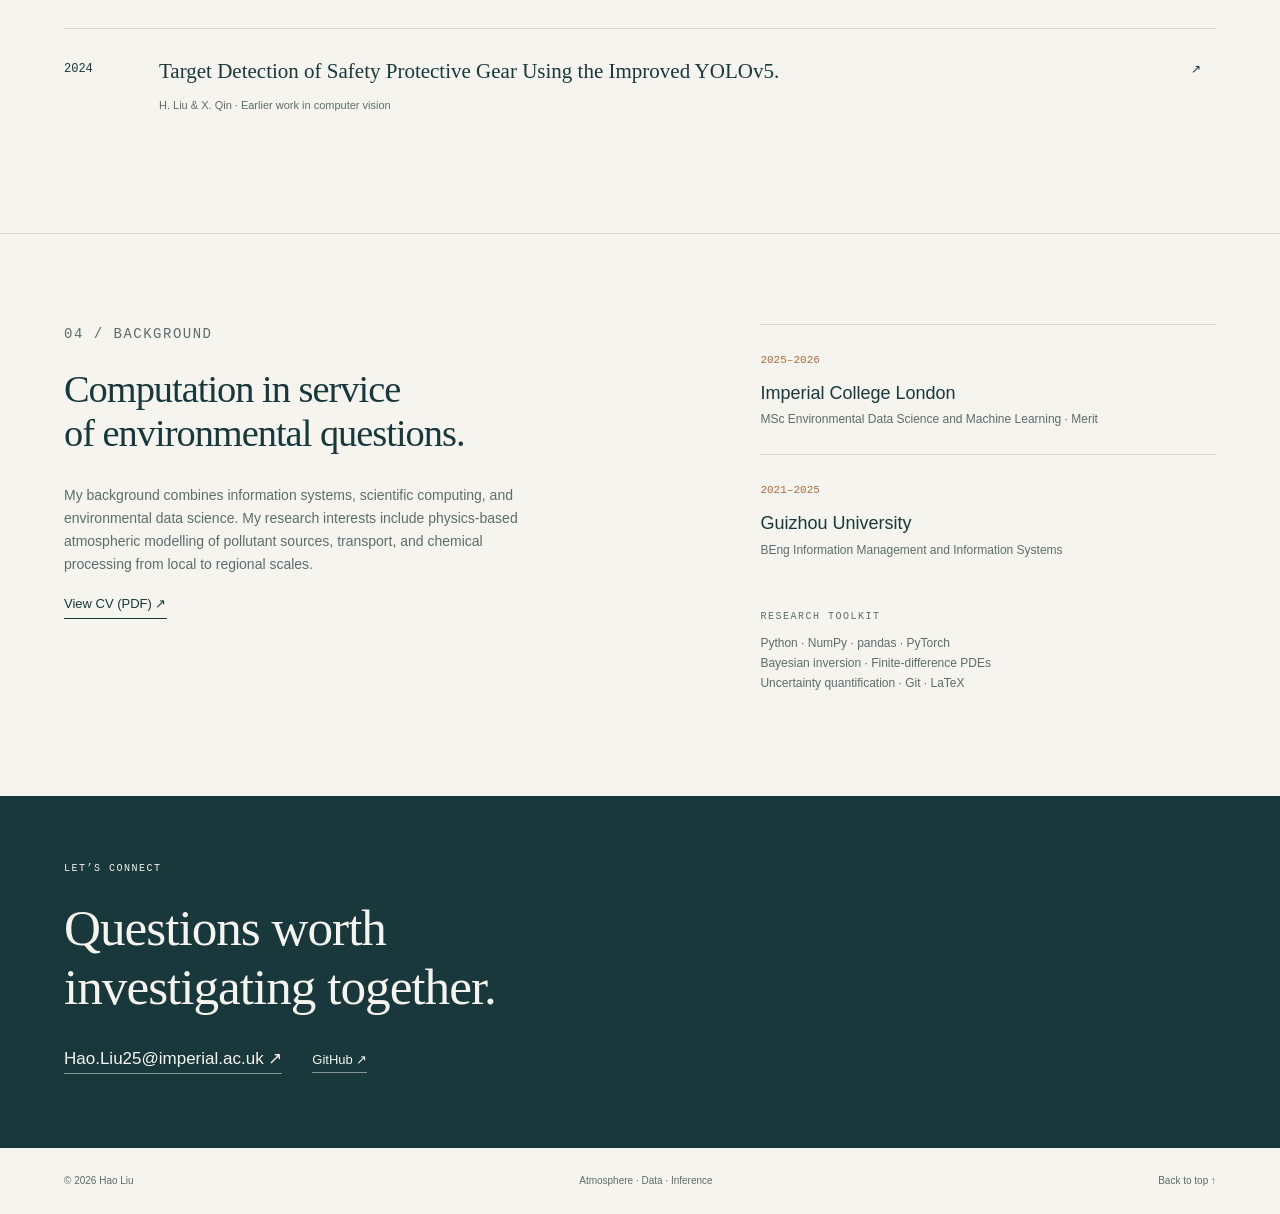
==== commit 51bb0931: "Add files via upload" ====
--- a/index.html
+++ b/index.html
@@ -10,6 +10,6 @@
 <article class="project"><div class="project-index">B / ENVIRONMENTAL EVIDENCE</div><div><h3 data-en="Rainfall & PM₂.₅ in Singapore" data-zh="新加坡降雨与 PM₂.₅">Rainfall & PM₂.₅ in Singapore</h3><p class="subtitle" data-en="A five-year matched-control study" data-zh="一项五年匹配对照研究">A five-year matched-control study</p><p data-en="My Imperial MSc independent research project separates rainfall-associated PM₂.₅ reductions from normal temporal change across Singapore’s five reporting regions. Rain events were matched to rain-free controls on timing, duration, and pre-rain pollution." data-zh="我的帝国理工硕士独立研究项目，基于新加坡五个报告区域的数据，将降雨相关的 PM₂.₅ 降幅与正常时间变化区分开来，并按时间、持续时长和雨前污染水平匹配无雨对照。">My Imperial MSc independent research project separates rainfall-associated PM₂.₅ reductions from normal temporal change across Singapore’s five reporting regions. Rain events were matched to rain-free controls on timing, duration, and pre-rain pollution.</p><p class="small">Supervisors: Dr Yves Plancherel · Dr Fangxin Fang</p><div class="tags"><span>Matched controls</span><span>Time series</span><span>Rainfall</span></div><a class="textlink" href="https://github.com/ese-ada-lovelace-2025/irp-hl4425" target="_blank" rel="noopener" data-en="Explore the thesis repository ↗" data-zh="查看论文代码仓库 ↗">Explore the thesis repository ↗</a></div><aside class="finding"><span class="eyebrow" data-en="MEAN EXCESS REDUCTION" data-zh="平均额外降幅">MEAN EXCESS REDUCTION</span><div class="stat">2.49 <small>µg/m³</small></div><p>95% CI: 2.00–2.98 · 1,436 matched events</p><p data-en="Individual-event prediction intervals crossed zero. The evidence supports an average effect across events." data-zh="单次事件的预测区间跨越零；证据支持的是多个事件的平均效应。">Individual-event prediction intervals crossed zero. The evidence supports an average effect across events.</p></aside></article>
 <article class="project"><div class="project-index">C / PHYSICS-GUIDED LEARNING</div><div><h3 data-en="Urban air quality under changing weather" data-zh="气象变化下的城市空气质量">Urban air quality under changing weather</h3><p class="subtitle" data-en="Physics-regularized neural modelling in London" data-zh="伦敦空气质量的物理正则化神经建模">Physics-regularized neural modelling in London</p><p data-en="An inverse modelling workflow for emission-source estimation from sparse surface observations. Physical consistency is embedded in learning, with sensitivity analysis used to examine the robustness of source estimates." data-zh="利用稀疏地面观测估计排放源的反演建模流程，将物理一致性融入学习过程，并通过敏感性分析检验源估计的稳健性。">An inverse modelling workflow for emission-source estimation from sparse surface observations. Physical consistency is embedded in learning, with sensitivity analysis used to examine the robustness of source estimates.</p><div class="tags"><span>Physics regularization</span><span>Neural networks</span><span>Sparse observations</span></div><a class="textlink" href="https://www.researchsquare.com/article/rs-8810489/v1" target="_blank" rel="noopener" data-en="Read the preprint ↗" data-zh="阅读预印本 ↗">Read the preprint ↗</a></div><aside class="finding"><span class="eyebrow" data-en="MODELLING PRINCIPLE" data-zh="建模思路">MODELLING PRINCIPLE</span><blockquote data-en="Use machine learning where it adds practical value, with physical consistency built in." data-zh="在机器学习能带来实际价值的地方使用它，并将物理一致性纳入模型。">Use machine learning where it adds practical value, with physical consistency built in.</blockquote></aside></article></section>
 <section id="writing" class="section"><p class="eyebrow" data-en="03 / PUBLICATIONS & MANUSCRIPTS" data-zh="03 / 论文与手稿">03 / PUBLICATIONS & MANUSCRIPTS</p><h2 data-en="Selected writing" data-zh="论文选辑">Selected writing</h2><div class="papers"><a href="https://doi.org/10.21203/rs.3.rs-10542170" target="_blank" rel="noopener"><span>2026</span><div><h3>RE-BAE v1.0: a Bayesian approximation-error method for reliability-aware sparse urban emission inversion.</h3><p>Hao Liu · Submitted to Geoscientific Model Development · Preprint</p></div><span>↗</span></a><a href="https://www.researchsquare.com/article/rs-8810489/v1" target="_blank" rel="noopener"><span>—</span><div><h3>Physics-Regularized Neural Networks for Urban Air Quality Prediction Under Meteorological Variability: Emission Source Estimation from Sparse Observations in London.</h3><p>Hao Liu · Theoretical and Applied Climatology · Revised manuscript resubmitted</p></div><span>↗</span></a><a href="https://doi.org/10.1109/CAIT64506.2024.10962947" target="_blank" rel="noopener"><span>2024</span><div><h3>Target Detection of Safety Protective Gear Using the Improved YOLOv5.</h3><p>H. Liu & X. Qin · Earlier work in computer vision</p></div><span>↗</span></a></div></section>
-<section id="about" class="section about"><div><p class="eyebrow" data-en="04 / BACKGROUND" data-zh="04 / 学术背景">04 / BACKGROUND</p><h2 data-en="Computation in service<br>of environmental questions." data-zh="让计算方法，<br>服务于环境问题。">Computation in service<br>of environmental questions.</h2><p data-en="My background combines information systems, scientific computing, and environmental data science. My research interests include physics-based atmospheric modelling of pollutant sources, transport, and chemical processing from local to regional scales." data-zh="我的背景结合了信息系统、科学计算与环境数据科学。我的研究兴趣包括从局地到区域尺度，运用基于物理的大气模型研究污染源、输送与化学过程。">My background combines information systems, scientific computing, and environmental data science. My research interests include physics-based atmospheric modelling of pollutant sources, transport, and chemical processing from local to regional scales.</p><a class="textlink" href="cv.html" target="_blank" rel="noopener" data-en="View CV / Print as PDF ↗" data-zh="查看简历 / 打印为 PDF ↗">View CV / Print as PDF ↗</a></div><div><div class="education"><span>2025–2026</span><h3>Imperial College London</h3><p>MSc Environmental Data Science and Machine Learning · Merit</p></div><div class="education"><span>2021–2025</span><h3>Guizhou University</h3><p>BEng Information Management and Information Systems</p></div><div class="toolkit"><p class="eyebrow">RESEARCH TOOLKIT</p><p>Python · NumPy · pandas · PyTorch<br>Bayesian inversion · Finite-difference PDEs<br>Uncertainty quantification · Git · LaTeX</p></div></div></section>
+<section id="about" class="section about"><div><p class="eyebrow" data-en="04 / BACKGROUND" data-zh="04 / 学术背景">04 / BACKGROUND</p><h2 data-en="Computation in service<br>of environmental questions." data-zh="让计算方法，<br>服务于环境问题。">Computation in service<br>of environmental questions.</h2><p data-en="My background combines information systems, scientific computing, and environmental data science. My research interests include physics-based atmospheric modelling of pollutant sources, transport, and chemical processing from local to regional scales." data-zh="我的背景结合了信息系统、科学计算与环境数据科学。我的研究兴趣包括从局地到区域尺度，运用基于物理的大气模型研究污染源、输送与化学过程。">My background combines information systems, scientific computing, and environmental data science. My research interests include physics-based atmospheric modelling of pollutant sources, transport, and chemical processing from local to regional scales.</p><a class="textlink" href="Hao-Liu-CV.pdf" target="_blank" rel="noopener" data-en="View CV (PDF) ↗" data-zh="查看简历（PDF）↗">View CV (PDF) ↗</a></div><div><div class="education"><span>2025–2026</span><h3>Imperial College London</h3><p>MSc Environmental Data Science and Machine Learning · Merit</p></div><div class="education"><span>2021–2025</span><h3>Guizhou University</h3><p>BEng Information Management and Information Systems</p></div><div class="toolkit"><p class="eyebrow">RESEARCH TOOLKIT</p><p>Python · NumPy · pandas · PyTorch<br>Bayesian inversion · Finite-difference PDEs<br>Uncertainty quantification · Git · LaTeX</p></div></div></section>
 <section class="contact"><p class="eyebrow" data-en="LET’S CONNECT" data-zh="交流与联系">LET’S CONNECT</p><h2 data-en="Questions worth<br>investigating together." data-zh="一起探索，<br>值得研究的问题。">Questions worth<br>investigating together.</h2><a href="mailto:Hao.Liu25@imperial.ac.uk">Hao.Liu25@imperial.ac.uk ↗</a><a class="github" href="https://github.com/ada-hl4425" target="_blank" rel="noopener">GitHub ↗</a></section>
 </main><footer><span>© <span id="year">2026</span> Hao Liu</span><span>Atmosphere · Data · Inference</span><a href="#" data-en="Back to top ↑" data-zh="返回顶部 ↑">Back to top ↑</a></footer><script src="main.js"></script></body></html>
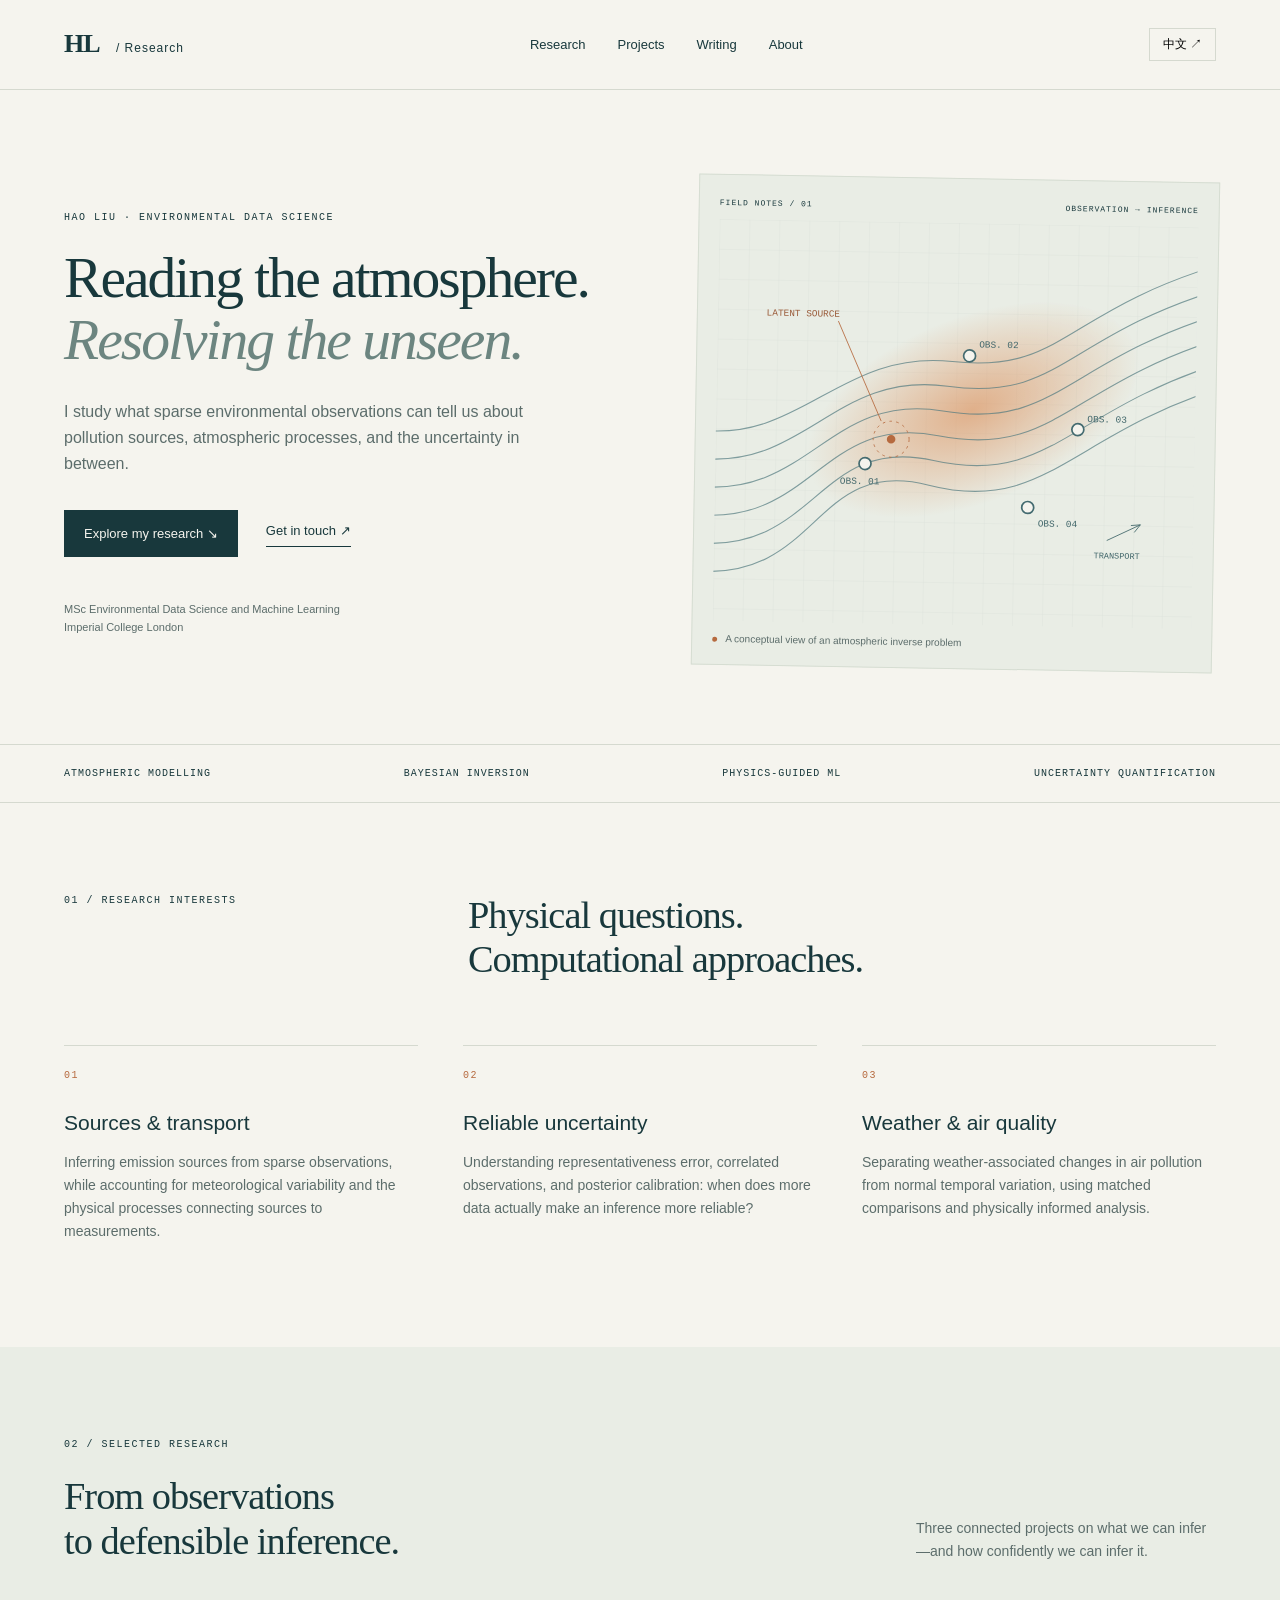
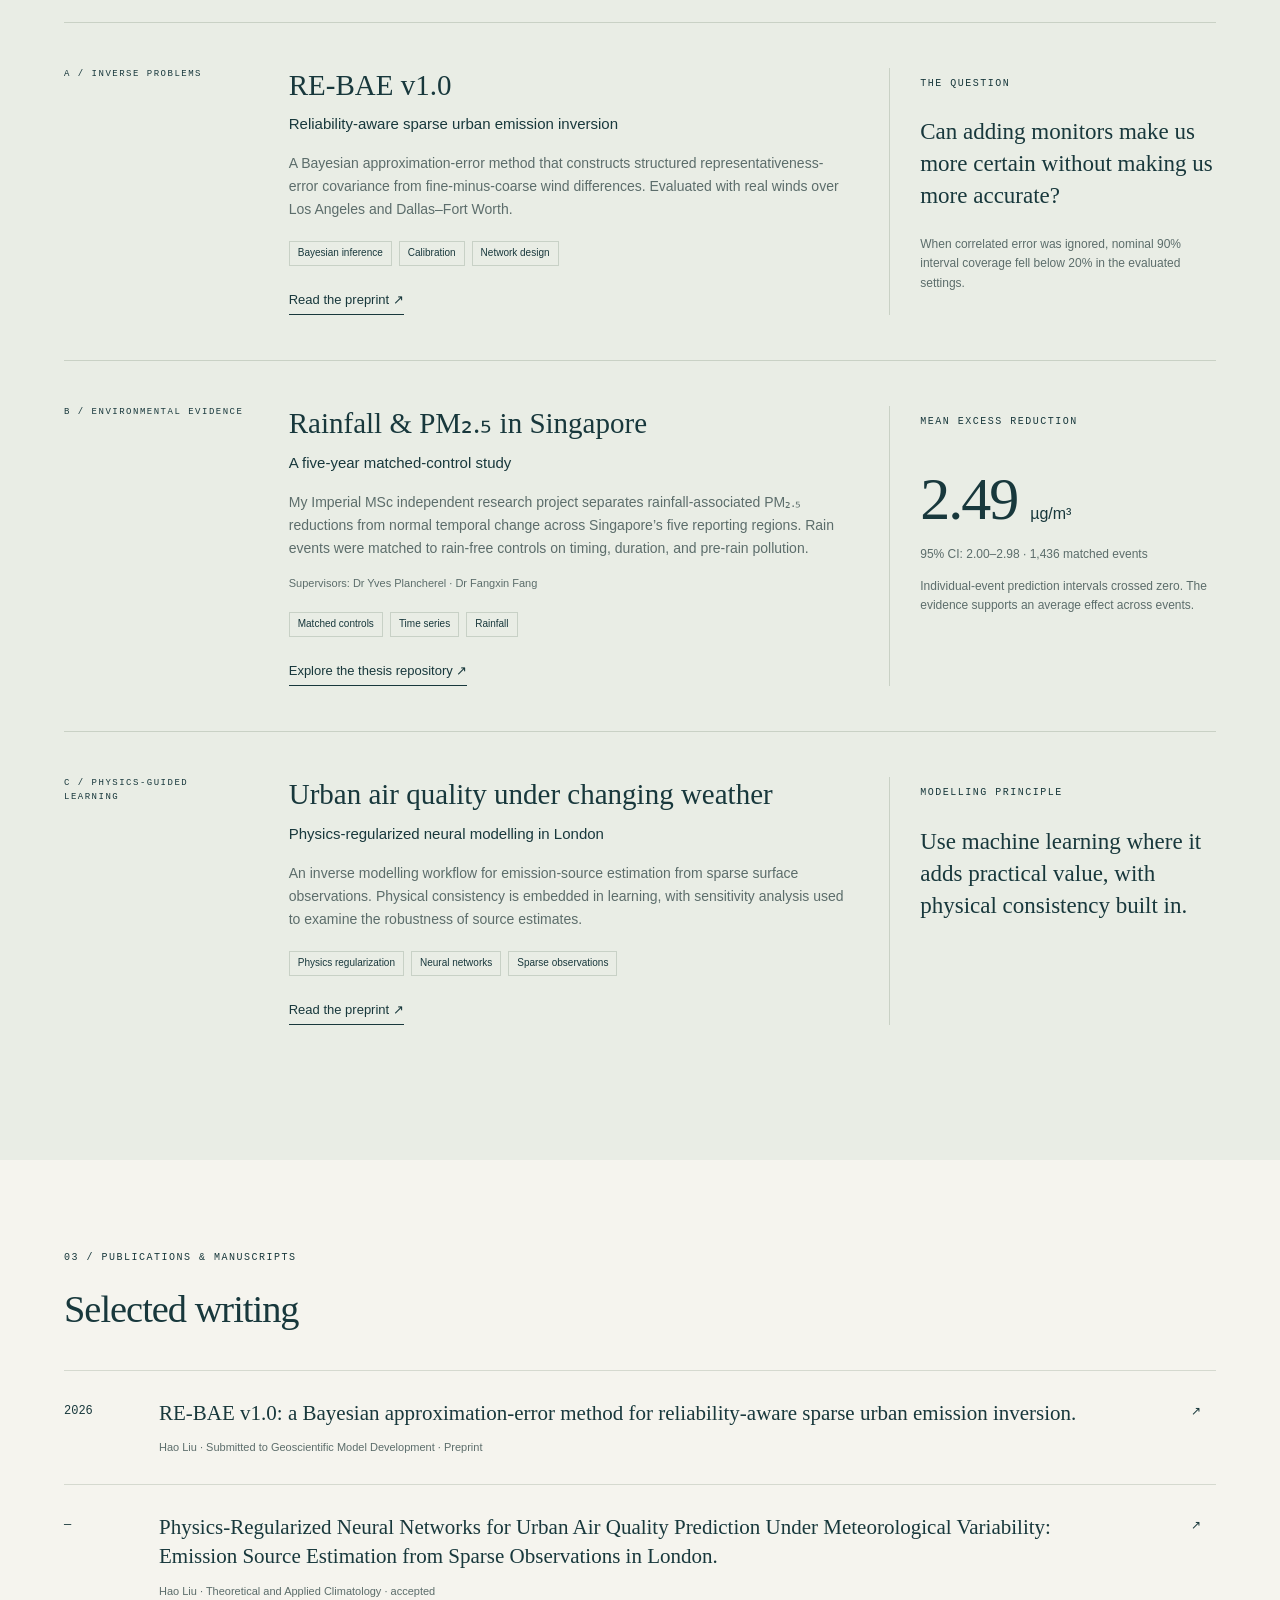
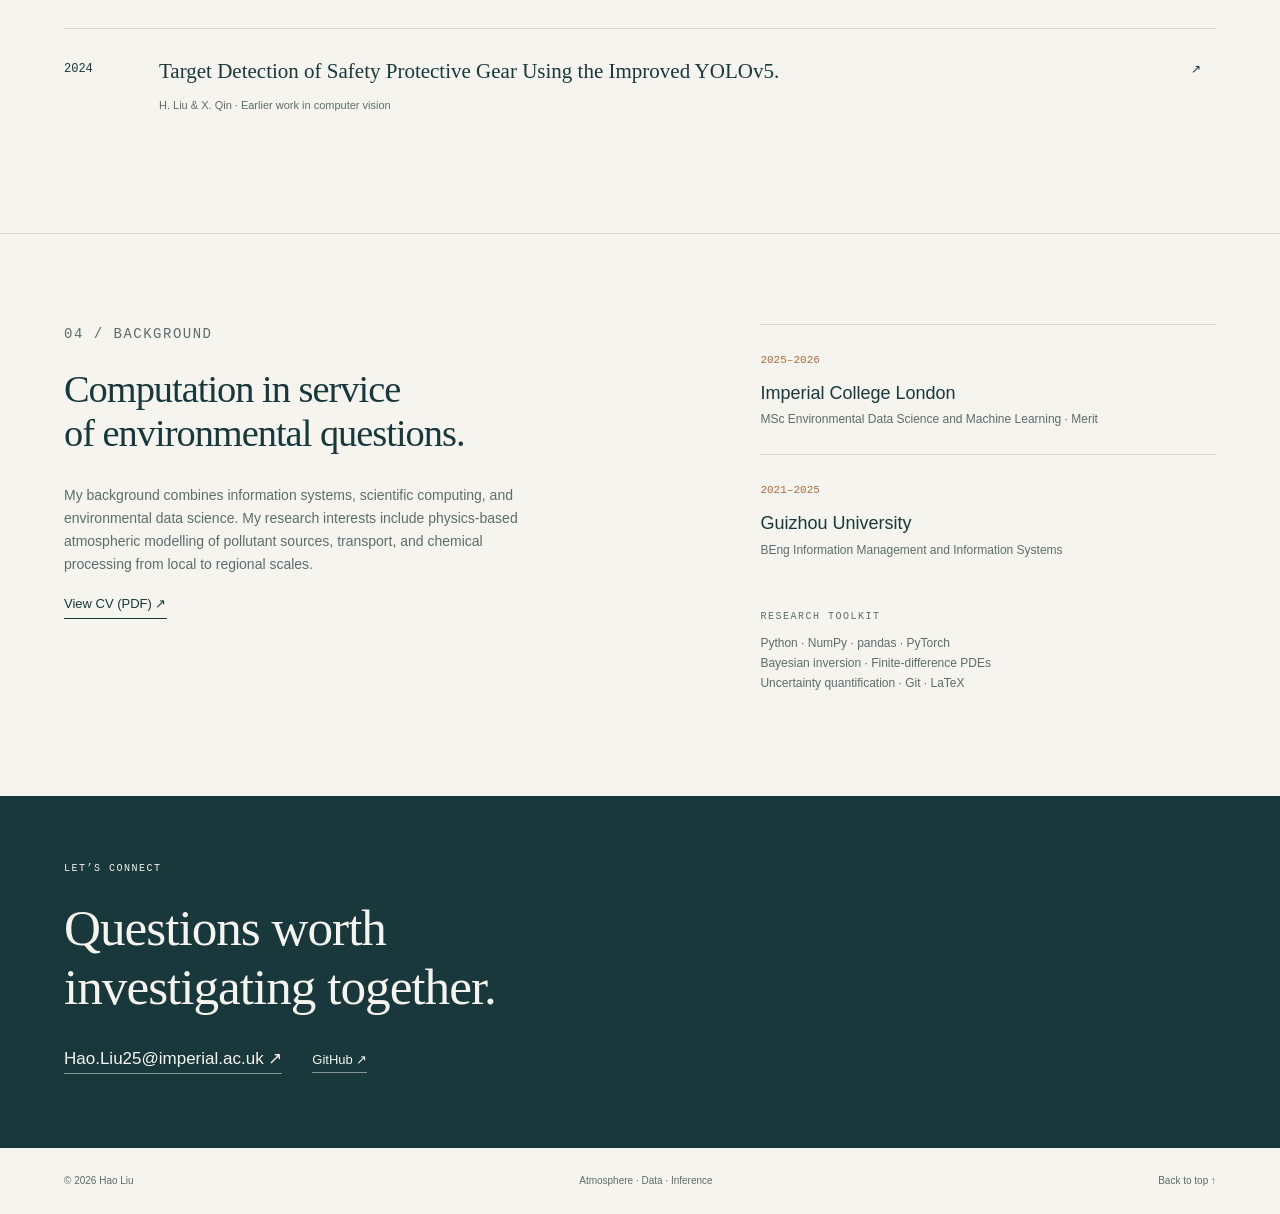
==== commit 176c4d8c: "Update index.html" ====
--- a/index.html
+++ b/index.html
@@ -9,7 +9,7 @@
 <article class="project"><div class="project-index">A / INVERSE PROBLEMS</div><div><h3>RE-BAE v1.0</h3><p class="subtitle" data-en="Reliability-aware sparse urban emission inversion" data-zh="面向可靠性的稀疏城市排放反演">Reliability-aware sparse urban emission inversion</p><p data-en="A Bayesian approximation-error method that constructs structured representativeness-error covariance from fine-minus-coarse wind differences. Evaluated with real winds over Los Angeles and Dallas–Fort Worth." data-zh="利用精细与粗分辨率风场差异构建结构化代表性误差协方差的贝叶斯近似误差方法，基于洛杉矶与达拉斯—沃思堡真实风场开展评估。">A Bayesian approximation-error method that constructs structured representativeness-error covariance from fine-minus-coarse wind differences. Evaluated with real winds over Los Angeles and Dallas–Fort Worth.</p><div class="tags"><span>Bayesian inference</span><span>Calibration</span><span>Network design</span></div><a class="textlink" href="https://doi.org/10.21203/rs.3.rs-10542170" target="_blank" rel="noopener" data-en="Read the preprint ↗" data-zh="阅读预印本 ↗">Read the preprint ↗</a></div><aside class="finding"><span class="eyebrow" data-en="THE QUESTION" data-zh="核心问题">THE QUESTION</span><blockquote data-en="Can adding monitors make us more certain without making us more accurate?" data-zh="增加监测点，是否可能只让我们更自信，却没有更准确？">Can adding monitors make us more certain without making us more accurate?</blockquote><p data-en="When correlated error was ignored, nominal 90% interval coverage fell below 20% in the evaluated settings." data-zh="在所评估的情景中，忽略相关误差时，名义 90% 区间的覆盖率降至 20% 以下。">When correlated error was ignored, nominal 90% interval coverage fell below 20% in the evaluated settings.</p></aside></article>
 <article class="project"><div class="project-index">B / ENVIRONMENTAL EVIDENCE</div><div><h3 data-en="Rainfall & PM₂.₅ in Singapore" data-zh="新加坡降雨与 PM₂.₅">Rainfall & PM₂.₅ in Singapore</h3><p class="subtitle" data-en="A five-year matched-control study" data-zh="一项五年匹配对照研究">A five-year matched-control study</p><p data-en="My Imperial MSc independent research project separates rainfall-associated PM₂.₅ reductions from normal temporal change across Singapore’s five reporting regions. Rain events were matched to rain-free controls on timing, duration, and pre-rain pollution." data-zh="我的帝国理工硕士独立研究项目，基于新加坡五个报告区域的数据，将降雨相关的 PM₂.₅ 降幅与正常时间变化区分开来，并按时间、持续时长和雨前污染水平匹配无雨对照。">My Imperial MSc independent research project separates rainfall-associated PM₂.₅ reductions from normal temporal change across Singapore’s five reporting regions. Rain events were matched to rain-free controls on timing, duration, and pre-rain pollution.</p><p class="small">Supervisors: Dr Yves Plancherel · Dr Fangxin Fang</p><div class="tags"><span>Matched controls</span><span>Time series</span><span>Rainfall</span></div><a class="textlink" href="https://github.com/ese-ada-lovelace-2025/irp-hl4425" target="_blank" rel="noopener" data-en="Explore the thesis repository ↗" data-zh="查看论文代码仓库 ↗">Explore the thesis repository ↗</a></div><aside class="finding"><span class="eyebrow" data-en="MEAN EXCESS REDUCTION" data-zh="平均额外降幅">MEAN EXCESS REDUCTION</span><div class="stat">2.49 <small>µg/m³</small></div><p>95% CI: 2.00–2.98 · 1,436 matched events</p><p data-en="Individual-event prediction intervals crossed zero. The evidence supports an average effect across events." data-zh="单次事件的预测区间跨越零；证据支持的是多个事件的平均效应。">Individual-event prediction intervals crossed zero. The evidence supports an average effect across events.</p></aside></article>
 <article class="project"><div class="project-index">C / PHYSICS-GUIDED LEARNING</div><div><h3 data-en="Urban air quality under changing weather" data-zh="气象变化下的城市空气质量">Urban air quality under changing weather</h3><p class="subtitle" data-en="Physics-regularized neural modelling in London" data-zh="伦敦空气质量的物理正则化神经建模">Physics-regularized neural modelling in London</p><p data-en="An inverse modelling workflow for emission-source estimation from sparse surface observations. Physical consistency is embedded in learning, with sensitivity analysis used to examine the robustness of source estimates." data-zh="利用稀疏地面观测估计排放源的反演建模流程，将物理一致性融入学习过程，并通过敏感性分析检验源估计的稳健性。">An inverse modelling workflow for emission-source estimation from sparse surface observations. Physical consistency is embedded in learning, with sensitivity analysis used to examine the robustness of source estimates.</p><div class="tags"><span>Physics regularization</span><span>Neural networks</span><span>Sparse observations</span></div><a class="textlink" href="https://www.researchsquare.com/article/rs-8810489/v1" target="_blank" rel="noopener" data-en="Read the preprint ↗" data-zh="阅读预印本 ↗">Read the preprint ↗</a></div><aside class="finding"><span class="eyebrow" data-en="MODELLING PRINCIPLE" data-zh="建模思路">MODELLING PRINCIPLE</span><blockquote data-en="Use machine learning where it adds practical value, with physical consistency built in." data-zh="在机器学习能带来实际价值的地方使用它，并将物理一致性纳入模型。">Use machine learning where it adds practical value, with physical consistency built in.</blockquote></aside></article></section>
-<section id="writing" class="section"><p class="eyebrow" data-en="03 / PUBLICATIONS & MANUSCRIPTS" data-zh="03 / 论文与手稿">03 / PUBLICATIONS & MANUSCRIPTS</p><h2 data-en="Selected writing" data-zh="论文选辑">Selected writing</h2><div class="papers"><a href="https://doi.org/10.21203/rs.3.rs-10542170" target="_blank" rel="noopener"><span>2026</span><div><h3>RE-BAE v1.0: a Bayesian approximation-error method for reliability-aware sparse urban emission inversion.</h3><p>Hao Liu · Submitted to Geoscientific Model Development · Preprint</p></div><span>↗</span></a><a href="https://www.researchsquare.com/article/rs-8810489/v1" target="_blank" rel="noopener"><span>—</span><div><h3>Physics-Regularized Neural Networks for Urban Air Quality Prediction Under Meteorological Variability: Emission Source Estimation from Sparse Observations in London.</h3><p>Hao Liu · Theoretical and Applied Climatology · Revised manuscript resubmitted</p></div><span>↗</span></a><a href="https://doi.org/10.1109/CAIT64506.2024.10962947" target="_blank" rel="noopener"><span>2024</span><div><h3>Target Detection of Safety Protective Gear Using the Improved YOLOv5.</h3><p>H. Liu & X. Qin · Earlier work in computer vision</p></div><span>↗</span></a></div></section>
+<section id="writing" class="section"><p class="eyebrow" data-en="03 / PUBLICATIONS & MANUSCRIPTS" data-zh="03 / 论文与手稿">03 / PUBLICATIONS & MANUSCRIPTS</p><h2 data-en="Selected writing" data-zh="论文选辑">Selected writing</h2><div class="papers"><a href="https://doi.org/10.21203/rs.3.rs-10542170" target="_blank" rel="noopener"><span>2026</span><div><h3>RE-BAE v1.0: a Bayesian approximation-error method for reliability-aware sparse urban emission inversion.</h3><p>Hao Liu · Submitted to Geoscientific Model Development · Preprint</p></div><span>↗</span></a><a href="https://www.researchsquare.com/article/rs-8810489/v1" target="_blank" rel="noopener"><span>—</span><div><h3>Physics-Regularized Neural Networks for Urban Air Quality Prediction Under Meteorological Variability: Emission Source Estimation from Sparse Observations in London.</h3><p>Hao Liu · Theoretical and Applied Climatology · accepted</p></div><span>↗</span></a><a href="https://doi.org/10.1109/CAIT64506.2024.10962947" target="_blank" rel="noopener"><span>2024</span><div><h3>Target Detection of Safety Protective Gear Using the Improved YOLOv5.</h3><p>H. Liu & X. Qin · Earlier work in computer vision</p></div><span>↗</span></a></div></section>
 <section id="about" class="section about"><div><p class="eyebrow" data-en="04 / BACKGROUND" data-zh="04 / 学术背景">04 / BACKGROUND</p><h2 data-en="Computation in service<br>of environmental questions." data-zh="让计算方法，<br>服务于环境问题。">Computation in service<br>of environmental questions.</h2><p data-en="My background combines information systems, scientific computing, and environmental data science. My research interests include physics-based atmospheric modelling of pollutant sources, transport, and chemical processing from local to regional scales." data-zh="我的背景结合了信息系统、科学计算与环境数据科学。我的研究兴趣包括从局地到区域尺度，运用基于物理的大气模型研究污染源、输送与化学过程。">My background combines information systems, scientific computing, and environmental data science. My research interests include physics-based atmospheric modelling of pollutant sources, transport, and chemical processing from local to regional scales.</p><a class="textlink" href="Hao-Liu-CV.pdf" target="_blank" rel="noopener" data-en="View CV (PDF) ↗" data-zh="查看简历（PDF）↗">View CV (PDF) ↗</a></div><div><div class="education"><span>2025–2026</span><h3>Imperial College London</h3><p>MSc Environmental Data Science and Machine Learning · Merit</p></div><div class="education"><span>2021–2025</span><h3>Guizhou University</h3><p>BEng Information Management and Information Systems</p></div><div class="toolkit"><p class="eyebrow">RESEARCH TOOLKIT</p><p>Python · NumPy · pandas · PyTorch<br>Bayesian inversion · Finite-difference PDEs<br>Uncertainty quantification · Git · LaTeX</p></div></div></section>
 <section class="contact"><p class="eyebrow" data-en="LET’S CONNECT" data-zh="交流与联系">LET’S CONNECT</p><h2 data-en="Questions worth<br>investigating together." data-zh="一起探索，<br>值得研究的问题。">Questions worth<br>investigating together.</h2><a href="mailto:Hao.Liu25@imperial.ac.uk">Hao.Liu25@imperial.ac.uk ↗</a><a class="github" href="https://github.com/ada-hl4425" target="_blank" rel="noopener">GitHub ↗</a></section>
 </main><footer><span>© <span id="year">2026</span> Hao Liu</span><span>Atmosphere · Data · Inference</span><a href="#" data-en="Back to top ↑" data-zh="返回顶部 ↑">Back to top ↑</a></footer><script src="main.js"></script></body></html>
